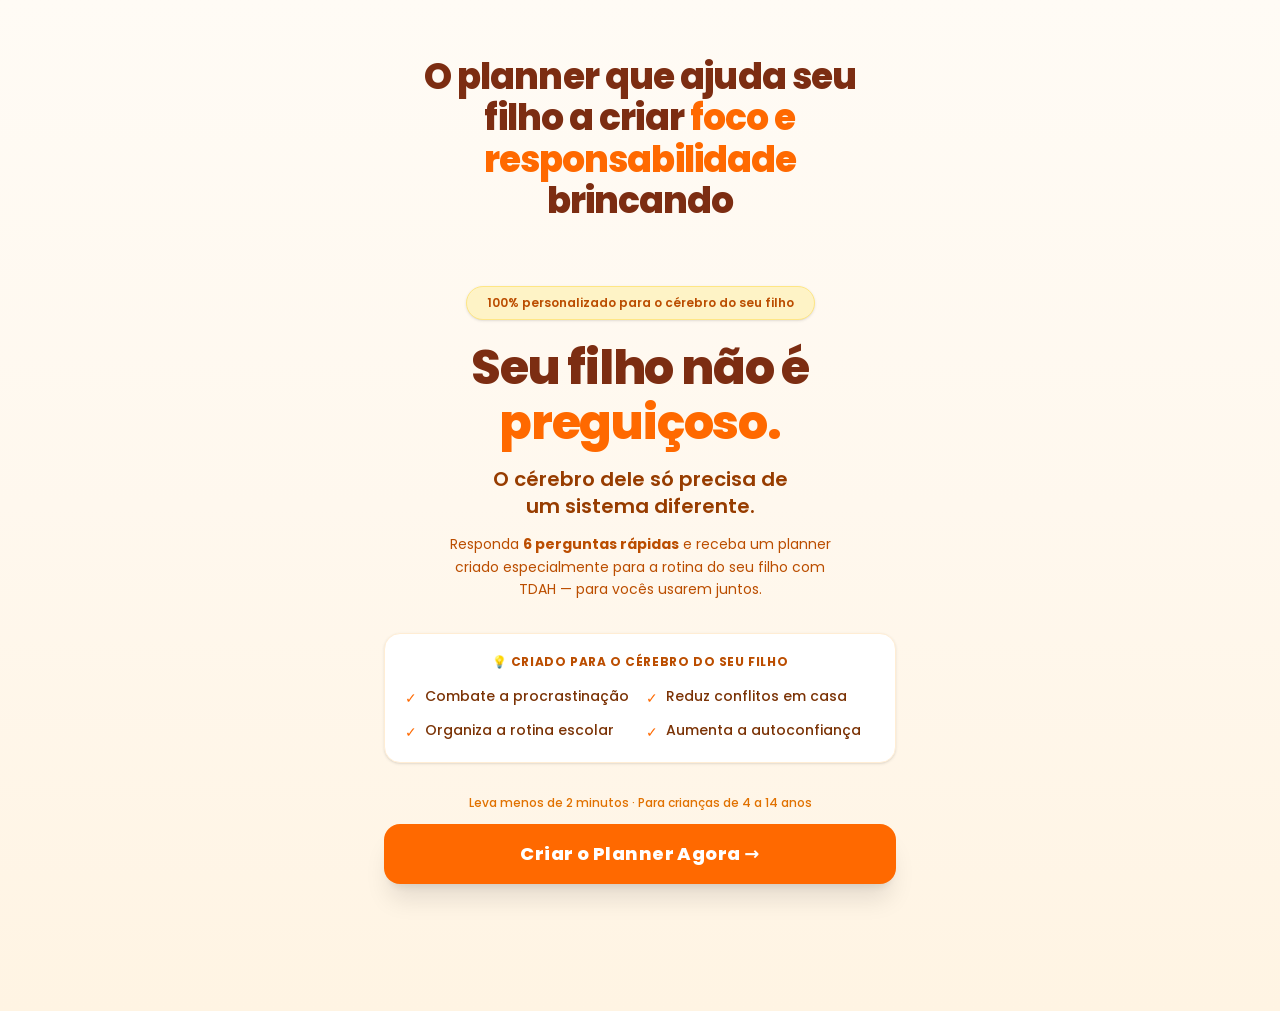
==== index.html @ fbe6eb0b "Unhide video embed section" ====
<!DOCTYPE html>
<html lang="pt-BR" class="h-full antialiased poppins_2eb0a7b-module__UaL_5W__variable">
<head>
<script>!function(i,n){i._plt=i._plt||(n&&n.timeOrigin?n.timeOrigin+n.now():Date.now())}(window,performance);</script>
<link rel="preload" href="https://scripts.converteai.net/463e3284-d799-4d1d-acd8-1e72aee88512/players/6a14f4f4fb55d64167af66b4/v4/player.js" as="script">
<link rel="preload" href="https://scripts.converteai.net/lib/js/smartplayer-wc/v4/smartplayer.js" as="script">
<link rel="preload" href="https://cdn.converteai.net/463e3284-d799-4d1d-acd8-1e72aee88512/6a14f4eb6271da858ff3458b/main.m3u8" as="fetch">
<link rel="dns-prefetch" href="https://cdn.converteai.net">
<link rel="dns-prefetch" href="https://scripts.converteai.net">
<link rel="dns-prefetch" href="https://images.converteai.net">
<link rel="dns-prefetch" href="https://license.vturb.com">
<meta charset="utf-8">
<meta name="viewport" content="width=device-width, initial-scale=1">
<link rel="preload" href="fonts/47fe1b7cd6e6ed85-s.p.0~mcdl10zdfb3.woff2" as="font" crossorigin="" type="font/woff2">
<link rel="preload" href="fonts/4b766aa38fdaaae3-s.p.0cbnlo4n.czwi.woff2" as="font" crossorigin="" type="font/woff2">
<link rel="preload" href="fonts/829ba4228c966254-s.p.0ub.k0om~_-xi.woff2" as="font" crossorigin="" type="font/woff2">
<link rel="preload" href="fonts/8e6fa89aa22d24ec-s.p.0uvzar8hswo3p.woff2" as="font" crossorigin="" type="font/woff2">
<link rel="preload" href="fonts/a218039a3287bcfd-s.p.17-1enzs_j91b.woff2" as="font" crossorigin="" type="font/woff2">
<link rel="preload" href="fonts/e2334d715941921e-s.p.12skym0rqknxy.woff2" as="font" crossorigin="" type="font/woff2">
<link rel="preload" as="image" href="images/capa-planner.png">
<link rel="stylesheet" href="css/01lrgm.uvab5..css" data-precedence="next">
<title>Planner TDAH Produtivo Kids</title>
<meta name="description" content="Planner personalizado para crianças com TDAH — feito para pais e filhos usarem juntos.">
<link rel="icon" href="images/favicon.ico" sizes="256x256" type="image/x-icon">
<style>
    .quiz-step { display: none; }
    .quiz-step.active { display: block; }
    .option-selected { border-color: #fb923c !important; background-color: #fff7ed !important; transform: scale(1.02); }
    .interstitial-screen { display: none; }
    .interstitial-screen.active { display: flex; }
</style>
<!-- Meta Pixel Code -->
<script>
!function(f,b,e,v,n,t,s)
{if(f.fbq)return;n=f.fbq=function(){n.callMethod?
n.callMethod.apply(n,arguments):n.queue.push(arguments)};
if(!f._fbq)f._fbq=n;n.push=n;n.loaded=!0;n.version='2.0';
n.queue=[];t=b.createElement(e);t.async=!0;
t.src=v;s=b.getElementsByTagName(e)[0];
s.parentNode.insertBefore(t,s)}(window, document,'script',
'https://connect.facebook.net/en_US/fbevents.js');
fbq('init', '1244702767538482');
fbq('track', 'PageView');
</script>
<noscript><img height="1" width="1" style="display:none"
src="https://www.facebook.com/tr?id=1244702767538482&ev=PageView&noscript=1"
/></noscript>
<!-- End Meta Pixel Code -->
</head>
<body class="min-h-full flex flex-col bg-[#fffbf5] font-[family-name:var(--font-poppins)]">
<main class="min-h-screen bg-gradient-to-b from-[#fffbf5] via-[#fff8ee] to-[#fff4e3] flex items-center justify-center px-5 py-14">

<!-- LANDING PAGE -->
<div class="w-full max-w-lg animate-fade-in pb-24" id="landing-container">
<div class="flex justify-center mb-8 px-4">
<h2 class="text-3xl sm:text-4xl font-extrabold text-center text-[#7c2d12] leading-[1.15] tracking-tight">O planner que ajuda seu filho a criar <span class="text-orange-500">foco e responsabilidade</span> brincando</h2>
</div>
<div class="flex justify-center mb-8">
<div class="w-full">
<vturb-smartplayer id="vid-6a14f4f4fb55d64167af66b4" style="display: block; margin: 0 auto; width: 100%; max-width: 400px;"></vturb-smartplayer> <script type="text/javascript"> var s=document.createElement("script"); s.src="https://scripts.converteai.net/463e3284-d799-4d1d-acd8-1e72aee88512/players/6a14f4f4fb55d64167af66b4/v4/player.js", s.async=!0,document.head.appendChild(s); </script>
</div>
</div>
<div class="flex justify-center mb-5">
<span class="bg-amber-100 text-amber-700 text-xs font-semibold px-5 py-2 rounded-full border border-amber-200 shadow-sm">100% personalizado para o cérebro do seu filho</span>
</div>
<h1 class="text-5xl sm:text-6xl font-extrabold text-center text-[#7c2d12] leading-[1.15] mb-4 tracking-tight">Seu filho não é<br>
<span class="text-orange-500">preguiçoso.</span>
</h1>
<p class="text-lg sm:text-xl text-center font-semibold text-amber-800 mb-3 leading-snug">O cérebro dele só precisa de<br class="hidden sm:block"> um sistema diferente.</p>
<p class="text-center text-sm text-amber-700 mb-8 leading-relaxed max-w-sm mx-auto">Responda <strong>6 perguntas rápidas</strong> e receba um planner criado especialmente para a rotina do seu filho com TDAH — para vocês usarem juntos.</p>
<div class="bg-white rounded-2xl px-5 py-5 mb-8 border border-orange-100 shadow-sm">
<p class="text-xs font-bold text-amber-700 mb-4 uppercase tracking-wider text-center">💡 Criado para o cérebro do seu filho</p>
<div class="grid grid-cols-2 gap-3">
<div class="flex items-start gap-2 text-sm text-amber-900">
<span class="text-orange-500 font-bold mt-0.5 shrink-0">✓</span>
<span class="font-medium">Combate a procrastinação</span>
</div>
<div class="flex items-start gap-2 text-sm text-amber-900">
<span class="text-orange-500 font-bold mt-0.5 shrink-0">✓</span>
<span class="font-medium">Reduz conflitos em casa</span>
</div>
<div class="flex items-start gap-2 text-sm text-amber-900">
<span class="text-orange-500 font-bold mt-0.5 shrink-0">✓</span>
<span class="font-medium">Organiza a rotina escolar</span>
</div>
<div class="flex items-start gap-2 text-sm text-amber-900">
<span class="text-orange-500 font-bold mt-0.5 shrink-0">✓</span>
<span class="font-medium">Aumenta a autoconfiança</span>
</div>
</div>
</div>
<p class="text-center text-xs text-amber-600 mt-3 font-medium">Leva menos de 2 minutos · Para crianças de 4 a 14 anos</p>
<div class="flex items-center justify-center gap-1.5 mt-5">
<div class="flex -space-x-1.5">
<div class="w-7 h-7 bg-amber-100 border-2 border-white rounded-full flex items-center justify-center text-sm shadow-sm">🧑</div>
<div class="w-7 h-7 bg-amber-100 border-2 border-white rounded-full flex items-center justify-center text-sm shadow-sm">👩</div>
<div class="w-7 h-7 bg-amber-100 border-2 border-white rounded-full flex items-center justify-center text-sm shadow-sm">👨</div>
<div class="w-7 h-7 bg-amber-100 border-2 border-white rounded-full flex items-center justify-center text-sm shadow-sm">👩‍🦱</div>
<div class="w-7 h-7 bg-amber-100 border-2 border-white rounded-full flex items-center justify-center text-sm shadow-sm">👩‍🦰</div>
</div>
<p class="text-xs text-amber-700 font-semibold ml-1">+2.400 famílias já transformaram a rotina</p>
</div>
</div>

<!-- STICKY BUTTON (LANDING PAGE ONLY) -->
<div id="sticky-btn-container" class="fixed bottom-0 left-0 right-0 p-4 bg-gradient-to-t from-[#fffbf5] via-[#fffbf5] to-transparent z-40 pb-6 flex justify-center">
    <div class="w-full max-w-lg">
        <button onclick="startQuiz()" class="block w-full bg-orange-500 hover:bg-orange-600 active:scale-95 text-white font-extrabold text-center py-4 rounded-2xl text-lg transition-all duration-200 shadow-xl border-b-4 border-orange-600 tracking-wide animate-bounce">Criar o Planner Agora →</button>
    </div>
</div>

<!-- PROGRESS BAR -->
<div class="fixed top-0 left-0 right-0 h-2 bg-orange-100 z-50" id="quiz-progress-bar" style="display:none;">
    <div id="progress-bar" class="h-full bg-orange-400 transition-all duration-700 ease-out" style="width:10%"></div>
</div>

<!-- QUIZ CONTAINER -->
<div class="w-full max-w-lg mx-auto px-4 pt-6 pb-24 animate-fade-in" id="quiz-container" style="display:none;">

    <!-- Step 1: Menino ou menina -->
    <div id="step-1" class="quiz-step active">
        <h2 class="text-xl font-extrabold text-center text-[#92400e] mb-1 leading-snug">Seu filho é menino ou menina?</h2>
        <p class="text-center text-amber-600 text-sm mb-6">Selecione uma opção</p>
        <div class="grid grid-cols-2 gap-4">
            <button class="option-btn rounded-2xl border-2 p-4 flex flex-col items-center gap-3 transition-all duration-200 border-gray-200 bg-white hover:border-orange-200" onclick="selectSingle(1, 'menino', this)">
                <div class="w-full h-36 rounded-xl overflow-hidden">
                    <img src="images/menino.jpg" alt="menino" class="w-full h-full object-cover">
                </div>
                <span class="font-bold text-amber-800 capitalize text-base">menino</span>
            </button>
            <button class="option-btn rounded-2xl border-2 p-4 flex flex-col items-center gap-3 transition-all duration-200 border-gray-200 bg-white hover:border-orange-200" onclick="selectSingle(1, 'menina', this)">
                <div class="w-full h-36 rounded-xl overflow-hidden">
                    <img src="images/menina.jpg" alt="menina" class="w-full h-full object-cover">
                </div>
                <span class="font-bold text-amber-800 capitalize text-base">menina</span>
            </button>
        </div>
    </div>

    <!-- Step 2: Idade -->
    <div id="step-2" class="quiz-step">
        <p class="text-center text-orange-500 font-bold text-sm mb-1" id="gender-stats">4.231 meninos</p>
        <p class="text-center text-amber-600 text-xs mb-5">Já têm seu Planner TDAH Produtivo Kids</p>
        <h2 class="text-xl font-extrabold text-center text-[#92400e] mb-1 leading-snug" id="title-step-2">Quantos anos ele tem?</h2>
        <p class="text-center text-amber-600 text-sm mb-6">Selecione uma opção</p>
        <div class="grid grid-cols-2 gap-4">
            <button class="option-btn rounded-2xl border-2 p-5 flex flex-col items-center gap-2 transition-all duration-200 bg-white border-gray-200 hover:border-orange-200" onclick="selectSingle(2, '4-6', this)">
                <span class="text-4xl">🧒</span>
                <span class="font-bold text-amber-800 text-lg">4-6 anos</span>
            </button>
            <button class="option-btn rounded-2xl border-2 p-5 flex flex-col items-center gap-2 transition-all duration-200 bg-white border-gray-200 hover:border-orange-200" onclick="selectSingle(2, '7-9', this)">
                <span class="text-4xl">👦</span>
                <span class="font-bold text-amber-800 text-lg">7-9 anos</span>
            </button>
            <button class="option-btn rounded-2xl border-2 p-5 flex flex-col items-center gap-2 transition-all duration-200 bg-white border-gray-200 hover:border-orange-200" onclick="selectSingle(2, '10-12', this)">
                <span class="text-4xl">🧑</span>
                <span class="font-bold text-amber-800 text-lg">10-12 anos</span>
            </button>
            <button class="option-btn rounded-2xl border-2 p-5 flex flex-col items-center gap-2 transition-all duration-200 bg-white border-gray-200 hover:border-orange-200" onclick="selectSingle(2, '13-14', this)">
                <span class="text-4xl">🧑‍🎓</span>
                <span class="font-bold text-amber-800 text-lg">13-14 anos</span>
            </button>
        </div>
    </div>

    <!-- Step 3: Nome -->
    <div id="step-3" class="quiz-step">
        <div class="flex justify-center mb-6">
            <div class="w-24 h-24 bg-gradient-to-br from-orange-100 to-amber-50 rounded-2xl flex items-center justify-center">
                <span class="text-5xl" id="avatar-emoji">👦</span>
            </div>
        </div>
        <h2 class="text-xl font-extrabold text-center text-[#92400e] mb-1 leading-snug" id="title-step-3">Qual o nome do seu filho?</h2>
        <p class="text-center text-amber-600 text-sm mb-6" id="desc-step-3">Vamos personalizar o planner com o nome dele</p>
        <input type="text" id="child-name" placeholder="Digite o nome..." class="w-full border-2 border-orange-200 rounded-2xl px-5 py-4 text-amber-900 placeholder-amber-300 focus:outline-none focus:border-orange-400 text-lg mb-2" oninput="checkInput(3)">
    </div>

    <!-- Step 4: Eliminar da rotina -->
    <div id="step-4" class="quiz-step">
        <h2 class="text-xl font-extrabold text-center text-[#92400e] mb-1 leading-snug dynamic-name">O que você mais quer eliminar da rotina?</h2>
        <p class="text-center text-amber-500 text-sm mb-3">Selecione quantas quiser</p>
        <div class="flex flex-col gap-2" id="options-4"></div>
    </div>

    <!-- Step 5: Áreas com desafios -->
    <div id="step-5" class="quiz-step">
        <h2 class="text-xl font-extrabold text-center text-[#92400e] mb-1 leading-snug dynamic-name">Em quais áreas o TDAH traz mais desafios?</h2>
        <p class="text-center text-amber-500 text-sm mb-3">Selecione quantas quiser</p>
        <div class="flex flex-col gap-2" id="options-5"></div>
    </div>

    <!-- Step 6: Distrações -->
    <div id="step-6" class="quiz-step">
        <h2 class="text-xl font-extrabold text-center text-[#92400e] mb-1 leading-snug dynamic-name">O que mais distrai?</h2>
        <p class="text-center text-amber-500 text-sm mb-3">Selecione quantas quiser</p>
        <div class="flex flex-col gap-2" id="options-6"></div>
    </div>

    <!-- Step 7: Energia -->
    <div id="step-7" class="quiz-step">
        <h2 class="text-xl font-extrabold text-center text-[#92400e] mb-1 leading-snug dynamic-name">Como gerencia melhor a energia durante o dia?</h2>
        <p class="text-center text-amber-500 text-sm mb-3">Selecione quantas quiser</p>
        <div class="flex flex-col gap-2" id="options-7"></div>
    </div>

    <!-- Step 8: Planner essenciais -->
    <div id="step-8" class="quiz-step">
        <h2 class="text-xl font-extrabold text-center text-[#92400e] mb-1 leading-snug dynamic-name">O que NÃO pode faltar no planner?</h2>
        <p class="text-center text-amber-500 text-sm mb-3">Selecione quantas quiser</p>
        <div class="flex flex-col gap-2" id="options-8"></div>
    </div>

    <!-- Step 9: Estruturar rotina -->
    <div id="step-9" class="quiz-step">
        <h2 class="text-xl font-extrabold text-center text-[#92400e] mb-1 leading-snug dynamic-name">Como você deseja estruturar a rotina para reduzir os conflitos?</h2>
        <p class="text-center text-amber-500 text-sm mb-3">Selecione quantas opções preferir</p>
        <div class="flex flex-col gap-2" id="options-9"></div>
    </div>

    <!-- Step 10: Extras -->
    <div id="step-10" class="quiz-step">
        <h2 class="text-xl font-extrabold text-center text-[#92400e] mb-1 leading-snug dynamic-name">E o que gostaria de incluir a mais no planner?</h2>
        <p class="text-center text-amber-500 text-sm mb-3">Selecione quantas opções preferir</p>
        <div class="flex flex-col gap-2" id="options-10"></div>
    </div>

    <!-- NAV BUTTONS -->
    <div class="fixed bottom-0 left-0 right-0 bg-[#fffbf5] border-t border-orange-100 px-4 py-4 flex items-center gap-3 z-40" id="nav-buttons">
        <button id="btn-back" class="hidden py-4 px-6 rounded-2xl font-bold text-lg transition-all duration-200 bg-white border-2 border-orange-200 text-orange-500" onclick="prevStep()">←</button>
        <button id="btn-next" disabled class="flex-1 py-4 rounded-2xl font-bold text-lg transition-all duration-200 bg-gray-200 text-gray-400 cursor-not-allowed" onclick="nextStep()">Continuar →</button>
    </div>
</div>

<!-- INTERSTITIAL: Preocupante (appears after step 6) -->
<div class="interstitial-screen items-center justify-center min-h-screen px-4 py-8" id="screen-preocupante" style="display:none;">
    <div class="bg-white rounded-3xl shadow-lg p-8 border border-orange-100 w-full max-w-lg">
        <!-- Animated: ⚠️ + title (J>=1) -->
        <div class="text-center mb-6 transition-all duration-500" id="preo-title" style="opacity:0;transform:translateY(14px)">
            <span class="text-3xl mb-2 block">⚠️</span>
            <h2 class="text-xl font-bold text-orange-700">Preocupante...</h2>
        </div>
        <!-- Animated: subtitle (J>=2) -->
        <div class="transition-all duration-500 mb-5" id="preo-subtitle" style="opacity:0;transform:translateY(10px)">
            <p class="text-sm text-amber-700 text-center" id="preo-subtitle-text">Até agora identificamos que a situação está assim:</p>
        </div>
        <!-- Animated: progress bars (J>=3,4,5,6) -->
        <div class="flex flex-col gap-4 mb-6" id="preo-bars">
            <div class="transition-all duration-500" style="opacity:0;transform:translateY(10px)">
                <div class="flex justify-between items-center mb-1.5">
                    <span class="text-sm font-medium text-gray-700">⏰ Dificuldade em seguir rotinas</span>
                    <span class="text-sm font-bold text-red-500">82%</span>
                </div>
                <div class="h-3 bg-gray-100 rounded-full overflow-hidden">
                    <div class="h-full rounded-full transition-all duration-[1400ms] ease-out" style="width:0%;background:linear-gradient(to right, #22c55e, #f59e0b, #ef4444)"></div>
                </div>
            </div>
            <div class="transition-all duration-500" style="opacity:0;transform:translateY(10px)">
                <div class="flex justify-between items-center mb-1.5">
                    <span class="text-sm font-medium text-gray-700">📚 Conflitos no dever de casa</span>
                    <span class="text-sm font-bold text-red-500">78%</span>
                </div>
                <div class="h-3 bg-gray-100 rounded-full overflow-hidden">
                    <div class="h-full rounded-full transition-all duration-[1400ms] ease-out" style="width:0%;background:linear-gradient(to right, #22c55e, #f59e0b, #ef4444)"></div>
                </div>
            </div>
            <div class="transition-all duration-500" style="opacity:0;transform:translateY(10px)">
                <div class="flex justify-between items-center mb-1.5">
                    <span class="text-sm font-medium text-gray-700">🎒 Desorganização escolar</span>
                    <span class="text-sm font-bold text-red-500">74%</span>
                </div>
                <div class="h-3 bg-gray-100 rounded-full overflow-hidden">
                    <div class="h-full rounded-full transition-all duration-[1400ms] ease-out" style="width:0%;background:linear-gradient(to right, #22c55e, #f59e0b, #ef4444)"></div>
                </div>
            </div>
            <div class="transition-all duration-500" style="opacity:0;transform:translateY(10px)">
                <div class="flex justify-between items-center mb-1.5">
                    <span class="text-sm font-medium text-gray-700">😔 Baixa autoconfiança</span>
                    <span class="text-sm font-bold text-red-500">71%</span>
                </div>
                <div class="h-3 bg-gray-100 rounded-full overflow-hidden">
                    <div class="h-full rounded-full transition-all duration-[1400ms] ease-out" style="width:0%;background:linear-gradient(to right, #22c55e, #f59e0b, #ef4444)"></div>
                </div>
            </div>
        </div>
        <!-- Animated: Você se identifica? + buttons (after all bars) -->
        <div class="transition-all duration-500" id="preo-buttons" style="opacity:0;transform:translateY(14px);pointer-events:none">
            <h3 class="text-lg font-bold text-center text-[#92400e] mb-4">Você se identifica?</h3>
            <div class="flex flex-col gap-3">
                <div class="transition-all duration-[400ms]" style="opacity:0;transform:translateY(8px)" id="preo-opt-0">
                    <button onclick="clickPreocupante()" class="flex items-center justify-between w-full border-2 border-orange-100 rounded-2xl px-4 py-3 hover:border-orange-400 hover:bg-orange-50 transition-all duration-200 active:scale-[0.98]">
                        <span class="flex items-center gap-3 text-sm font-medium text-amber-800"><span class="text-xl">😓</span>Sim, é exatamente assim</span>
                        <span class="text-orange-400 text-lg">›</span>
                    </button>
                </div>
                <div class="transition-all duration-[400ms]" style="opacity:0;transform:translateY(8px);transition-delay:120ms" id="preo-opt-1">
                    <button onclick="clickPreocupante()" class="flex items-center justify-between w-full border-2 border-orange-100 rounded-2xl px-4 py-3 hover:border-orange-400 hover:bg-orange-50 transition-all duration-200 active:scale-[0.98]">
                        <span class="flex items-center gap-3 text-sm font-medium text-amber-800"><span class="text-xl">🙂</span>Não, está melhor do que isso</span>
                        <span class="text-orange-400 text-lg">›</span>
                    </button>
                </div>
                <div class="transition-all duration-[400ms]" style="opacity:0;transform:translateY(8px);transition-delay:240ms" id="preo-opt-2">
                    <button onclick="clickPreocupante()" class="flex items-center justify-between w-full border-2 border-orange-100 rounded-2xl px-4 py-3 hover:border-orange-400 hover:bg-orange-50 transition-all duration-200 active:scale-[0.98]">
                        <span class="flex items-center gap-3 text-sm font-medium text-amber-800"><span class="text-xl">😐</span>Mais ou menos</span>
                        <span class="text-orange-400 text-lg">›</span>
                    </button>
                </div>
            </div>
        </div>
    </div>
</div>

<!-- INTERSTITIAL: Entendemos (appears after Preocupante) -->
<div class="interstitial-screen items-center justify-center min-h-screen px-4 py-8" id="screen-entendemos" style="display:none;">
    <div class="bg-white rounded-3xl shadow-lg p-8 border border-orange-100 animate-fade-in w-full max-w-lg">
        <h2 class="text-2xl font-extrabold text-center text-[#92400e] mb-6 leading-snug" id="entendemos-title">Entendemos a situação...</h2>
        <div class="bg-green-50 border border-green-200 rounded-2xl px-5 py-4 mb-5 text-center">
            <p class="text-green-800 font-semibold text-sm leading-relaxed">E garantimos que a rotina de vocês vai ser outra depois do <strong>Planner TDAH Produtivo Kids</strong> 😊</p>
        </div>
        <div class="bg-amber-50 border border-amber-200 rounded-2xl px-5 py-4 mb-7">
            <p class="text-amber-800 font-bold text-sm mb-4 text-center">✨ O que vocês vão conquistar: ✨</p>
            <div class="flex flex-col gap-3">
                <div class="flex items-start gap-3 bg-white rounded-xl px-4 py-3 border border-amber-100">
                    <div class="w-6 h-6 bg-orange-400 rounded-full flex items-center justify-center flex-shrink-0 mt-0.5"><span class="text-white text-xs font-bold">✓</span></div>
                    <span class="text-sm text-amber-900 font-medium">Organização e rotina com clareza no dia a dia</span>
                </div>
                <div class="flex items-start gap-3 bg-white rounded-xl px-4 py-3 border border-amber-100">
                    <div class="w-6 h-6 bg-orange-400 rounded-full flex items-center justify-center flex-shrink-0 mt-0.5"><span class="text-white text-xs font-bold">✓</span></div>
                    <span class="text-sm text-amber-900 font-medium">Redução dos conflitos e crises em casa</span>
                </div>
                <div class="flex items-start gap-3 bg-white rounded-xl px-4 py-3 border border-amber-100">
                    <div class="w-6 h-6 bg-orange-400 rounded-full flex items-center justify-center flex-shrink-0 mt-0.5"><span class="text-white text-xs font-bold">✓</span></div>
                    <span class="text-sm text-amber-900 font-medium">Aumento da autoconfiança e desempenho escolar</span>
                </div>
            </div>
        </div>
        <button onclick="clickEntendemos()" class="w-full bg-orange-500 hover:bg-orange-600 active:scale-[0.98] text-white font-bold py-4 rounded-2xl text-base transition-all duration-200 shadow-md hover:shadow-lg">Ok, continuar criando →</button>
    </div>
</div>

<!-- INTERSTITIAL: Loading (appears after step 10) -->
<div class="interstitial-screen items-center justify-center min-h-screen px-4 py-8" id="screen-loading" style="display:none;">
    <div class="bg-white rounded-3xl shadow-lg p-6 border border-orange-100 w-full max-w-lg">
        <div class="rounded-2xl px-4 py-3 text-center mb-5 bg-green-50 border border-green-200">
            <p class="font-bold text-sm text-green-700" id="loading-title">Respostas recebidas!</p>
        </div>
        <div class="relative flex justify-center items-center mb-5" style="height:180px">
            <div class="relative w-36 h-44 rounded-2xl overflow-hidden shadow-xl z-20 border-2 border-orange-200 transition-all duration-700" id="planner-cover">
                <img src="images/capa-planner.png" alt="Planner" class="w-full h-full object-cover">
            </div>
        </div>
        <div class="mb-4">
            <div class="flex justify-between text-xs text-amber-700 mb-1.5">
                <span class="font-medium" id="loading-status-text">Preparando o planner...</span>
                <span class="font-bold text-orange-600" id="loading-pct">0%</span>
            </div>
            <div class="h-3 bg-gray-100 rounded-full overflow-hidden">
                <div class="h-full rounded-full transition-all duration-100" id="loading-bar" style="width:0%;background:linear-gradient(to right, #f97316, #f59e0b)"></div>
            </div>
        </div>
        <div class="bg-amber-50 border border-amber-100 rounded-2xl p-4">
            <p class="text-xs font-bold text-amber-700 mb-3" id="checklist-title">Personalizando o planner:</p>
            <div class="flex flex-col gap-1.5" id="checklist-items"></div>
        </div>
    </div>
</div>

</main>

<script>
    // ==========================================
    // DATA
    // ==========================================
    const multiOptions = {
        4: [
            {l:"Guerras diárias no dever de casa", e:"📚"},
            {l:"Desorganização constante com tudo", e:"🗂️"},
            {l:"Crises, choro e birra frequentes", e:"😭"},
            {l:"Ele/ela se acha incapaz ou diferente", e:"😔"},
            {l:"Escola reclama e cobra o tempo todo", e:"📣"}
        ],
        5: [
            {l:"Controle de impulsividade", e:"🔥"},
            {l:"Manter o foco em qualquer atividade", e:"🎯"},
            {l:"Organização e planejamento", e:"📋"},
            {l:"Gestão do tempo e horários", e:"⏰"},
            {l:"Memorizar tarefas e compromissos", e:"🧠"},
            {l:"Relacionamento com outras crianças", e:"👥"}
        ],
        6: [
            {l:"Celular, tablet ou televisão", e:"📱"},
            {l:"Outras crianças ou pessoas ao redor", e:"👫"},
            {l:"Pensamentos que fogem do assunto", e:"💭"},
            {l:"Tarefas pendentes na cabeça", e:"📝"},
            {l:"Sons e barulhos do ambiente", e:"🔊"}
        ],
        7: [
            {l:"Momentos de brincadeira livre", e:"🎮"},
            {l:"Alimentação equilibrada e horários certos", e:"🥗"},
            {l:"Pausas entre as atividades", e:"⏸️"},
            {l:"Exercício físico ou esporte", e:"🏃"},
            {l:"Rotina de sono consistente", e:"😴"}
        ],
        8: [
            {l:"Rotina escolar e dever de casa", e:"✏️"},
            {l:"Rotina da manhã e da noite", e:"🌅"},
            {l:"Sistema de missões e recompensas", e:"🏆"},
            {l:"Controle de humor e emoções", e:"💪"},
            {l:"Acompanhamento de leitura e estudos", e:"📖"},
            {l:"Saúde e alimentação", e:"🥗"},
            {l:"Metas semanais visuais", e:"🎯"}
        ],
        9: [
            {l:"Checklists visuais simples", e:"✅"},
            {l:"Objetivos e metas diárias", e:"🎯"},
            {l:"Sistema de recompensas e estrelas", e:"⭐"},
            {l:"Organização por cores e ícones", e:"🎨"},
            {l:"Pausas programadas durante o dia", e:"⏸️"}
        ],
        10: [
            {l:"Clube de leitura infantil", e:"📚"},
            {l:"Inglês e idiomas", e:"🌍"},
            {l:"Esportes e atividades físicas", e:"⚽"},
            {l:"Arte, música e criatividade", e:"🎨"},
            {l:"Jogos educativos e raciocínio", e:"🧩"},
            {l:"Habilidades sociais e amizades", e:"👫"}
        ]
    };

    // ==========================================
    // RENDER MULTI-SELECT OPTIONS
    // ==========================================
    function renderMultiOptions() {
        for (let i = 4; i <= 10; i++) {
            const container = document.getElementById('options-' + i);
            if (!container || !multiOptions[i]) continue;
            let html = '';
            multiOptions[i].forEach((opt) => {
                html += `
                <button class="multi-btn-${i} flex items-center justify-between p-4 rounded-2xl border-2 border-gray-200 bg-white hover:border-orange-200 transition-all duration-200 text-left" onclick="toggleMulti(${i}, this)">
                    <span class="font-semibold text-amber-900 text-[15px] pr-2">${opt.l}</span>
                    <span class="text-2xl shrink-0">${opt.e}</span>
                </button>`;
            });
            html += `
            <button class="multi-btn-${i} flex items-center justify-between p-4 rounded-2xl border-2 border-gray-200 bg-white hover:border-orange-200 transition-all duration-200 text-left" onclick="toggleMulti(${i}, this, true)">
                <span class="font-semibold text-amber-900 text-[15px] pr-2">Todas as opções acima</span>
                <span class="text-2xl shrink-0"></span>
            </button>`;
            container.innerHTML = html;
        }
    }
    renderMultiOptions();

    // ==========================================
    // STATE
    // ==========================================
    let currentStep = 1;
    let answers = { gender: '', age: '', name: '' };
    let selections = {};
    // Screens: 'quiz' | 'preocupante' | 'entendemos' | 'loading'
    let currentScreen = 'quiz';

    // ==========================================
    // TRACKING (Daily and All-time)
    // ==========================================
    const d = new Date();
    const todayStr = d.getFullYear() + '-' + String(d.getMonth() + 1).padStart(2, '0') + '-' + String(d.getDate()).padStart(2, '0');
    const baseNamespace = 'plannertdah_metrics_v3';
    
    function trackMetric(metric) {
        try {
            fetch(`https://api.counterapi.dev/v1/${baseNamespace}_${todayStr}/${metric}/up`).catch(e=>e);
            fetch(`https://api.counterapi.dev/v1/${baseNamespace}_all/${metric}/up`).catch(e=>e);
        } catch(e) {
            console.error('Metrics error:', e);
        }
    }

    // ==========================================
    // START QUIZ
    // ==========================================
    function startQuiz() {
        trackMetric('click_start');
        document.getElementById('landing-container').style.display = 'none';
        const stickyBtn = document.getElementById('sticky-btn-container');
        if(stickyBtn) stickyBtn.style.display = 'none';
        document.getElementById('quiz-progress-bar').style.display = 'block';
        document.getElementById('quiz-container').style.display = 'block';
        document.querySelector('main').classList.remove('bg-gradient-to-b', 'from-[#fffbf5]', 'via-[#fff8ee]', 'to-[#fff4e3]', 'flex', 'items-center', 'justify-center', 'px-5', 'py-14');
        window.scrollTo(0, 0);
    }

    // ==========================================
    // SHOW/HIDE SCREENS
    // ==========================================
    const countedScreens = new Set();
    function showScreen(screen) {
        currentScreen = screen;
        if (!countedScreens.has('screen_' + screen)) {
            countedScreens.add('screen_' + screen);
            trackMetric('screen_' + screen);
        }
        // Hide everything
        document.getElementById('quiz-container').style.display = 'none';
        document.getElementById('screen-preocupante').style.display = 'none';
        document.getElementById('screen-entendemos').style.display = 'none';
        document.getElementById('screen-loading').style.display = 'none';

        if (screen === 'quiz') {
            document.getElementById('quiz-container').style.display = 'block';
        } else if (screen === 'preocupante') {
            document.getElementById('screen-preocupante').style.display = 'flex';
            startPreocupanteAnimation();
        } else if (screen === 'entendemos') {
            document.getElementById('screen-entendemos').style.display = 'flex';
            if (answers.name) {
                const prepDe = answers.gender === 'menina' ? 'da' : 'do';
                document.getElementById('entendemos-title').innerHTML = `Entendemos a situação ${prepDe} ${answers.name}...`;
            }
        } else if (screen === 'loading') {
            document.getElementById('screen-loading').style.display = 'flex';
            startLoadingAnimation();
        }
        window.scrollTo({ top: 0, behavior: 'smooth' });
    }

    // ==========================================
    // PREOCUPANTE ANIMATION (matches original timings)
    // ==========================================
    let preoTimeouts = [];
    function startPreocupanteAnimation() {
        // Reset everything
        preoTimeouts.forEach(clearTimeout);
        preoTimeouts = [];
        const bars = document.querySelectorAll('#preo-bars > div');
        const barFills = document.querySelectorAll('#preo-bars .h-full');
        const pcts = [82, 78, 74, 71];

        document.getElementById('preo-title').style.opacity = '0';
        document.getElementById('preo-title').style.transform = 'translateY(14px)';
        document.getElementById('preo-subtitle').style.opacity = '0';
        document.getElementById('preo-subtitle').style.transform = 'translateY(10px)';
        bars.forEach(b => { b.style.opacity = '0'; b.style.transform = 'translateY(10px)'; });
        barFills.forEach(b => { b.style.width = '0%'; });
        document.getElementById('preo-buttons').style.opacity = '0';
        document.getElementById('preo-buttons').style.transform = 'translateY(14px)';
        document.getElementById('preo-buttons').style.pointerEvents = 'none';
        for (let i = 0; i < 3; i++) {
            document.getElementById('preo-opt-' + i).style.opacity = '0';
            document.getElementById('preo-opt-' + i).style.transform = 'translateY(8px)';
        }

        if (answers.name) {
            const prepDe = answers.gender === 'menina' ? 'da' : 'do';
            document.getElementById('preo-subtitle-text').textContent = `Até agora identificamos que a situação ${prepDe} ${answers.name} está assim:`;
        }

        // J=1 at 150ms: title
        preoTimeouts.push(setTimeout(() => {
            document.getElementById('preo-title').style.opacity = '1';
            document.getElementById('preo-title').style.transform = 'translateY(0)';
        }, 150));

        // J=2 at 700ms: subtitle
        preoTimeouts.push(setTimeout(() => {
            document.getElementById('preo-subtitle').style.opacity = '1';
            document.getElementById('preo-subtitle').style.transform = 'translateY(0)';
        }, 700));

        // J=3 at 1200ms: first bar + enable bar gradient flag
        preoTimeouts.push(setTimeout(() => {
            bars[0].style.opacity = '1';
            bars[0].style.transform = 'translateY(0)';
            barFills[0].style.width = pcts[0] + '%';
        }, 1200));

        // J=4 at 1750ms: second bar
        preoTimeouts.push(setTimeout(() => {
            bars[1].style.opacity = '1';
            bars[1].style.transform = 'translateY(0)';
            barFills[1].style.width = pcts[1] + '%';
        }, 1750));

        // J=5 at 2300ms: third bar
        preoTimeouts.push(setTimeout(() => {
            bars[2].style.opacity = '1';
            bars[2].style.transform = 'translateY(0)';
            barFills[2].style.width = pcts[2] + '%';
        }, 2300));

        // J=6 at 2850ms: fourth bar
        preoTimeouts.push(setTimeout(() => {
            bars[3].style.opacity = '1';
            bars[3].style.transform = 'translateY(0)';
            barFills[3].style.width = pcts[3] + '%';
        }, 2850));

        // Buttons at 3700ms
        preoTimeouts.push(setTimeout(() => {
            const btns = document.getElementById('preo-buttons');
            btns.style.opacity = '1';
            btns.style.transform = 'translateY(0)';
            btns.style.pointerEvents = 'auto';
            for (let i = 0; i < 3; i++) {
                document.getElementById('preo-opt-' + i).style.opacity = '1';
                document.getElementById('preo-opt-' + i).style.transform = 'translateY(0)';
            }
        }, 3700));
    }

    function clickPreocupante() {
        showScreen('entendemos');
    }

    function clickEntendemos() {
        currentStep = 7; // Resume quiz at step 7
        showScreen('quiz');
        updateUI();
    }

    // ==========================================
    // LOADING ANIMATION (after step 10)
    // ==========================================
    let loadingStarted = false;
    function startLoadingAnimation() {
        if (loadingStarted) return;
        loadingStarted = true;

        const pronoun = answers.gender === 'menina' ? 'da' : 'do';
        const childName = answers.name || (answers.gender === 'menina' ? 'sua filha' : 'seu filho');
        document.getElementById('checklist-title').textContent = `Personalizando o planner ${pronoun} ${childName}:`;

        const items = [
            `✏️ Rotina Escolar para ${childName}`,
            '🏆 Sistema de Missões e Recompensas',
            '💪 Módulo de Controle de Emoções',
            '🌅 Rotinas da manhã e da noite',
            '📖 Guia Completo dos Pais',
            '🎯 Metas semanais adaptadas ao TDAH',
            '⭐ Quadro de conquistas e estrelas'
        ];

        const container = document.getElementById('checklist-items');
        container.innerHTML = '';
        let idx = 0;
        const itemInterval = setInterval(() => {
            if (idx < items.length) {
                const div = document.createElement('div');
                div.className = 'flex items-center justify-between text-xs text-amber-800 animate-fade-in';
                div.innerHTML = `<span class="font-medium">${items[idx]}</span><span class="text-green-500 font-bold ml-2">✓</span>`;
                container.appendChild(div);
                idx++;
            } else {
                clearInterval(itemInterval);
            }
        }, 550);

        let pct = 0;
        const pctInterval = setInterval(() => {
            pct = Math.min(pct + 2, 100);
            document.getElementById('loading-bar').style.width = pct + '%';
            document.getElementById('loading-pct').textContent = pct + '%';

            if (pct >= 100) {
                document.getElementById('loading-bar').style.background = 'linear-gradient(to right, #22c55e, #16a34a)';
                document.getElementById('loading-status-text').textContent = 'Planner TDAH Produtivo Kids criado!';
                document.getElementById('loading-title').textContent = `Planner criado com sucesso para ${childName}! 🎉`;
                document.getElementById('planner-cover').classList.remove('border-orange-200');
                document.getElementById('planner-cover').classList.add('border-green-400', 'scale-105');
                clearInterval(pctInterval);
                setTimeout(() => {
                    window.location.href = "resultado.html"; // <-- COLOQUE SEU LINK AQUI
                }, 2800);
            } else if (pct > 60) {
                document.getElementById('loading-status-text').textContent = `Finalizando o planner ${pronoun} ${childName}...`;
            } else if (pct > 30) {
                document.getElementById('loading-status-text').textContent = 'Personalizando módulos para o TDAH...';
            } else {
                document.getElementById('loading-status-text').textContent = `Preparando o planner ${pronoun} ${childName}...`;
            }
        }, 95);
    }

    // ==========================================
    // QUIZ UI
    // ==========================================
    const countedSteps = new Set();
    function updateUI() {
        if (currentScreen === 'quiz' && !countedSteps.has(currentStep)) {
            countedSteps.add(currentStep);
            trackMetric('etapa_' + currentStep);
        }
        document.querySelectorAll('.quiz-step').forEach(el => el.classList.remove('active'));
        document.getElementById('step-' + currentStep).classList.add('active');

        const progressPct = (currentStep / 10) * 100;
        document.getElementById('progress-bar').style.width = Math.min(progressPct, 100) + '%';

        const btnBack = document.getElementById('btn-back');
        if (currentStep > 1) {
            btnBack.classList.remove('hidden');
        } else {
            btnBack.classList.add('hidden');
        }

        document.getElementById('nav-buttons').style.display = 'flex';
        checkInput(currentStep);

        // Dynamic texts
        if (currentStep === 2) {
            document.getElementById('gender-stats').innerText = answers.gender === 'menina' ? '3.847 meninas' : '4.231 meninos';
            document.getElementById('title-step-2').innerText = answers.gender === 'menina' ? 'Quantos anos ela tem?' : 'Quantos anos ele tem?';
        }
        if (currentStep === 3) {
            document.getElementById('avatar-emoji').innerText = answers.gender === 'menina' ? '👧' : '👦';
            document.getElementById('title-step-3').innerText = answers.gender === 'menina' ? 'Qual o nome da sua filha?' : 'Qual o nome do seu filho?';
            document.getElementById('desc-step-3').innerText = answers.gender === 'menina' ? 'Vamos personalizar o planner com o nome dela' : 'Vamos personalizar o planner com o nome dele';
        }
        if (currentStep >= 4 && answers.name) {
            const prepDe = answers.gender === 'menina' ? 'da' : 'do';
            const prepPara = answers.gender === 'menina' ? 'para a' : 'para o';
            const artigoO = answers.gender === 'menina' ? 'a' : 'o';
            document.querySelectorAll('#step-' + currentStep + ' .dynamic-name').forEach(el => {
                if (currentStep === 4) el.innerHTML = `O que você mais quer eliminar da rotina ${prepDe} ${answers.name}?`;
                if (currentStep === 5) el.innerHTML = `Em quais áreas o TDAH traz mais desafios ${prepPara} ${answers.name}?`;
                if (currentStep === 6) el.innerHTML = `O que mais distrai ${artigoO} ${answers.name}?`;
                if (currentStep === 7) el.innerHTML = `Como ${answers.name} gerencia melhor a energia durante o dia?`;
                if (currentStep === 8) el.innerHTML = `O que NÃO pode faltar no planner ${prepDe} ${answers.name}?`;
                if (currentStep === 9) el.innerHTML = `Como você deseja estruturar a rotina ${prepDe} ${answers.name} para reduzir os conflitos?`;
                if (currentStep === 10) el.innerHTML = `E o que gostaria de incluir a mais no planner ${prepDe} ${answers.name}?`;
            });
        }

        window.scrollTo({ top: 0, behavior: 'smooth' });
    }

    function enableNext(enable) {
        const btnNext = document.getElementById('btn-next');
        if (enable) {
            btnNext.removeAttribute('disabled');
            btnNext.classList.remove('bg-gray-200', 'text-gray-400', 'cursor-not-allowed');
            btnNext.classList.add('bg-orange-500', 'text-white', 'hover:bg-orange-600');
        } else {
            btnNext.setAttribute('disabled', 'true');
            btnNext.classList.add('bg-gray-200', 'text-gray-400', 'cursor-not-allowed');
            btnNext.classList.remove('bg-orange-500', 'text-white', 'hover:bg-orange-600');
        }
    }

    function checkInput(step) {
        if (step === 1) enableNext(!!answers.gender);
        else if (step === 2) enableNext(!!answers.age);
        else if (step === 3) enableNext(document.getElementById('child-name').value.trim().length > 0);
        else if (step >= 4 && step <= 10) {
            enableNext((selections[step] || []).length > 0);
        }
    }

    function selectSingle(step, val, btn) {
        document.querySelectorAll('#step-' + step + ' .option-btn').forEach(el => el.classList.remove('option-selected'));
        btn.classList.add('option-selected');
        if (step === 1) answers.gender = val;
        if (step === 2) answers.age = val;
        enableNext(true);
    }

    function toggleMulti(step, btn, isAll = false) {
        if (!selections[step]) selections[step] = [];
        if (isAll) {
            const wasSelected = btn.classList.contains('option-selected');
            document.querySelectorAll('.multi-btn-' + step).forEach(el => el.classList.remove('option-selected'));
            if (!wasSelected) {
                btn.classList.add('option-selected');
                selections[step] = ['todos'];
            } else {
                selections[step] = [];
            }
        } else {
            const allBtn = document.querySelectorAll('.multi-btn-' + step);
            allBtn[allBtn.length - 1].classList.remove('option-selected');
            if (btn.classList.contains('option-selected')) {
                btn.classList.remove('option-selected');
                selections[step] = selections[step].filter(i => i !== btn.innerText);
            } else {
                btn.classList.add('option-selected');
                selections[step] = selections[step].filter(i => i !== 'todos');
                selections[step].push(btn.innerText);
            }
        }
        checkInput(step);
    }

    // ==========================================
    // NAVIGATION (matches original flow exactly)
    // Flow: 1→2→3→4→5→6 → PREOCUPANTE → ENTENDEMOS → 7→8→9→10 → LOADING
    // ==========================================
    function nextStep() {
        if (currentStep === 3) answers.name = document.getElementById('child-name').value.trim();

        // After step 6 → show Preocupante
        if (currentStep === 6) {
            showScreen('preocupante');
            return;
        }

        // After step 10 → show Loading
        if (currentStep === 10) {
            showScreen('loading');
            return;
        }

        // Normal: go to next step
        currentStep++;
        updateUI();
    }

    function prevStep() {
        if (currentScreen === 'entendemos') {
            showScreen('preocupante');
            return;
        }
        if (currentScreen === 'preocupante') {
            showScreen('quiz');
            updateUI();
            return;
        }
        if (currentStep > 1) {
            currentStep--;
            updateUI();
        }
    }

    updateUI();
</script>
</body>
</html>
---- css/01lrgm.uvab5..css ----
@font-face{font-family:Poppins;font-style:normal;font-weight:400;font-display:swap;src:url(../fonts/41e95f694c5c4549-s.0r1jrq7neqdsq.woff2)format("woff2");unicode-range:U+900-97F,U+1CD0-1CF9,U+200C-200D,U+20A8,U+20B9,U+20F0,U+25CC,U+A830-A839,U+A8E0-A8FF,U+11B00-11B09}@font-face{font-family:Poppins;font-style:normal;font-weight:400;font-display:swap;src:url(../fonts/6c55a692938ebbbc-s.0g6rbszwfgn9y.woff2)format("woff2");unicode-range:U+100-2BA,U+2BD-2C5,U+2C7-2CC,U+2CE-2D7,U+2DD-2FF,U+304,U+308,U+329,U+1D00-1DBF,U+1E00-1E9F,U+1EF2-1EFF,U+2020,U+20A0-20AB,U+20AD-20C0,U+2113,U+2C60-2C7F,U+A720-A7FF}@font-face{font-family:Poppins;font-style:normal;font-weight:400;font-display:swap;src:url(../fonts/a218039a3287bcfd-s.p.17-1enzs_j91b.woff2)format("woff2");unicode-range:U+??,U+131,U+152-153,U+2BB-2BC,U+2C6,U+2DA,U+2DC,U+304,U+308,U+329,U+2000-206F,U+20AC,U+2122,U+2191,U+2193,U+2212,U+2215,U+FEFF,U+FFFD}@font-face{font-family:Poppins;font-style:normal;font-weight:500;font-display:swap;src:url(../fonts/bdc7e24a509eb931-s.0apt5mko2.qn3.woff2)format("woff2");unicode-range:U+900-97F,U+1CD0-1CF9,U+200C-200D,U+20A8,U+20B9,U+20F0,U+25CC,U+A830-A839,U+A8E0-A8FF,U+11B00-11B09}@font-face{font-family:Poppins;font-style:normal;font-weight:500;font-display:swap;src:url(../fonts/0da9c7f357bd9d4d-s.0ek5sshv8wk3m.woff2)format("woff2");unicode-range:U+100-2BA,U+2BD-2C5,U+2C7-2CC,U+2CE-2D7,U+2DD-2FF,U+304,U+308,U+329,U+1D00-1DBF,U+1E00-1E9F,U+1EF2-1EFF,U+2020,U+20A0-20AB,U+20AD-20C0,U+2113,U+2C60-2C7F,U+A720-A7FF}@font-face{font-family:Poppins;font-style:normal;font-weight:500;font-display:swap;src:url(../fonts/8e6fa89aa22d24ec-s.p.0uvzar8hswo3p.woff2)format("woff2");unicode-range:U+??,U+131,U+152-153,U+2BB-2BC,U+2C6,U+2DA,U+2DC,U+304,U+308,U+329,U+2000-206F,U+20AC,U+2122,U+2191,U+2193,U+2212,U+2215,U+FEFF,U+FFFD}@font-face{font-family:Poppins;font-style:normal;font-weight:600;font-display:swap;src:url(../fonts/0a7740363b4d4863-s.1110aazvokzp..woff2)format("woff2");unicode-range:U+900-97F,U+1CD0-1CF9,U+200C-200D,U+20A8,U+20B9,U+20F0,U+25CC,U+A830-A839,U+A8E0-A8FF,U+11B00-11B09}@font-face{font-family:Poppins;font-style:normal;font-weight:600;font-display:swap;src:url(../fonts/5f9d24ebef5d5292-s.0esuu2f5si~v8.woff2)format("woff2");unicode-range:U+100-2BA,U+2BD-2C5,U+2C7-2CC,U+2CE-2D7,U+2DD-2FF,U+304,U+308,U+329,U+1D00-1DBF,U+1E00-1E9F,U+1EF2-1EFF,U+2020,U+20A0-20AB,U+20AD-20C0,U+2113,U+2C60-2C7F,U+A720-A7FF}@font-face{font-family:Poppins;font-style:normal;font-weight:600;font-display:swap;src:url(../fonts/e2334d715941921e-s.p.12skym0rqknxy.woff2)format("woff2");unicode-range:U+??,U+131,U+152-153,U+2BB-2BC,U+2C6,U+2DA,U+2DC,U+304,U+308,U+329,U+2000-206F,U+20AC,U+2122,U+2191,U+2193,U+2212,U+2215,U+FEFF,U+FFFD}@font-face{font-family:Poppins;font-style:normal;font-weight:700;font-display:swap;src:url(../fonts/b53057dbf91a7acf-s.0carvq6u72s58.woff2)format("woff2");unicode-range:U+900-97F,U+1CD0-1CF9,U+200C-200D,U+20A8,U+20B9,U+20F0,U+25CC,U+A830-A839,U+A8E0-A8FF,U+11B00-11B09}@font-face{font-family:Poppins;font-style:normal;font-weight:700;font-display:swap;src:url(../fonts/798ea22d9983e047-s.106do9xzbuago.woff2)format("woff2");unicode-range:U+100-2BA,U+2BD-2C5,U+2C7-2CC,U+2CE-2D7,U+2DD-2FF,U+304,U+308,U+329,U+1D00-1DBF,U+1E00-1E9F,U+1EF2-1EFF,U+2020,U+20A0-20AB,U+20AD-20C0,U+2113,U+2C60-2C7F,U+A720-A7FF}@font-face{font-family:Poppins;font-style:normal;font-weight:700;font-display:swap;src:url(../fonts/47fe1b7cd6e6ed85-s.p.0~mcdl10zdfb3.woff2)format("woff2");unicode-range:U+??,U+131,U+152-153,U+2BB-2BC,U+2C6,U+2DA,U+2DC,U+304,U+308,U+329,U+2000-206F,U+20AC,U+2122,U+2191,U+2193,U+2212,U+2215,U+FEFF,U+FFFD}@font-face{font-family:Poppins;font-style:normal;font-weight:800;font-display:swap;src:url(../fonts/99ce71e74c11bc20-s.0hoqzal24odb4.woff2)format("woff2");unicode-range:U+900-97F,U+1CD0-1CF9,U+200C-200D,U+20A8,U+20B9,U+20F0,U+25CC,U+A830-A839,U+A8E0-A8FF,U+11B00-11B09}@font-face{font-family:Poppins;font-style:normal;font-weight:800;font-display:swap;src:url(../fonts/8cf1ea7b03cdeb83-s.0.56594qx.-9o.woff2)format("woff2");unicode-range:U+100-2BA,U+2BD-2C5,U+2C7-2CC,U+2CE-2D7,U+2DD-2FF,U+304,U+308,U+329,U+1D00-1DBF,U+1E00-1E9F,U+1EF2-1EFF,U+2020,U+20A0-20AB,U+20AD-20C0,U+2113,U+2C60-2C7F,U+A720-A7FF}@font-face{font-family:Poppins;font-style:normal;font-weight:800;font-display:swap;src:url(../fonts/829ba4228c966254-s.p.0ub.k0om~_-xi.woff2)format("woff2");unicode-range:U+??,U+131,U+152-153,U+2BB-2BC,U+2C6,U+2DA,U+2DC,U+304,U+308,U+329,U+2000-206F,U+20AC,U+2122,U+2191,U+2193,U+2212,U+2215,U+FEFF,U+FFFD}@font-face{font-family:Poppins;font-style:normal;font-weight:900;font-display:swap;src:url(../fonts/4ae8e3010ce79e6a-s.0g5xoah9dq00_.woff2)format("woff2");unicode-range:U+900-97F,U+1CD0-1CF9,U+200C-200D,U+20A8,U+20B9,U+20F0,U+25CC,U+A830-A839,U+A8E0-A8FF,U+11B00-11B09}@font-face{font-family:Poppins;font-style:normal;font-weight:900;font-display:swap;src:url(../fonts/1747e1908d2352d2-s.08t4zcuc4z7pw.woff2)format("woff2");unicode-range:U+100-2BA,U+2BD-2C5,U+2C7-2CC,U+2CE-2D7,U+2DD-2FF,U+304,U+308,U+329,U+1D00-1DBF,U+1E00-1E9F,U+1EF2-1EFF,U+2020,U+20A0-20AB,U+20AD-20C0,U+2113,U+2C60-2C7F,U+A720-A7FF}@font-face{font-family:Poppins;font-style:normal;font-weight:900;font-display:swap;src:url(../fonts/4b766aa38fdaaae3-s.p.0cbnlo4n.czwi.woff2)format("woff2");unicode-range:U+??,U+131,U+152-153,U+2BB-2BC,U+2C6,U+2DA,U+2DC,U+304,U+308,U+329,U+2000-206F,U+20AC,U+2122,U+2191,U+2193,U+2212,U+2215,U+FEFF,U+FFFD}@font-face{font-family:Poppins Fallback;src:local(Arial);ascent-override:93.62%;descent-override:31.21%;line-gap-override:8.92%;size-adjust:112.16%}.poppins_2eb0a7b-module__UaL_5W__className{font-family:Poppins,Poppins Fallback;font-style:normal}.poppins_2eb0a7b-module__UaL_5W__variable{--font-poppins:"Poppins", "Poppins Fallback"}
@layer properties{@supports (((-webkit-hyphens:none)) and (not (margin-trim:inline))) or ((-moz-orient:inline) and (not (color:rgb(from red r g b)))){*,:before,:after,::backdrop{--tw-scale-x:1;--tw-scale-y:1;--tw-scale-z:1;--tw-rotate-x:initial;--tw-rotate-y:initial;--tw-rotate-z:initial;--tw-skew-x:initial;--tw-skew-y:initial;--tw-space-y-reverse:0;--tw-space-x-reverse:0;--tw-divide-x-reverse:0;--tw-border-style:solid;--tw-gradient-position:initial;--tw-gradient-from:#0000;--tw-gradient-via:#0000;--tw-gradient-to:#0000;--tw-gradient-stops:initial;--tw-gradient-via-stops:initial;--tw-gradient-from-position:0%;--tw-gradient-via-position:50%;--tw-gradient-to-position:100%;--tw-leading:initial;--tw-font-weight:initial;--tw-tracking:initial;--tw-ordinal:initial;--tw-slashed-zero:initial;--tw-numeric-figure:initial;--tw-numeric-spacing:initial;--tw-numeric-fraction:initial;--tw-shadow:0 0 #0000;--tw-shadow-color:initial;--tw-shadow-alpha:100%;--tw-inset-shadow:0 0 #0000;--tw-inset-shadow-color:initial;--tw-inset-shadow-alpha:100%;--tw-ring-color:initial;--tw-ring-shadow:0 0 #0000;--tw-inset-ring-color:initial;--tw-inset-ring-shadow:0 0 #0000;--tw-ring-inset:initial;--tw-ring-offset-width:0px;--tw-ring-offset-color:#fff;--tw-ring-offset-shadow:0 0 #0000;--tw-blur:initial;--tw-brightness:initial;--tw-contrast:initial;--tw-grayscale:initial;--tw-hue-rotate:initial;--tw-invert:initial;--tw-opacity:initial;--tw-saturate:initial;--tw-sepia:initial;--tw-drop-shadow:initial;--tw-drop-shadow-color:initial;--tw-drop-shadow-alpha:100%;--tw-drop-shadow-size:initial;--tw-backdrop-blur:initial;--tw-backdrop-brightness:initial;--tw-backdrop-contrast:initial;--tw-backdrop-grayscale:initial;--tw-backdrop-hue-rotate:initial;--tw-backdrop-invert:initial;--tw-backdrop-opacity:initial;--tw-backdrop-saturate:initial;--tw-backdrop-sepia:initial;--tw-duration:initial;--tw-ease:initial}}}@layer theme{:root,:host{--font-sans:ui-sans-serif, system-ui, sans-serif, "Apple Color Emoji", "Segoe UI Emoji", "Segoe UI Symbol", "Noto Color Emoji";--font-mono:ui-monospace, SFMono-Regular, Menlo, Monaco, Consolas, "Liberation Mono", "Courier New", monospace;--color-red-50:#fef2f2;--color-red-100:#ffe2e2;--color-red-300:#ffa3a3;--color-red-400:#ff6568;--color-red-500:#fb2c36;--color-red-600:#e40014;--color-red-700:#bf000f;--color-orange-50:#fff7ed;--color-orange-100:#ffedd5;--color-orange-200:#ffd7a8;--color-orange-300:#ffb96d;--color-orange-400:#ff8b1a;--color-orange-500:#fe6e00;--color-orange-600:#f05100;--color-orange-700:#c53c00;--color-amber-50:#fffbeb;--color-amber-100:#fef3c6;--color-amber-200:#fee685;--color-amber-300:#ffd236;--color-amber-400:#fcbb00;--color-amber-500:#f99c00;--color-amber-600:#dd7400;--color-amber-700:#b75000;--color-amber-800:#953d00;--color-amber-900:#7b3306;--color-green-50:#f0fdf4;--color-green-100:#dcfce7;--color-green-200:#b9f8cf;--color-green-400:#05df72;--color-green-500:#00c758;--color-green-600:#00a544;--color-green-700:#008138;--color-green-800:#016630;--color-emerald-50:#ecfdf5;--color-emerald-200:#a4f4cf;--color-emerald-500:#00bb7f;--color-emerald-600:#009767;--color-emerald-700:#007956;--color-blue-50:#eff6ff;--color-blue-100:#dbeafe;--color-blue-200:#bedbff;--color-blue-600:#155dfc;--color-blue-800:#193cb8;--color-indigo-50:#eef2ff;--color-slate-50:#f8fafc;--color-slate-200:#e2e8f0;--color-slate-300:#cad5e2;--color-slate-400:#90a1b9;--color-slate-500:#62748e;--color-slate-600:#45556c;--color-gray-100:#f3f4f6;--color-gray-200:#e5e7eb;--color-gray-400:#99a1af;--color-gray-700:#364153;--color-white:#fff;--spacing:.25rem;--container-sm:24rem;--container-md:28rem;--container-lg:32rem;--container-xl:36rem;--container-2xl:42rem;--container-3xl:48rem;--container-4xl:56rem;--text-xs:.75rem;--text-xs--line-height:calc(1 / .75);--text-sm:.875rem;--text-sm--line-height:calc(1.25 / .875);--text-base:1rem;--text-base--line-height:calc(1.5 / 1);--text-lg:1.125rem;--text-lg--line-height:calc(1.75 / 1.125);--text-xl:1.25rem;--text-xl--line-height:calc(1.75 / 1.25);--text-2xl:1.5rem;--text-2xl--line-height:calc(2 / 1.5);--text-3xl:1.875rem;--text-3xl--line-height:calc(2.25 / 1.875);--text-4xl:2.25rem;--text-4xl--line-height:calc(2.5 / 2.25);--text-5xl:3rem;--text-5xl--line-height:1;--text-7xl:4.5rem;--text-7xl--line-height:1;--text-8xl:6rem;--text-8xl--line-height:1;--font-weight-light:300;--font-weight-medium:500;--font-weight-semibold:600;--font-weight-bold:700;--font-weight-extrabold:800;--font-weight-black:900;--tracking-tighter:-.05em;--tracking-tight:-.025em;--tracking-wide:.025em;--tracking-wider:.05em;--leading-tight:1.25;--leading-snug:1.375;--leading-relaxed:1.625;--radius-sm:.25rem;--radius-lg:.5rem;--radius-xl:.75rem;--radius-2xl:1rem;--radius-3xl:1.5rem;--ease-out:cubic-bezier(0, 0, .2, 1);--animate-pulse:pulse 2s cubic-bezier(.4, 0, .6, 1) infinite;--animate-bounce:bounce 1s infinite;--default-transition-duration:.15s;--default-transition-timing-function:cubic-bezier(.4, 0, .2, 1);--default-font-family:var(--font-sans);--default-mono-font-family:var(--font-mono)}@supports (color:lab(0% 0 0)){:root,:host{--color-red-50:lab(96.5005% 4.18508 1.52328);--color-red-100:lab(92.243% 10.2865 3.83865);--color-red-300:lab(76.5514% 36.422 15.5335);--color-red-400:lab(63.7053% 60.745 31.3109);--color-red-500:lab(55.4814% 75.0732 48.8528);--color-red-600:lab(48.4493% 77.4328 61.5452);--color-red-700:lab(40.4273% 67.2623 53.7441);--color-orange-50:lab(97.7008% 1.53735 5.90649);--color-orange-100:lab(94.7127% 3.58394 14.3151);--color-orange-200:lab(88.4871% 9.94918 28.8378);--color-orange-300:lab(80.8059% 21.7313 50.4455);--color-orange-400:lab(70.0429% 42.5156 75.8207);--color-orange-500:lab(64.272% 57.1788 90.3583);--color-orange-600:lab(57.1026% 64.2584 89.8886);--color-orange-700:lab(46.4615% 57.7275 70.8507);--color-amber-50:lab(98.6252% -.635922 8.42309);--color-amber-100:lab(95.916% -1.21653 23.111);--color-amber-200:lab(91.7203% -.505269 49.9084);--color-amber-300:lab(86.4156% 6.13147 78.3961);--color-amber-400:lab(80.1641% 16.6016 99.2089);--color-amber-500:lab(72.7183% 31.8672 97.9407);--color-amber-600:lab(60.3514% 40.5624 87.1228);--color-amber-700:lab(47.2709% 42.9082 69.2966);--color-amber-800:lab(37.8822% 37.1699 52.2718);--color-amber-900:lab(31.2288% 30.2627 40.0378);--color-green-50:lab(98.1563% -5.60117 2.75915);--color-green-100:lab(96.1861% -13.8464 6.52365);--color-green-200:lab(92.4222% -26.4702 12.9427);--color-green-400:lab(78.503% -64.9265 39.7492);--color-green-500:lab(70.5521% -66.5147 45.8073);--color-green-600:lab(59.0978% -58.6621 41.2579);--color-green-700:lab(47.0329% -47.0239 31.4788);--color-green-800:lab(37.4616% -36.7971 22.9692);--color-emerald-50:lab(97.8462% -6.94966 1.85487);--color-emerald-200:lab(90.2247% -31.039 9.47084);--color-emerald-500:lab(66.9756% -58.27 19.5419);--color-emerald-600:lab(55.0481% -49.9246 15.93);--color-emerald-700:lab(44.4871% -41.0396 11.0361);--color-blue-50:lab(96.492% -1.14644 -5.11479);--color-blue-100:lab(92.0301% -2.24757 -11.6453);--color-blue-200:lab(86.15% -4.04379 -21.0797);--color-blue-600:lab(44.0605% 29.0279 -86.0352);--color-blue-800:lab(30.2514% 27.7853 -70.2699);--color-indigo-50:lab(95.4818% .411302 -6.78529);--color-slate-50:lab(98.1434% -.369519 -1.05966);--color-slate-200:lab(91.7353% -.998765 -4.76968);--color-slate-300:lab(84.7652% -1.94535 -7.93337);--color-slate-400:lab(65.5349% -2.25151 -14.5072);--color-slate-500:lab(48.0876% -2.03595 -16.5814);--color-slate-600:lab(35.5623% -1.74978 -15.4316);--color-gray-100:lab(96.1596% -.0823438 -1.13575);--color-gray-200:lab(91.6229% -.159115 -2.26791);--color-gray-400:lab(65.9269% -.832707 -8.17473);--color-gray-700:lab(27.1134% -.956401 -12.3224)}}}@layer base{*,:after,:before,::backdrop{box-sizing:border-box;border:0 solid;margin:0;padding:0}::file-selector-button{box-sizing:border-box;border:0 solid;margin:0;padding:0}html,:host{-webkit-text-size-adjust:100%;tab-size:4;line-height:1.5;font-family:var(--default-font-family,ui-sans-serif, system-ui, sans-serif, "Apple Color Emoji", "Segoe UI Emoji", "Segoe UI Symbol", "Noto Color Emoji");font-feature-settings:var(--default-font-feature-settings,normal);font-variation-settings:var(--default-font-variation-settings,normal);-webkit-tap-highlight-color:transparent}hr{height:0;color:inherit;border-top-width:1px}abbr:where([title]){-webkit-text-decoration:underline dotted;text-decoration:underline dotted}h1,h2,h3,h4,h5,h6{font-size:inherit;font-weight:inherit}a{color:inherit;-webkit-text-decoration:inherit;-webkit-text-decoration:inherit;-webkit-text-decoration:inherit;-webkit-text-decoration:inherit;text-decoration:inherit}b,strong{font-weight:bolder}code,kbd,samp,pre{font-family:var(--default-mono-font-family,ui-monospace, SFMono-Regular, Menlo, Monaco, Consolas, "Liberation Mono", "Courier New", monospace);font-feature-settings:var(--default-mono-font-feature-settings,normal);font-variation-settings:var(--default-mono-font-variation-settings,normal);font-size:1em}small{font-size:80%}sub,sup{vertical-align:baseline;font-size:75%;line-height:0;position:relative}sub{bottom:-.25em}sup{top:-.5em}table{text-indent:0;border-color:inherit;border-collapse:collapse}:-moz-focusring{outline:auto}progress{vertical-align:baseline}summary{display:list-item}ol,ul,menu{list-style:none}img,svg,video,canvas,audio,iframe,embed,object{vertical-align:middle;display:block}img,video{max-width:100%;height:auto}button,input,select,optgroup,textarea{font:inherit;font-feature-settings:inherit;font-variation-settings:inherit;letter-spacing:inherit;color:inherit;opacity:1;background-color:#0000;border-radius:0}::file-selector-button{font:inherit;font-feature-settings:inherit;font-variation-settings:inherit;letter-spacing:inherit;color:inherit;opacity:1;background-color:#0000;border-radius:0}:where(select:is([multiple],[size])) optgroup{font-weight:bolder}:where(select:is([multiple],[size])) optgroup option{padding-inline-start:20px}::file-selector-button{margin-inline-end:4px}::placeholder{opacity:1}@supports (not ((-webkit-appearance:-apple-pay-button))) or (contain-intrinsic-size:1px){::placeholder{color:currentColor}@supports (color:color-mix(in lab, red, red)){::placeholder{color:color-mix(in oklab, currentcolor 50%, transparent)}}}textarea{resize:vertical}::-webkit-search-decoration{-webkit-appearance:none}::-webkit-date-and-time-value{min-height:1lh;text-align:inherit}::-webkit-datetime-edit{display:inline-flex}::-webkit-datetime-edit-fields-wrapper{padding:0}::-webkit-datetime-edit{padding-block:0}::-webkit-datetime-edit-year-field{padding-block:0}::-webkit-datetime-edit-month-field{padding-block:0}::-webkit-datetime-edit-day-field{padding-block:0}::-webkit-datetime-edit-hour-field{padding-block:0}::-webkit-datetime-edit-minute-field{padding-block:0}::-webkit-datetime-edit-second-field{padding-block:0}::-webkit-datetime-edit-millisecond-field{padding-block:0}::-webkit-datetime-edit-meridiem-field{padding-block:0}::-webkit-calendar-picker-indicator{line-height:1}:-moz-ui-invalid{box-shadow:none}button,input:where([type=button],[type=reset],[type=submit]){appearance:button}::file-selector-button{appearance:button}::-webkit-inner-spin-button{height:auto}::-webkit-outer-spin-button{height:auto}[hidden]:where(:not([hidden=until-found])){display:none!important}}@layer components;@layer utilities{.pointer-events-none{pointer-events:none}.visible{visibility:visible}.absolute{position:absolute}.fixed{position:fixed}.relative{position:relative}.inset-0{inset:calc(var(--spacing) * 0)}.start{inset-inline-start:var(--spacing)}.-top-2{top:calc(var(--spacing) * -2)}.-top-3{top:calc(var(--spacing) * -3)}.top-0{top:calc(var(--spacing) * 0)}.-right-2{right:calc(var(--spacing) * -2)}.-right-3{right:calc(var(--spacing) * -3)}.right-0{right:calc(var(--spacing) * 0)}.bottom-0{bottom:calc(var(--spacing) * 0)}.left-0{left:calc(var(--spacing) * 0)}.z-10{z-index:10}.z-20{z-index:20}.z-30{z-index:30}.z-40{z-index:40}.z-50{z-index:50}.mx-auto{margin-inline:auto}.mt-0\.5{margin-top:calc(var(--spacing) * .5)}.mt-1{margin-top:calc(var(--spacing) * 1)}.mt-2{margin-top:calc(var(--spacing) * 2)}.mt-3{margin-top:calc(var(--spacing) * 3)}.mt-4{margin-top:calc(var(--spacing) * 4)}.mt-5{margin-top:calc(var(--spacing) * 5)}.mt-6{margin-top:calc(var(--spacing) * 6)}.mt-8{margin-top:calc(var(--spacing) * 8)}.mb-0\.5{margin-bottom:calc(var(--spacing) * .5)}.mb-1{margin-bottom:calc(var(--spacing) * 1)}.mb-1\.5{margin-bottom:calc(var(--spacing) * 1.5)}.mb-2{margin-bottom:calc(var(--spacing) * 2)}.mb-3{margin-bottom:calc(var(--spacing) * 3)}.mb-4{margin-bottom:calc(var(--spacing) * 4)}.mb-5{margin-bottom:calc(var(--spacing) * 5)}.mb-6{margin-bottom:calc(var(--spacing) * 6)}.mb-7{margin-bottom:calc(var(--spacing) * 7)}.mb-8{margin-bottom:calc(var(--spacing) * 8)}.mb-10{margin-bottom:calc(var(--spacing) * 10)}.mb-12{margin-bottom:calc(var(--spacing) * 12)}.ml-1{margin-left:calc(var(--spacing) * 1)}.ml-2{margin-left:calc(var(--spacing) * 2)}.block{display:block}.flex{display:flex}.grid{display:grid}.hidden{display:none}.inline-block{display:inline-block}.inline-flex{display:inline-flex}.h-2{height:calc(var(--spacing) * 2)}.h-3{height:calc(var(--spacing) * 3)}.h-5{height:calc(var(--spacing) * 5)}.h-6{height:calc(var(--spacing) * 6)}.h-7{height:calc(var(--spacing) * 7)}.h-8{height:calc(var(--spacing) * 8)}.h-9{height:calc(var(--spacing) * 9)}.h-10{height:calc(var(--spacing) * 10)}.h-12{height:calc(var(--spacing) * 12)}.h-14{height:calc(var(--spacing) * 14)}.h-16{height:calc(var(--spacing) * 16)}.h-20{height:calc(var(--spacing) * 20)}.h-24{height:calc(var(--spacing) * 24)}.h-36{height:calc(var(--spacing) * 36)}.h-44{height:calc(var(--spacing) * 44)}.h-48{height:calc(var(--spacing) * 48)}.h-full{height:100%}.min-h-full{min-height:100%}.min-h-screen{min-height:100vh}.w-2{width:calc(var(--spacing) * 2)}.w-5{width:calc(var(--spacing) * 5)}.w-6{width:calc(var(--spacing) * 6)}.w-7{width:calc(var(--spacing) * 7)}.w-8{width:calc(var(--spacing) * 8)}.w-9{width:calc(var(--spacing) * 9)}.w-10{width:calc(var(--spacing) * 10)}.w-14{width:calc(var(--spacing) * 14)}.w-16{width:calc(var(--spacing) * 16)}.w-20{width:calc(var(--spacing) * 20)}.w-24{width:calc(var(--spacing) * 24)}.w-32{width:calc(var(--spacing) * 32)}.w-36{width:calc(var(--spacing) * 36)}.w-40{width:calc(var(--spacing) * 40)}.w-full{width:100%}.max-w-2xl{max-width:var(--container-2xl)}.max-w-3xl{max-width:var(--container-3xl)}.max-w-4xl{max-width:var(--container-4xl)}.max-w-lg{max-width:var(--container-lg)}.max-w-md{max-width:var(--container-md)}.max-w-sm{max-width:var(--container-sm)}.max-w-xl{max-width:var(--container-xl)}.min-w-0{min-width:calc(var(--spacing) * 0)}.flex-1{flex:1}.flex-shrink-0,.shrink-0{flex-shrink:0}.scale-105{--tw-scale-x:105%;--tw-scale-y:105%;--tw-scale-z:105%;scale:var(--tw-scale-x) var(--tw-scale-y)}.scale-\[1\.02\]{scale:1.02}.rotate-3{rotate:3deg}.rotate-12{rotate:12deg}.rotate-180{rotate:180deg}.transform{transform:var(--tw-rotate-x,) var(--tw-rotate-y,) var(--tw-rotate-z,) var(--tw-skew-x,) var(--tw-skew-y,)}.animate-bounce{animation:var(--animate-bounce)}.animate-pulse{animation:var(--animate-pulse)}.cursor-not-allowed{cursor:not-allowed}.cursor-pointer{cursor:pointer}.list-none{list-style-type:none}.grid-cols-1{grid-template-columns:repeat(1,minmax(0,1fr))}.grid-cols-2{grid-template-columns:repeat(2,minmax(0,1fr))}.grid-cols-3{grid-template-columns:repeat(3,minmax(0,1fr))}.flex-col{flex-direction:column}.flex-wrap{flex-wrap:wrap}.items-baseline{align-items:baseline}.items-center{align-items:center}.items-start{align-items:flex-start}.justify-between{justify-content:space-between}.justify-center{justify-content:center}.gap-1{gap:calc(var(--spacing) * 1)}.gap-1\.5{gap:calc(var(--spacing) * 1.5)}.gap-2{gap:calc(var(--spacing) * 2)}.gap-2\.5{gap:calc(var(--spacing) * 2.5)}.gap-3{gap:calc(var(--spacing) * 3)}.gap-4{gap:calc(var(--spacing) * 4)}.gap-5{gap:calc(var(--spacing) * 5)}.gap-6{gap:calc(var(--spacing) * 6)}:where(.space-y-3>:not(:last-child)){--tw-space-y-reverse:0;margin-block-start:calc(calc(var(--spacing) * 3) * var(--tw-space-y-reverse));margin-block-end:calc(calc(var(--spacing) * 3) * calc(1 - var(--tw-space-y-reverse)))}:where(.space-y-4>:not(:last-child)){--tw-space-y-reverse:0;margin-block-start:calc(calc(var(--spacing) * 4) * var(--tw-space-y-reverse));margin-block-end:calc(calc(var(--spacing) * 4) * calc(1 - var(--tw-space-y-reverse)))}:where(.-space-x-1\.5>:not(:last-child)){--tw-space-x-reverse:0;margin-inline-start:calc(calc(var(--spacing) * -1.5) * var(--tw-space-x-reverse));margin-inline-end:calc(calc(var(--spacing) * -1.5) * calc(1 - var(--tw-space-x-reverse)))}:where(.divide-x>:not(:last-child)){--tw-divide-x-reverse:0;border-inline-style:var(--tw-border-style);border-inline-start-width:calc(1px * var(--tw-divide-x-reverse));border-inline-end-width:calc(1px * calc(1 - var(--tw-divide-x-reverse)))}:where(.divide-white\/10>:not(:last-child)){border-color:#ffffff1a}@supports (color:color-mix(in lab, red, red)){:where(.divide-white\/10>:not(:last-child)){border-color:color-mix(in oklab, var(--color-white) 10%, transparent)}}.overflow-hidden{overflow:hidden}.overflow-x-hidden{overflow-x:hidden}.rounded-2xl{border-radius:var(--radius-2xl)}.rounded-3xl{border-radius:var(--radius-3xl)}.rounded-full{border-radius:3.40282e38px}.rounded-lg{border-radius:var(--radius-lg)}.rounded-none{border-radius:0}.rounded-sm{border-radius:var(--radius-sm)}.rounded-xl{border-radius:var(--radius-xl)}.border{border-style:var(--tw-border-style);border-width:1px}.border-2{border-style:var(--tw-border-style);border-width:2px}.border-t{border-top-style:var(--tw-border-style);border-top-width:1px}.border-b{border-bottom-style:var(--tw-border-style);border-bottom-width:1px}.border-amber-100{border-color:var(--color-amber-100)}.border-amber-200{border-color:var(--color-amber-200)}.border-amber-300{border-color:var(--color-amber-300)}.border-blue-100{border-color:var(--color-blue-100)}.border-blue-200{border-color:var(--color-blue-200)}.border-emerald-200{border-color:var(--color-emerald-200)}.border-gray-200{border-color:var(--color-gray-200)}.border-green-100{border-color:var(--color-green-100)}.border-green-200{border-color:var(--color-green-200)}.border-green-400{border-color:var(--color-green-400)}.border-orange-100{border-color:var(--color-orange-100)}.border-orange-200{border-color:var(--color-orange-200)}.border-orange-400{border-color:var(--color-orange-400)}.border-red-100{border-color:var(--color-red-100)}.border-red-400\/30{border-color:#ff65684d}@supports (color:color-mix(in lab, red, red)){.border-red-400\/30{border-color:color-mix(in oklab, var(--color-red-400) 30%, transparent)}}.border-slate-200{border-color:var(--color-slate-200)}.border-white{border-color:var(--color-white)}.border-white\/5{border-color:#ffffff0d}@supports (color:color-mix(in lab, red, red)){.border-white\/5{border-color:color-mix(in oklab, var(--color-white) 5%, transparent)}}.border-white\/10{border-color:#ffffff1a}@supports (color:color-mix(in lab, red, red)){.border-white\/10{border-color:color-mix(in oklab, var(--color-white) 10%, transparent)}}.bg-\[\#0a0a1a\]{background-color:#0a0a1a}.bg-\[\#1a1a2e\]{background-color:#1a1a2e}.bg-\[\#fff5eb\]{background-color:#fff5eb}.bg-\[\#fffbf5\]{background-color:#fffbf5}.bg-amber-50{background-color:var(--color-amber-50)}.bg-amber-100{background-color:var(--color-amber-100)}.bg-amber-400{background-color:var(--color-amber-400)}.bg-amber-500{background-color:var(--color-amber-500)}.bg-blue-50{background-color:var(--color-blue-50)}.bg-emerald-50{background-color:var(--color-emerald-50)}.bg-emerald-500{background-color:var(--color-emerald-500)}.bg-emerald-600{background-color:var(--color-emerald-600)}.bg-gray-100{background-color:var(--color-gray-100)}.bg-gray-200{background-color:var(--color-gray-200)}.bg-green-50{background-color:var(--color-green-50)}.bg-green-100{background-color:var(--color-green-100)}.bg-green-400{background-color:var(--color-green-400)}.bg-green-500{background-color:var(--color-green-500)}.bg-orange-50{background-color:var(--color-orange-50)}.bg-orange-100{background-color:var(--color-orange-100)}.bg-orange-400{background-color:var(--color-orange-400)}.bg-orange-500{background-color:var(--color-orange-500)}.bg-red-50{background-color:var(--color-red-50)}.bg-red-100{background-color:var(--color-red-100)}.bg-red-400{background-color:var(--color-red-400)}.bg-red-500{background-color:var(--color-red-500)}.bg-red-500\/10{background-color:#fb2c361a}@supports (color:color-mix(in lab, red, red)){.bg-red-500\/10{background-color:color-mix(in oklab, var(--color-red-500) 10%, transparent)}}.bg-red-600{background-color:var(--color-red-600)}.bg-slate-50{background-color:var(--color-slate-50)}.bg-white{background-color:var(--color-white)}.bg-white\/5{background-color:#ffffff0d}@supports (color:color-mix(in lab, red, red)){.bg-white\/5{background-color:color-mix(in oklab, var(--color-white) 5%, transparent)}}.bg-white\/20{background-color:#fff3}@supports (color:color-mix(in lab, red, red)){.bg-white\/20{background-color:color-mix(in oklab, var(--color-white) 20%, transparent)}}.bg-gradient-to-b{--tw-gradient-position:to bottom in oklab;background-image:linear-gradient(var(--tw-gradient-stops))}.bg-gradient-to-br{--tw-gradient-position:to bottom right in oklab;background-image:linear-gradient(var(--tw-gradient-stops))}.bg-gradient-to-r{--tw-gradient-position:to right in oklab;background-image:linear-gradient(var(--tw-gradient-stops))}.from-\[\#1a1a2e\]{--tw-gradient-from:#1a1a2e;--tw-gradient-stops:var(--tw-gradient-via-stops,var(--tw-gradient-position), var(--tw-gradient-from) var(--tw-gradient-from-position), var(--tw-gradient-to) var(--tw-gradient-to-position))}.from-\[\#fffbf5\]{--tw-gradient-from:#fffbf5;--tw-gradient-stops:var(--tw-gradient-via-stops,var(--tw-gradient-position), var(--tw-gradient-from) var(--tw-gradient-from-position), var(--tw-gradient-to) var(--tw-gradient-to-position))}.from-amber-50{--tw-gradient-from:var(--color-amber-50);--tw-gradient-stops:var(--tw-gradient-via-stops,var(--tw-gradient-position), var(--tw-gradient-from) var(--tw-gradient-from-position), var(--tw-gradient-to) var(--tw-gradient-to-position))}.from-blue-50{--tw-gradient-from:var(--color-blue-50);--tw-gradient-stops:var(--tw-gradient-via-stops,var(--tw-gradient-position), var(--tw-gradient-from) var(--tw-gradient-from-position), var(--tw-gradient-to) var(--tw-gradient-to-position))}.from-emerald-50{--tw-gradient-from:var(--color-emerald-50);--tw-gradient-stops:var(--tw-gradient-via-stops,var(--tw-gradient-position), var(--tw-gradient-from) var(--tw-gradient-from-position), var(--tw-gradient-to) var(--tw-gradient-to-position))}.from-green-50{--tw-gradient-from:var(--color-green-50);--tw-gradient-stops:var(--tw-gradient-via-stops,var(--tw-gradient-position), var(--tw-gradient-from) var(--tw-gradient-from-position), var(--tw-gradient-to) var(--tw-gradient-to-position))}.from-orange-100{--tw-gradient-from:var(--color-orange-100);--tw-gradient-stops:var(--tw-gradient-via-stops,var(--tw-gradient-position), var(--tw-gradient-from) var(--tw-gradient-from-position), var(--tw-gradient-to) var(--tw-gradient-to-position))}.from-orange-200{--tw-gradient-from:var(--color-orange-200);--tw-gradient-stops:var(--tw-gradient-via-stops,var(--tw-gradient-position), var(--tw-gradient-from) var(--tw-gradient-from-position), var(--tw-gradient-to) var(--tw-gradient-to-position))}.from-red-50{--tw-gradient-from:var(--color-red-50);--tw-gradient-stops:var(--tw-gradient-via-stops,var(--tw-gradient-position), var(--tw-gradient-from) var(--tw-gradient-from-position), var(--tw-gradient-to) var(--tw-gradient-to-position))}.via-\[\#0f3460\]{--tw-gradient-via:#0f3460;--tw-gradient-via-stops:var(--tw-gradient-position), var(--tw-gradient-from) var(--tw-gradient-from-position), var(--tw-gradient-via) var(--tw-gradient-via-position), var(--tw-gradient-to) var(--tw-gradient-to-position);--tw-gradient-stops:var(--tw-gradient-via-stops)}.via-\[\#16213e\]{--tw-gradient-via:#16213e;--tw-gradient-via-stops:var(--tw-gradient-position), var(--tw-gradient-from) var(--tw-gradient-from-position), var(--tw-gradient-via) var(--tw-gradient-via-position), var(--tw-gradient-to) var(--tw-gradient-to-position);--tw-gradient-stops:var(--tw-gradient-via-stops)}.via-\[\#fff8ee\]{--tw-gradient-via:#fff8ee;--tw-gradient-via-stops:var(--tw-gradient-position), var(--tw-gradient-from) var(--tw-gradient-from-position), var(--tw-gradient-via) var(--tw-gradient-via-position), var(--tw-gradient-to) var(--tw-gradient-to-position);--tw-gradient-stops:var(--tw-gradient-via-stops)}.to-\[\#0f3460\]{--tw-gradient-to:#0f3460;--tw-gradient-stops:var(--tw-gradient-via-stops,var(--tw-gradient-position), var(--tw-gradient-from) var(--tw-gradient-from-position), var(--tw-gradient-to) var(--tw-gradient-to-position))}.to-\[\#16213e\]{--tw-gradient-to:#16213e;--tw-gradient-stops:var(--tw-gradient-via-stops,var(--tw-gradient-position), var(--tw-gradient-from) var(--tw-gradient-from-position), var(--tw-gradient-to) var(--tw-gradient-to-position))}.to-\[\#fff4e3\]{--tw-gradient-to:#fff4e3;--tw-gradient-stops:var(--tw-gradient-via-stops,var(--tw-gradient-position), var(--tw-gradient-from) var(--tw-gradient-from-position), var(--tw-gradient-to) var(--tw-gradient-to-position))}.to-amber-50{--tw-gradient-to:var(--color-amber-50);--tw-gradient-stops:var(--tw-gradient-via-stops,var(--tw-gradient-position), var(--tw-gradient-from) var(--tw-gradient-from-position), var(--tw-gradient-to) var(--tw-gradient-to-position))}.to-amber-100{--tw-gradient-to:var(--color-amber-100);--tw-gradient-stops:var(--tw-gradient-via-stops,var(--tw-gradient-position), var(--tw-gradient-from) var(--tw-gradient-from-position), var(--tw-gradient-to) var(--tw-gradient-to-position))}.to-emerald-50{--tw-gradient-to:var(--color-emerald-50);--tw-gradient-stops:var(--tw-gradient-via-stops,var(--tw-gradient-position), var(--tw-gradient-from) var(--tw-gradient-from-position), var(--tw-gradient-to) var(--tw-gradient-to-position))}.to-green-50{--tw-gradient-to:var(--color-green-50);--tw-gradient-stops:var(--tw-gradient-via-stops,var(--tw-gradient-position), var(--tw-gradient-from) var(--tw-gradient-from-position), var(--tw-gradient-to) var(--tw-gradient-to-position))}.to-indigo-50{--tw-gradient-to:var(--color-indigo-50);--tw-gradient-stops:var(--tw-gradient-via-stops,var(--tw-gradient-position), var(--tw-gradient-from) var(--tw-gradient-from-position), var(--tw-gradient-to) var(--tw-gradient-to-position))}.to-orange-50{--tw-gradient-to:var(--color-orange-50);--tw-gradient-stops:var(--tw-gradient-via-stops,var(--tw-gradient-position), var(--tw-gradient-from) var(--tw-gradient-from-position), var(--tw-gradient-to) var(--tw-gradient-to-position))}.object-contain{object-fit:contain}.object-cover{object-fit:cover}.p-3{padding:calc(var(--spacing) * 3)}.p-4{padding:calc(var(--spacing) * 4)}.p-5{padding:calc(var(--spacing) * 5)}.p-6{padding:calc(var(--spacing) * 6)}.p-8{padding:calc(var(--spacing) * 8)}.px-1\.5{padding-inline:calc(var(--spacing) * 1.5)}.px-2{padding-inline:calc(var(--spacing) * 2)}.px-3{padding-inline:calc(var(--spacing) * 3)}.px-4{padding-inline:calc(var(--spacing) * 4)}.px-5{padding-inline:calc(var(--spacing) * 5)}.px-6{padding-inline:calc(var(--spacing) * 6)}.px-8{padding-inline:calc(var(--spacing) * 8)}.px-10{padding-inline:calc(var(--spacing) * 10)}.py-0\.5{padding-block:calc(var(--spacing) * .5)}.py-1{padding-block:calc(var(--spacing) * 1)}.py-1\.5{padding-block:calc(var(--spacing) * 1.5)}.py-2{padding-block:calc(var(--spacing) * 2)}.py-3{padding-block:calc(var(--spacing) * 3)}.py-4{padding-block:calc(var(--spacing) * 4)}.py-5{padding-block:calc(var(--spacing) * 5)}.py-6{padding-block:calc(var(--spacing) * 6)}.py-8{padding-block:calc(var(--spacing) * 8)}.py-10{padding-block:calc(var(--spacing) * 10)}.py-12{padding-block:calc(var(--spacing) * 12)}.py-14{padding-block:calc(var(--spacing) * 14)}.py-16{padding-block:calc(var(--spacing) * 16)}.pt-2{padding-top:calc(var(--spacing) * 2)}.pt-6{padding-top:calc(var(--spacing) * 6)}.pt-10{padding-top:calc(var(--spacing) * 10)}.pb-3{padding-bottom:calc(var(--spacing) * 3)}.pb-4{padding-bottom:calc(var(--spacing) * 4)}.pb-5{padding-bottom:calc(var(--spacing) * 5)}.pb-24{padding-bottom:calc(var(--spacing) * 24)}.text-center{text-align:center}.text-left{text-align:left}.font-\[family-name\:var\(--font-poppins\)\]{font-family:var(--font-poppins)}.font-mono{font-family:var(--font-mono)}.text-2xl{font-size:var(--text-2xl);line-height:var(--tw-leading,var(--text-2xl--line-height))}.text-3xl{font-size:var(--text-3xl);line-height:var(--tw-leading,var(--text-3xl--line-height))}.text-4xl{font-size:var(--text-4xl);line-height:var(--tw-leading,var(--text-4xl--line-height))}.text-5xl{font-size:var(--text-5xl);line-height:var(--tw-leading,var(--text-5xl--line-height))}.text-7xl{font-size:var(--text-7xl);line-height:var(--tw-leading,var(--text-7xl--line-height))}.text-base{font-size:var(--text-base);line-height:var(--tw-leading,var(--text-base--line-height))}.text-lg{font-size:var(--text-lg);line-height:var(--tw-leading,var(--text-lg--line-height))}.text-sm{font-size:var(--text-sm);line-height:var(--tw-leading,var(--text-sm--line-height))}.text-xl{font-size:var(--text-xl);line-height:var(--tw-leading,var(--text-xl--line-height))}.text-xs{font-size:var(--text-xs);line-height:var(--tw-leading,var(--text-xs--line-height))}.text-\[9px\]{font-size:9px}.text-\[10px\]{font-size:10px}.leading-\[1\.1\]{--tw-leading:1.1;line-height:1.1}.leading-\[1\.15\]{--tw-leading:1.15;line-height:1.15}.leading-relaxed{--tw-leading:var(--leading-relaxed);line-height:var(--leading-relaxed)}.leading-snug{--tw-leading:var(--leading-snug);line-height:var(--leading-snug)}.leading-tight{--tw-leading:var(--leading-tight);line-height:var(--leading-tight)}.font-black{--tw-font-weight:var(--font-weight-black);font-weight:var(--font-weight-black)}.font-bold{--tw-font-weight:var(--font-weight-bold);font-weight:var(--font-weight-bold)}.font-extrabold{--tw-font-weight:var(--font-weight-extrabold);font-weight:var(--font-weight-extrabold)}.font-light{--tw-font-weight:var(--font-weight-light);font-weight:var(--font-weight-light)}.font-medium{--tw-font-weight:var(--font-weight-medium);font-weight:var(--font-weight-medium)}.font-semibold{--tw-font-weight:var(--font-weight-semibold);font-weight:var(--font-weight-semibold)}.tracking-\[0\.2em\]{--tw-tracking:.2em;letter-spacing:.2em}.tracking-\[0\.15em\]{--tw-tracking:.15em;letter-spacing:.15em}.tracking-tight{--tw-tracking:var(--tracking-tight);letter-spacing:var(--tracking-tight)}.tracking-tighter{--tw-tracking:var(--tracking-tighter);letter-spacing:var(--tracking-tighter)}.tracking-wide{--tw-tracking:var(--tracking-wide);letter-spacing:var(--tracking-wide)}.tracking-wider{--tw-tracking:var(--tracking-wider);letter-spacing:var(--tracking-wider)}.text-\[\#1a1a2e\]{color:#1a1a2e}.text-\[\#7c2d12\]{color:#7c2d12}.text-\[\#92400e\]{color:#92400e}.text-amber-300{color:var(--color-amber-300)}.text-amber-400{color:var(--color-amber-400)}.text-amber-500{color:var(--color-amber-500)}.text-amber-600{color:var(--color-amber-600)}.text-amber-700{color:var(--color-amber-700)}.text-amber-800{color:var(--color-amber-800)}.text-amber-900{color:var(--color-amber-900)}.text-blue-100{color:var(--color-blue-100)}.text-blue-600{color:var(--color-blue-600)}.text-blue-800{color:var(--color-blue-800)}.text-emerald-50{color:var(--color-emerald-50)}.text-emerald-700{color:var(--color-emerald-700)}.text-gray-400{color:var(--color-gray-400)}.text-gray-700{color:var(--color-gray-700)}.text-green-500{color:var(--color-green-500)}.text-green-600{color:var(--color-green-600)}.text-green-700{color:var(--color-green-700)}.text-green-800{color:var(--color-green-800)}.text-orange-400{color:var(--color-orange-400)}.text-orange-500{color:var(--color-orange-500)}.text-orange-600{color:var(--color-orange-600)}.text-orange-700{color:var(--color-orange-700)}.text-red-300{color:var(--color-red-300)}.text-red-500{color:var(--color-red-500)}.text-red-600{color:var(--color-red-600)}.text-red-700{color:var(--color-red-700)}.text-slate-300{color:var(--color-slate-300)}.text-slate-400{color:var(--color-slate-400)}.text-slate-500{color:var(--color-slate-500)}.text-slate-600{color:var(--color-slate-600)}.text-white{color:var(--color-white)}.text-white\/50{color:#ffffff80}@supports (color:color-mix(in lab, red, red)){.text-white\/50{color:color-mix(in oklab, var(--color-white) 50%, transparent)}}.text-white\/60{color:#fff9}@supports (color:color-mix(in lab, red, red)){.text-white\/60{color:color-mix(in oklab, var(--color-white) 60%, transparent)}}.text-white\/80{color:#fffc}@supports (color:color-mix(in lab, red, red)){.text-white\/80{color:color-mix(in oklab, var(--color-white) 80%, transparent)}}.capitalize{text-transform:capitalize}.uppercase{text-transform:uppercase}.italic{font-style:italic}.tabular-nums{--tw-numeric-spacing:tabular-nums;font-variant-numeric:var(--tw-ordinal,) var(--tw-slashed-zero,) var(--tw-numeric-figure,) var(--tw-numeric-spacing,) var(--tw-numeric-fraction,)}.line-through{text-decoration-line:line-through}.antialiased{-webkit-font-smoothing:antialiased;-moz-osx-font-smoothing:grayscale}.placeholder-amber-300::placeholder{color:var(--color-amber-300)}.opacity-20{opacity:.2}.shadow{--tw-shadow:0 1px 3px 0 var(--tw-shadow-color,#0000001a), 0 1px 2px -1px var(--tw-shadow-color,#0000001a);box-shadow:var(--tw-inset-shadow), var(--tw-inset-ring-shadow), var(--tw-ring-offset-shadow), var(--tw-ring-shadow), var(--tw-shadow)}.shadow-2xl{--tw-shadow:0 25px 50px -12px var(--tw-shadow-color,#00000040);box-shadow:var(--tw-inset-shadow), var(--tw-inset-ring-shadow), var(--tw-ring-offset-shadow), var(--tw-ring-shadow), var(--tw-shadow)}.shadow-lg{--tw-shadow:0 10px 15px -3px var(--tw-shadow-color,#0000001a), 0 4px 6px -4px var(--tw-shadow-color,#0000001a);box-shadow:var(--tw-inset-shadow), var(--tw-inset-ring-shadow), var(--tw-ring-offset-shadow), var(--tw-ring-shadow), var(--tw-shadow)}.shadow-md{--tw-shadow:0 4px 6px -1px var(--tw-shadow-color,#0000001a), 0 2px 4px -2px var(--tw-shadow-color,#0000001a);box-shadow:var(--tw-inset-shadow), var(--tw-inset-ring-shadow), var(--tw-ring-offset-shadow), var(--tw-ring-shadow), var(--tw-shadow)}.shadow-sm{--tw-shadow:0 1px 3px 0 var(--tw-shadow-color,#0000001a), 0 1px 2px -1px var(--tw-shadow-color,#0000001a);box-shadow:var(--tw-inset-shadow), var(--tw-inset-ring-shadow), var(--tw-ring-offset-shadow), var(--tw-ring-shadow), var(--tw-shadow)}.shadow-xl{--tw-shadow:0 20px 25px -5px var(--tw-shadow-color,#0000001a), 0 8px 10px -6px var(--tw-shadow-color,#0000001a);box-shadow:var(--tw-inset-shadow), var(--tw-inset-ring-shadow), var(--tw-ring-offset-shadow), var(--tw-ring-shadow), var(--tw-shadow)}.blur{--tw-blur:blur(8px);filter:var(--tw-blur,) var(--tw-brightness,) var(--tw-contrast,) var(--tw-grayscale,) var(--tw-hue-rotate,) var(--tw-invert,) var(--tw-saturate,) var(--tw-sepia,) var(--tw-drop-shadow,)}.backdrop-blur{--tw-backdrop-blur:blur(8px);-webkit-backdrop-filter:var(--tw-backdrop-blur,) var(--tw-backdrop-brightness,) var(--tw-backdrop-contrast,) var(--tw-backdrop-grayscale,) var(--tw-backdrop-hue-rotate,) var(--tw-backdrop-invert,) var(--tw-backdrop-opacity,) var(--tw-backdrop-saturate,) var(--tw-backdrop-sepia,);backdrop-filter:var(--tw-backdrop-blur,) var(--tw-backdrop-brightness,) var(--tw-backdrop-contrast,) var(--tw-backdrop-grayscale,) var(--tw-backdrop-hue-rotate,) var(--tw-backdrop-invert,) var(--tw-backdrop-opacity,) var(--tw-backdrop-saturate,) var(--tw-backdrop-sepia,)}.transition{transition-property:color,background-color,border-color,outline-color,text-decoration-color,fill,stroke,--tw-gradient-from,--tw-gradient-via,--tw-gradient-to,opacity,box-shadow,transform,translate,scale,rotate,filter,-webkit-backdrop-filter,backdrop-filter,display,content-visibility,overlay,pointer-events;transition-timing-function:var(--tw-ease,var(--default-transition-timing-function));transition-duration:var(--tw-duration,var(--default-transition-duration))}.transition-all{transition-property:all;transition-timing-function:var(--tw-ease,var(--default-transition-timing-function));transition-duration:var(--tw-duration,var(--default-transition-duration))}.transition-colors{transition-property:color,background-color,border-color,outline-color,text-decoration-color,fill,stroke,--tw-gradient-from,--tw-gradient-via,--tw-gradient-to;transition-timing-function:var(--tw-ease,var(--default-transition-timing-function));transition-duration:var(--tw-duration,var(--default-transition-duration))}.transition-transform{transition-property:transform,translate,scale,rotate;transition-timing-function:var(--tw-ease,var(--default-transition-timing-function));transition-duration:var(--tw-duration,var(--default-transition-duration))}.duration-100{--tw-duration:.1s;transition-duration:.1s}.duration-150{--tw-duration:.15s;transition-duration:.15s}.duration-200{--tw-duration:.2s;transition-duration:.2s}.duration-400{--tw-duration:.4s;transition-duration:.4s}.duration-500{--tw-duration:.5s;transition-duration:.5s}.duration-700{--tw-duration:.7s;transition-duration:.7s}.duration-\[1400ms\]{--tw-duration:1.4s;transition-duration:1.4s}.ease-out{--tw-ease:var(--ease-out);transition-timing-function:var(--ease-out)}.group-open\:rotate-45:is(:where(.group):is([open],:popover-open,:open) *){rotate:45deg}@media (hover:hover){.hover\:border-orange-200:hover{border-color:var(--color-orange-200)}.hover\:border-orange-300:hover{border-color:var(--color-orange-300)}.hover\:border-orange-400:hover{border-color:var(--color-orange-400)}.hover\:bg-orange-50:hover{background-color:var(--color-orange-50)}.hover\:bg-orange-600:hover{background-color:var(--color-orange-600)}.hover\:bg-slate-50:hover{background-color:var(--color-slate-50)}.hover\:bg-white:hover{background-color:var(--color-white)}.hover\:shadow-lg:hover{--tw-shadow:0 10px 15px -3px var(--tw-shadow-color,#0000001a), 0 4px 6px -4px var(--tw-shadow-color,#0000001a);box-shadow:var(--tw-inset-shadow), var(--tw-inset-ring-shadow), var(--tw-ring-offset-shadow), var(--tw-ring-shadow), var(--tw-shadow)}.hover\:shadow-md:hover{--tw-shadow:0 4px 6px -1px var(--tw-shadow-color,#0000001a), 0 2px 4px -2px var(--tw-shadow-color,#0000001a);box-shadow:var(--tw-inset-shadow), var(--tw-inset-ring-shadow), var(--tw-ring-offset-shadow), var(--tw-ring-shadow), var(--tw-shadow)}.hover\:shadow-xl:hover{--tw-shadow:0 20px 25px -5px var(--tw-shadow-color,#0000001a), 0 8px 10px -6px var(--tw-shadow-color,#0000001a);box-shadow:var(--tw-inset-shadow), var(--tw-inset-ring-shadow), var(--tw-ring-offset-shadow), var(--tw-ring-shadow), var(--tw-shadow)}}.focus\:border-orange-400:focus{border-color:var(--color-orange-400)}.focus\:outline-none:focus{--tw-outline-style:none;outline-style:none}.active\:scale-95:active{--tw-scale-x:95%;--tw-scale-y:95%;--tw-scale-z:95%;scale:var(--tw-scale-x) var(--tw-scale-y)}.active\:scale-\[0\.98\]:active{scale:.98}@media (min-width:40rem){.sm\:block{display:block}.sm\:h-28{height:calc(var(--spacing) * 28)}.sm\:w-28{width:calc(var(--spacing) * 28)}.sm\:grid-cols-2{grid-template-columns:repeat(2,minmax(0,1fr))}.sm\:p-8{padding:calc(var(--spacing) * 8)}.sm\:p-10{padding:calc(var(--spacing) * 10)}.sm\:py-16{padding-block:calc(var(--spacing) * 16)}.sm\:py-20{padding-block:calc(var(--spacing) * 20)}.sm\:text-2xl{font-size:var(--text-2xl);line-height:var(--tw-leading,var(--text-2xl--line-height))}.sm\:text-3xl{font-size:var(--text-3xl);line-height:var(--tw-leading,var(--text-3xl--line-height))}.sm\:text-4xl{font-size:var(--text-4xl);line-height:var(--tw-leading,var(--text-4xl--line-height))}.sm\:text-5xl{font-size:var(--text-5xl);line-height:var(--tw-leading,var(--text-5xl--line-height))}.sm\:text-8xl{font-size:var(--text-8xl);line-height:var(--tw-leading,var(--text-8xl--line-height))}.sm\:text-base{font-size:var(--text-base);line-height:var(--tw-leading,var(--text-base--line-height))}.sm\:text-lg{font-size:var(--text-lg);line-height:var(--tw-leading,var(--text-lg--line-height))}.sm\:text-xl{font-size:var(--text-xl);line-height:var(--tw-leading,var(--text-xl--line-height))}}@media (min-width:48rem){.md\:grid-cols-2{grid-template-columns:repeat(2,minmax(0,1fr))}.md\:flex-row{flex-direction:row}.md\:text-4xl{font-size:var(--text-4xl);line-height:var(--tw-leading,var(--text-4xl--line-height))}}}:root{--background:#fffbf5;--foreground:#7c2d12}body{background:var(--background);color:var(--foreground);font-family:var(--font-poppins), "Segoe UI", system-ui, -apple-system, sans-serif}@keyframes fadeIn{0%{opacity:0;transform:translateY(16px)}to{opacity:1;transform:translateY(0)}}@keyframes fadeSlideLeft{0%{opacity:0;transform:translate(30px)}to{opacity:1;transform:translate(0)}}@keyframes slideInPage{0%{opacity:0;transform:translate(-50px)rotate(-8deg)scale(.85)}to{opacity:1;transform:translate(0)rotate(0)scale(1)}}@keyframes confettiFall{0%{opacity:1;transform:translateY(-10px)translate(0)rotate(0)}20%{opacity:1;transform:translateY(20vh)translate(18px)rotate(180deg)}50%{opacity:.85;transform:translateY(55vh)translate(-14px)rotate(450deg)}to{opacity:0;transform:translateY(110vh)translate(8px)rotate(720deg)}}@keyframes flyPage{0%{transform:translate(var(--tx), var(--ty)) rotate(var(--rot)) scale(.75);opacity:1}55%{opacity:1;transform:translate(0)rotate(0)scale(1.08)}78%{opacity:.7;transform:translate(0)rotate(0)scale(.65)}to{opacity:0;transform:translate(0)rotate(0)scale(0)}}@keyframes checkmarkPop{0%{transform:scale(0)rotate(-20deg)}65%{transform:scale(1.25)rotate(5deg)}to{transform:scale(1)rotate(0)}}@keyframes successSlideUp{0%{opacity:0;transform:translateY(16px)}to{opacity:1;transform:translateY(0)}}.animate-fade-in{animation:.45s ease-out forwards fadeIn}.animate-fade-left{animation:.4s ease-out forwards fadeSlideLeft}.animate-slide-page{animation:.45s cubic-bezier(.34,1.56,.64,1) forwards slideInPage}.animate-confetti{animation:confettiFall var(--duration,2.2s) ease-in var(--delay,0s) forwards}.animate-fly-page{animation:1s cubic-bezier(.34,1.56,.64,1) forwards flyPage}.animate-checkmark{animation:.55s cubic-bezier(.34,1.56,.64,1) forwards checkmarkPop}.animate-success-up{animation:.5s ease-out .3s both successSlideUp}@property --tw-scale-x{syntax:"*";inherits:false;initial-value:1}@property --tw-scale-y{syntax:"*";inherits:false;initial-value:1}@property --tw-scale-z{syntax:"*";inherits:false;initial-value:1}@property --tw-rotate-x{syntax:"*";inherits:false}@property --tw-rotate-y{syntax:"*";inherits:false}@property --tw-rotate-z{syntax:"*";inherits:false}@property --tw-skew-x{syntax:"*";inherits:false}@property --tw-skew-y{syntax:"*";inherits:false}@property --tw-space-y-reverse{syntax:"*";inherits:false;initial-value:0}@property --tw-space-x-reverse{syntax:"*";inherits:false;initial-value:0}@property --tw-divide-x-reverse{syntax:"*";inherits:false;initial-value:0}@property --tw-border-style{syntax:"*";inherits:false;initial-value:solid}@property --tw-gradient-position{syntax:"*";inherits:false}@property --tw-gradient-from{syntax:"<color>";inherits:false;initial-value:#0000}@property --tw-gradient-via{syntax:"<color>";inherits:false;initial-value:#0000}@property --tw-gradient-to{syntax:"<color>";inherits:false;initial-value:#0000}@property --tw-gradient-stops{syntax:"*";inherits:false}@property --tw-gradient-via-stops{syntax:"*";inherits:false}@property --tw-gradient-from-position{syntax:"<length-percentage>";inherits:false;initial-value:0%}@property --tw-gradient-via-position{syntax:"<length-percentage>";inherits:false;initial-value:50%}@property --tw-gradient-to-position{syntax:"<length-percentage>";inherits:false;initial-value:100%}@property --tw-leading{syntax:"*";inherits:false}@property --tw-font-weight{syntax:"*";inherits:false}@property --tw-tracking{syntax:"*";inherits:false}@property --tw-ordinal{syntax:"*";inherits:false}@property --tw-slashed-zero{syntax:"*";inherits:false}@property --tw-numeric-figure{syntax:"*";inherits:false}@property --tw-numeric-spacing{syntax:"*";inherits:false}@property --tw-numeric-fraction{syntax:"*";inherits:false}@property --tw-shadow{syntax:"*";inherits:false;initial-value:0 0 #0000}@property --tw-shadow-color{syntax:"*";inherits:false}@property --tw-shadow-alpha{syntax:"<percentage>";inherits:false;initial-value:100%}@property --tw-inset-shadow{syntax:"*";inherits:false;initial-value:0 0 #0000}@property --tw-inset-shadow-color{syntax:"*";inherits:false}@property --tw-inset-shadow-alpha{syntax:"<percentage>";inherits:false;initial-value:100%}@property --tw-ring-color{syntax:"*";inherits:false}@property --tw-ring-shadow{syntax:"*";inherits:false;initial-value:0 0 #0000}@property --tw-inset-ring-color{syntax:"*";inherits:false}@property --tw-inset-ring-shadow{syntax:"*";inherits:false;initial-value:0 0 #0000}@property --tw-ring-inset{syntax:"*";inherits:false}@property --tw-ring-offset-width{syntax:"<length>";inherits:false;initial-value:0}@property --tw-ring-offset-color{syntax:"*";inherits:false;initial-value:#fff}@property --tw-ring-offset-shadow{syntax:"*";inherits:false;initial-value:0 0 #0000}@property --tw-blur{syntax:"*";inherits:false}@property --tw-brightness{syntax:"*";inherits:false}@property --tw-contrast{syntax:"*";inherits:false}@property --tw-grayscale{syntax:"*";inherits:false}@property --tw-hue-rotate{syntax:"*";inherits:false}@property --tw-invert{syntax:"*";inherits:false}@property --tw-opacity{syntax:"*";inherits:false}@property --tw-saturate{syntax:"*";inherits:false}@property --tw-sepia{syntax:"*";inherits:false}@property --tw-drop-shadow{syntax:"*";inherits:false}@property --tw-drop-shadow-color{syntax:"*";inherits:false}@property --tw-drop-shadow-alpha{syntax:"<percentage>";inherits:false;initial-value:100%}@property --tw-drop-shadow-size{syntax:"*";inherits:false}@property --tw-backdrop-blur{syntax:"*";inherits:false}@property --tw-backdrop-brightness{syntax:"*";inherits:false}@property --tw-backdrop-contrast{syntax:"*";inherits:false}@property --tw-backdrop-grayscale{syntax:"*";inherits:false}@property --tw-backdrop-hue-rotate{syntax:"*";inherits:false}@property --tw-backdrop-invert{syntax:"*";inherits:false}@property --tw-backdrop-opacity{syntax:"*";inherits:false}@property --tw-backdrop-saturate{syntax:"*";inherits:false}@property --tw-backdrop-sepia{syntax:"*";inherits:false}@property --tw-duration{syntax:"*";inherits:false}@property --tw-ease{syntax:"*";inherits:false}@keyframes pulse{50%{opacity:.5}}@keyframes bounce{0%,to{animation-timing-function:cubic-bezier(.8,0,1,1);transform:translateY(-25%)}50%{animation-timing-function:cubic-bezier(0,0,.2,1);transform:none}}
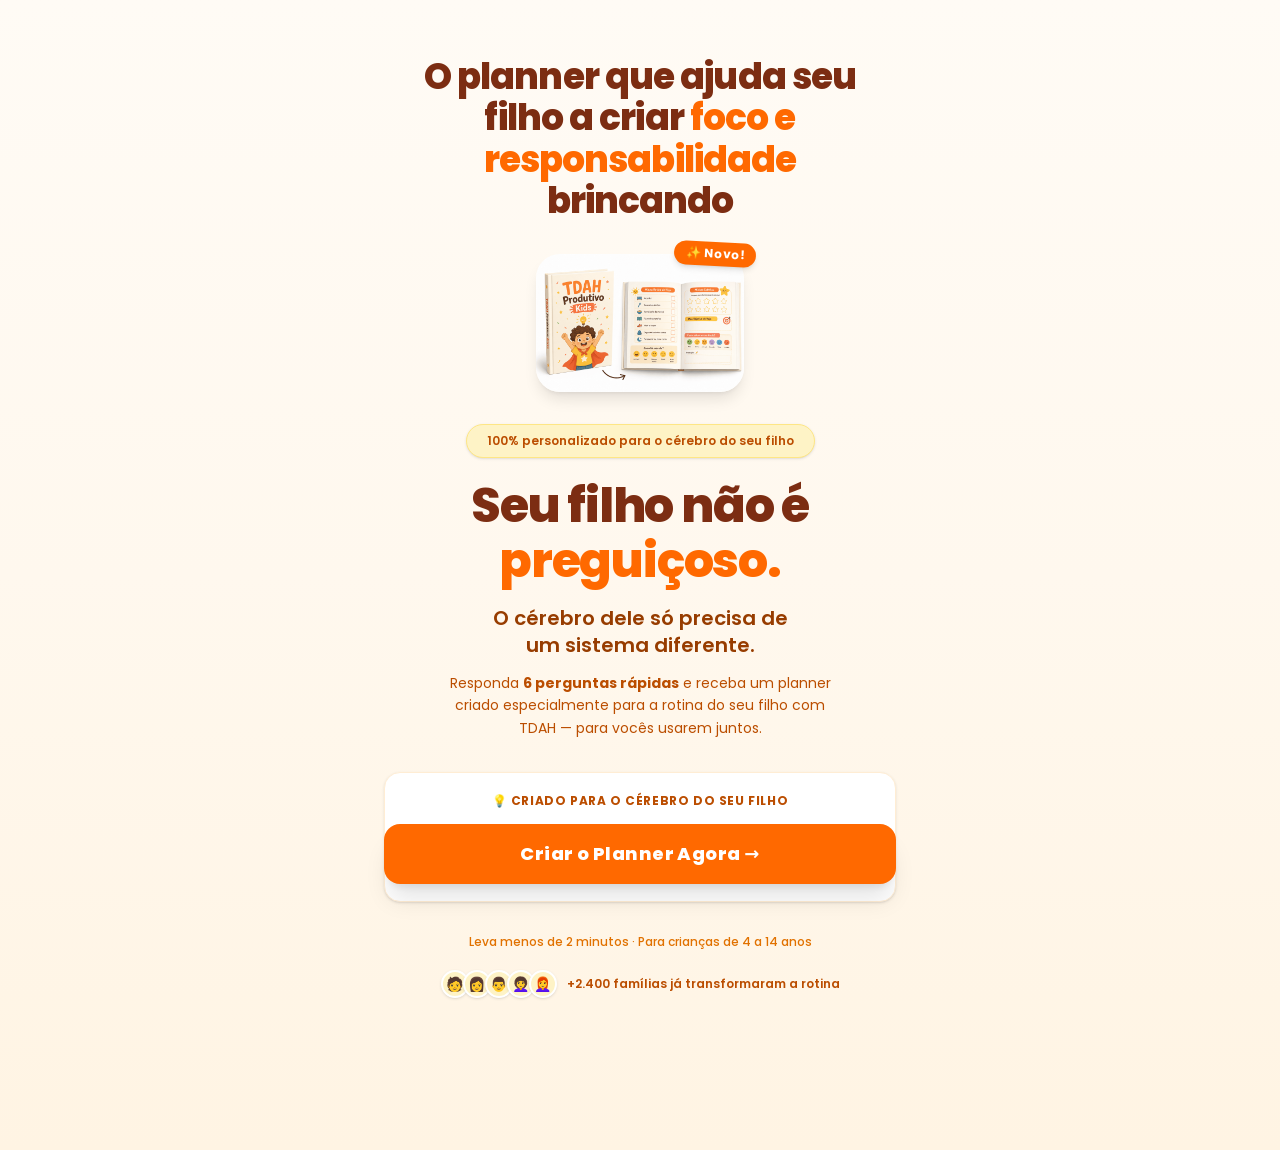
==== commit b3add69c: "Remover vídeo embed e restaurar imagem da capa, além de atualizar as métricas" ====
--- a/index.html
+++ b/index.html
@@ -1,14 +1,16 @@
 <!DOCTYPE html>
 <html lang="pt-BR" class="h-full antialiased poppins_2eb0a7b-module__UaL_5W__variable">
 <head>
-<script>!function(i,n){i._plt=i._plt||(n&&n.timeOrigin?n.timeOrigin+n.now():Date.now())}(window,performance);</script>
-<link rel="preload" href="https://scripts.converteai.net/463e3284-d799-4d1d-acd8-1e72aee88512/players/6a14f4f4fb55d64167af66b4/v4/player.js" as="script">
-<link rel="preload" href="https://scripts.converteai.net/lib/js/smartplayer-wc/v4/smartplayer.js" as="script">
-<link rel="preload" href="https://cdn.converteai.net/463e3284-d799-4d1d-acd8-1e72aee88512/6a14f4eb6271da858ff3458b/main.m3u8" as="fetch">
-<link rel="dns-prefetch" href="https://cdn.converteai.net">
-<link rel="dns-prefetch" href="https://scripts.converteai.net">
-<link rel="dns-prefetch" href="https://images.converteai.net">
-<link rel="dns-prefetch" href="https://license.vturb.com">
+<script
+  src="https://cdn.utmify.com.br/scripts/utms/latest.js"
+  data-utmify-prevent-xcod-sck
+  data-utmify-prevent-subids
+  data-utmify-ignore-iframe
+  data-utmify-is-cartpanda
+  async
+  defer
+></script>
+
 <meta charset="utf-8">
 <meta name="viewport" content="width=device-width, initial-scale=1">
 <link rel="preload" href="fonts/47fe1b7cd6e6ed85-s.p.0~mcdl10zdfb3.woff2" as="font" crossorigin="" type="font/woff2">
@@ -56,8 +58,9 @@
 <h2 class="text-3xl sm:text-4xl font-extrabold text-center text-[#7c2d12] leading-[1.15] tracking-tight">O planner que ajuda seu filho a criar <span class="text-orange-500">foco e responsabilidade</span> brincando</h2>
 </div>
 <div class="flex justify-center mb-8">
-<div class="w-full">
-<vturb-smartplayer id="vid-6a14f4f4fb55d64167af66b4" style="display: block; margin: 0 auto; width: 100%; max-width: 400px;"></vturb-smartplayer> <script type="text/javascript"> var s=document.createElement("script"); s.src="https://scripts.converteai.net/463e3284-d799-4d1d-acd8-1e72aee88512/players/6a14f4f4fb55d64167af66b4/v4/player.js", s.async=!0,document.head.appendChild(s); </script>
+<div class="relative">
+<img src="images/capa-planner.png" alt="Planner TDAH Produtivo Kids" width="208" height="208" class="rounded-3xl shadow-lg object-contain">
+<div class="absolute -top-3 -right-3 bg-orange-500 text-white text-xs font-bold px-3 py-1 rounded-full shadow-md rotate-3">✨ Novo!</div>
 </div>
 </div>
 <div class="flex justify-center mb-5">
@@ -669,7 +672,7 @@
                 document.getElementById('planner-cover').classList.add('border-green-400', 'scale-105');
                 clearInterval(pctInterval);
                 setTimeout(() => {
-                    window.location.href = "resultado.html"; // <-- COLOQUE SEU LINK AQUI
+                    window.location.href = `resultado.html?genero=${encodeURIComponent(answers.gender)}&nome=${encodeURIComponent(answers.name)}`;
                 }, 2800);
             } else if (pct > 60) {
                 document.getElementById('loading-status-text').textContent = `Finalizando o planner ${pronoun} ${childName}...`;
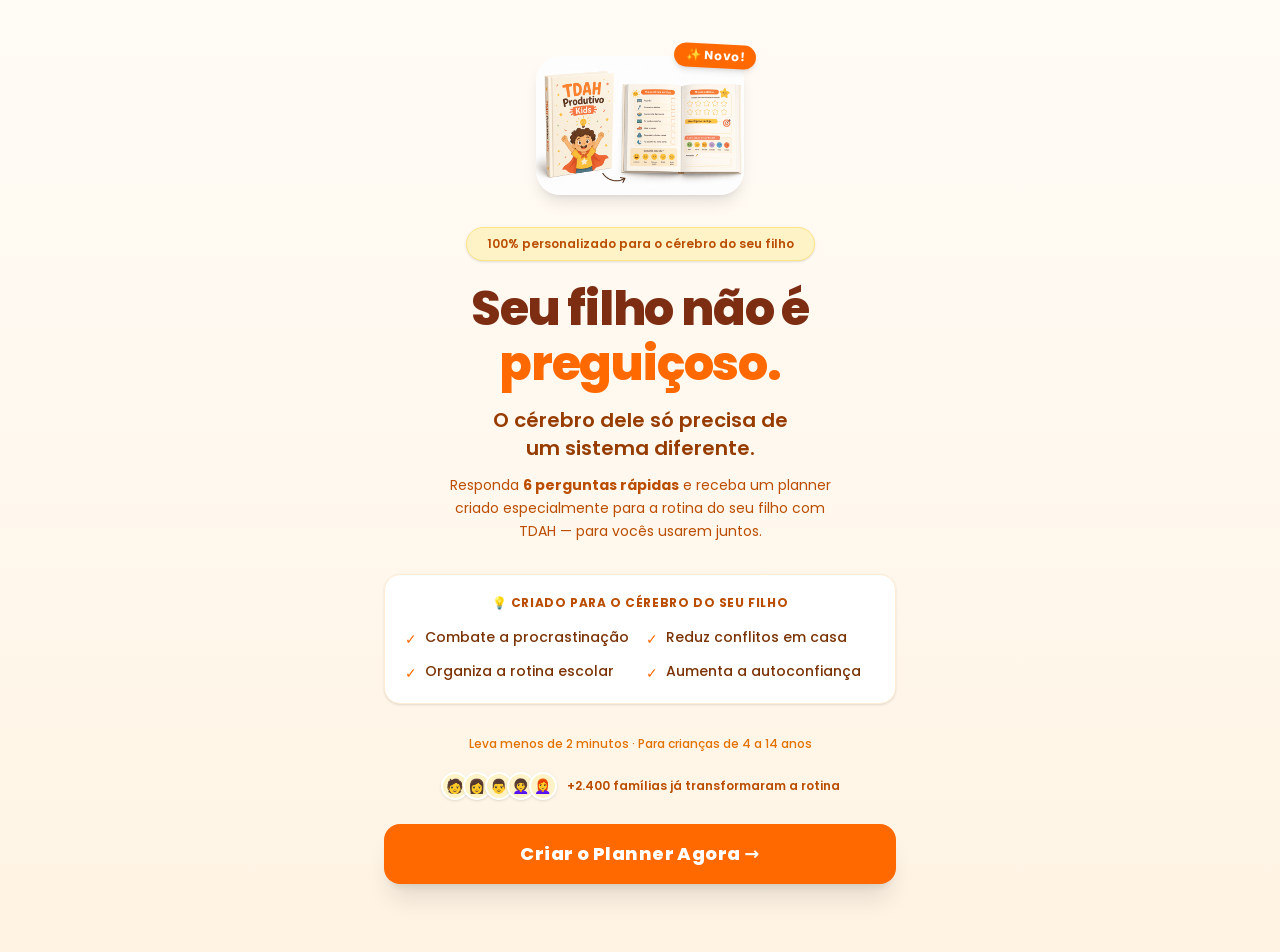
==== commit 2d463506: "feat: decrease price to 19.90 and remove top headline from landing page" ====
--- a/index.html
+++ b/index.html
@@ -54,9 +54,7 @@
 
 <!-- LANDING PAGE -->
 <div class="w-full max-w-lg animate-fade-in pb-24" id="landing-container">
-<div class="flex justify-center mb-8 px-4">
-<h2 class="text-3xl sm:text-4xl font-extrabold text-center text-[#7c2d12] leading-[1.15] tracking-tight">O planner que ajuda seu filho a criar <span class="text-orange-500">foco e responsabilidade</span> brincando</h2>
-</div>
+
 <div class="flex justify-center mb-8">
 <div class="relative">
 <img src="images/capa-planner.png" alt="Planner TDAH Produtivo Kids" width="208" height="208" class="rounded-3xl shadow-lg object-contain">
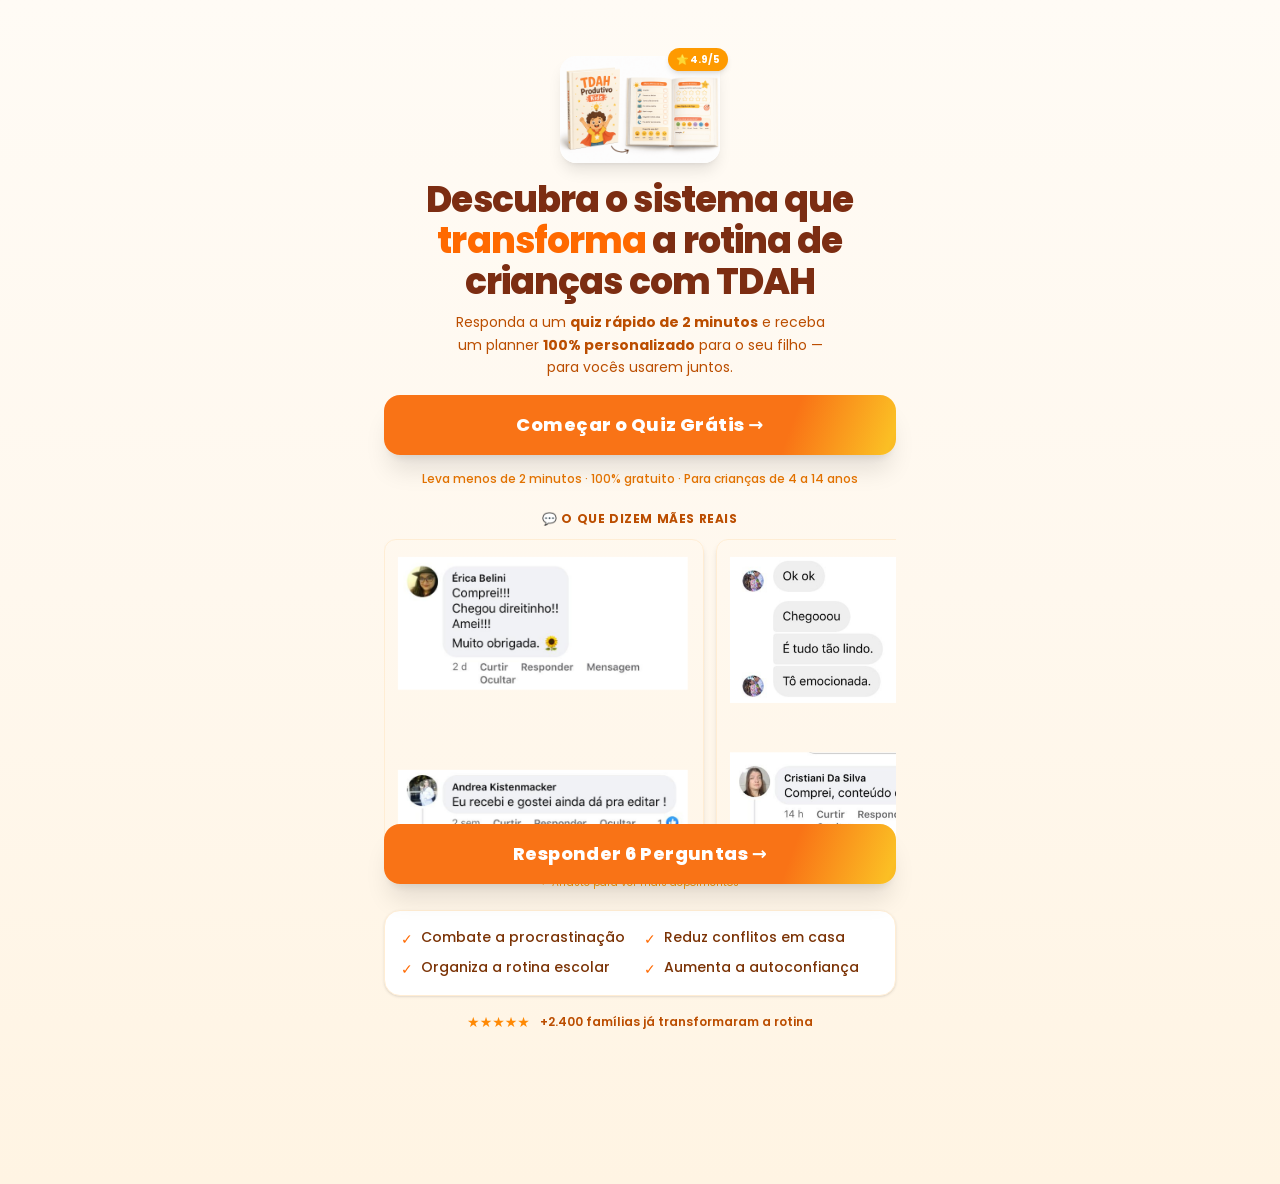
==== commit 3e958a9b: "feat: optimize quiz, add real testimonials and roulette gamification" ====
--- a/index.html
+++ b/index.html
@@ -30,6 +30,103 @@
     .option-selected { border-color: #fb923c !important; background-color: #fff7ed !important; transform: scale(1.02); }
     .interstitial-screen { display: none; }
     .interstitial-screen.active { display: flex; }
+
+    /* Shimmer animation for CTA button */
+    @keyframes shimmer {
+        0% { background-position: -200% center; }
+        100% { background-position: 200% center; }
+    }
+    .btn-shimmer {
+        background: linear-gradient(110deg, #f97316 0%, #f97316 40%, #fbbf24 50%, #f97316 60%, #f97316 100%);
+        background-size: 200% 100%;
+        animation: shimmer 2.5s ease-in-out infinite;
+    }
+    .btn-shimmer:hover {
+        background: #ea580c;
+        animation: none;
+    }
+
+    /* Subtle pulse for CTA (runs 3 times then stops) */
+    @keyframes gentlePulse {
+        0%, 100% { transform: scale(1); }
+        50% { transform: scale(1.03); }
+    }
+    .btn-pulse {
+        animation: gentlePulse 1.5s ease-in-out 3;
+    }
+
+    /* Testimonial carousel */
+    .testimonial-track {
+        display: flex;
+        gap: 12px;
+        overflow-x: auto;
+        scroll-snap-type: x mandatory;
+        -webkit-overflow-scrolling: touch;
+        scrollbar-width: none;
+        padding-bottom: 8px;
+    }
+    .testimonial-track::-webkit-scrollbar { display: none; }
+    .testimonial-track > div {
+        scroll-snap-align: center;
+        flex: 0 0 85%;
+        max-width: 320px;
+    }
+
+    /* Roulette Styles */
+    .roulette-container {
+        position: relative;
+        width: 280px;
+        height: 280px;
+        margin: 0 auto;
+        border-radius: 50%;
+        border: 4px solid #f97316;
+        overflow: hidden;
+        box-shadow: 0 10px 25px -5px rgba(249, 115, 22, 0.4);
+    }
+    .roulette-wheel {
+        width: 100%;
+        height: 100%;
+        border-radius: 50%;
+        background: conic-gradient(
+            #fb923c 0deg 90deg, 
+            #f59e0b 90deg 180deg, 
+            #f97316 180deg 270deg, 
+            #fbbf24 270deg 360deg
+        );
+        transition: transform 3.5s cubic-bezier(0.1, 0.7, 0.1, 1);
+        position: relative;
+    }
+    .roulette-text {
+        position: absolute;
+        top: 0; left: 0; right: 0; bottom: 0;
+    }
+    .roulette-text div {
+        position: absolute;
+        width: 100%; height: 100%;
+        text-align: center;
+        padding-top: 15px;
+        font-weight: 900;
+        font-size: 26px;
+        color: white;
+        text-shadow: 1px 1px 3px rgba(0,0,0,0.5);
+    }
+    .rt-1 { transform: rotate(45deg); }   /* 20% OFF */
+    .rt-2 { transform: rotate(135deg); }  /* 80% OFF */
+    .rt-3 { transform: rotate(225deg); }  /* 40% OFF */
+    .rt-4 { transform: rotate(315deg); }  /* 50% OFF */
+    .roulette-pointer {
+        position: absolute;
+        top: -15px;
+        left: 50%;
+        transform: translateX(-50%);
+        width: 0;
+        height: 0;
+        border-left: 15px solid transparent;
+        border-right: 15px solid transparent;
+        border-top: 25px solid #b45309;
+        z-index: 10;
+        filter: drop-shadow(0 2px 2px rgba(0,0,0,0.2));
+    }
 </style>
 <!-- Meta Pixel Code -->
 <script>
@@ -55,23 +152,44 @@
 <!-- LANDING PAGE -->
 <div class="w-full max-w-lg animate-fade-in pb-24" id="landing-container">
 
-<div class="flex justify-center mb-8">
+<!-- COMPACT HERO: Headline + CTA visible without scroll -->
+<div class="flex justify-center mb-4">
 <div class="relative">
-<img src="images/capa-planner.png" alt="Planner TDAH Produtivo Kids" width="208" height="208" class="rounded-3xl shadow-lg object-contain">
-<div class="absolute -top-3 -right-3 bg-orange-500 text-white text-xs font-bold px-3 py-1 rounded-full shadow-md rotate-3">✨ Novo!</div>
-</div>
-</div>
-<div class="flex justify-center mb-5">
-<span class="bg-amber-100 text-amber-700 text-xs font-semibold px-5 py-2 rounded-full border border-amber-200 shadow-sm">100% personalizado para o cérebro do seu filho</span>
-</div>
-<h1 class="text-5xl sm:text-6xl font-extrabold text-center text-[#7c2d12] leading-[1.15] mb-4 tracking-tight">Seu filho não é<br>
-<span class="text-orange-500">preguiçoso.</span>
+<img src="images/capa-planner.png" alt="Planner TDAH Produtivo Kids" width="160" height="160" class="rounded-2xl shadow-lg object-contain">
+<div class="absolute -top-2 -right-2 bg-amber-500 text-white text-[10px] font-bold px-2 py-1 rounded-full shadow-md">⭐ 4.9/5</div>
+</div>
+</div>
+<h1 class="text-3xl sm:text-4xl font-extrabold text-center text-[#7c2d12] leading-[1.15] mb-2 tracking-tight">Descubra o sistema que <span class="text-orange-500">transforma</span> a rotina de crianças com TDAH
 </h1>
-<p class="text-lg sm:text-xl text-center font-semibold text-amber-800 mb-3 leading-snug">O cérebro dele só precisa de<br class="hidden sm:block"> um sistema diferente.</p>
-<p class="text-center text-sm text-amber-700 mb-8 leading-relaxed max-w-sm mx-auto">Responda <strong>6 perguntas rápidas</strong> e receba um planner criado especialmente para a rotina do seu filho com TDAH — para vocês usarem juntos.</p>
-<div class="bg-white rounded-2xl px-5 py-5 mb-8 border border-orange-100 shadow-sm">
-<p class="text-xs font-bold text-amber-700 mb-4 uppercase tracking-wider text-center">💡 Criado para o cérebro do seu filho</p>
-<div class="grid grid-cols-2 gap-3">
+<p class="text-center text-sm text-amber-700 mb-4 leading-relaxed max-w-sm mx-auto">Responda a um <strong>quiz rápido de 2 minutos</strong> e receba um planner <strong>100% personalizado</strong> para o seu filho — para vocês usarem juntos.</p>
+
+<!-- INLINE CTA (visible without scroll) -->
+<button onclick="startQuiz()" class="btn-shimmer btn-pulse block w-full text-white font-extrabold text-center py-4 rounded-2xl text-lg transition-all duration-200 shadow-xl border-b-4 border-orange-700 tracking-wide mb-4">Começar o Quiz Grátis →</button>
+<p class="text-center text-xs text-amber-600 mb-6 font-medium">Leva menos de 2 minutos · 100% gratuito · Para crianças de 4 a 14 anos</p>
+
+<!-- SOCIAL PROOF: Real testimonials carousel -->
+<div class="mb-5">
+<p class="text-xs font-bold text-amber-700 mb-3 uppercase tracking-wider text-center">💬 O que dizem mães reais</p>
+<div class="testimonial-track">
+    <div>
+        <img src="images/2.webp" alt="Depoimento de mãe real" class="rounded-xl shadow-md border border-orange-100 w-full">
+    </div>
+    <div>
+        <img src="images/Frase-Motivacional-Instagram-Feed-Twitter-2023-09-09T211816.824.webp" alt="Depoimento de mãe real" class="rounded-xl shadow-md border border-orange-100 w-full">
+    </div>
+    <div>
+        <img src="images/WhatsApp-Image-2024-08-19-at-22.20.21-1.jpeg" alt="Depoimento de mãe real" class="rounded-xl shadow-md border border-orange-100 w-full">
+    </div>
+    <div>
+        <img src="images/WhatsApp-Image-2024-08-19-at-22.20.35.jpeg" alt="Depoimento de mãe real" class="rounded-xl shadow-md border border-orange-100 w-full">
+    </div>
+</div>
+<p class="text-center text-[10px] text-amber-500 mt-2">← Arraste para ver mais depoimentos</p>
+</div>
+
+<!-- BENEFITS (compact) -->
+<div class="bg-white rounded-2xl px-4 py-4 mb-4 border border-orange-100 shadow-sm">
+<div class="grid grid-cols-2 gap-2">
 <div class="flex items-start gap-2 text-sm text-amber-900">
 <span class="text-orange-500 font-bold mt-0.5 shrink-0">✓</span>
 <span class="font-medium">Combate a procrastinação</span>
@@ -90,15 +208,8 @@
 </div>
 </div>
 </div>
-<p class="text-center text-xs text-amber-600 mt-3 font-medium">Leva menos de 2 minutos · Para crianças de 4 a 14 anos</p>
-<div class="flex items-center justify-center gap-1.5 mt-5">
-<div class="flex -space-x-1.5">
-<div class="w-7 h-7 bg-amber-100 border-2 border-white rounded-full flex items-center justify-center text-sm shadow-sm">🧑</div>
-<div class="w-7 h-7 bg-amber-100 border-2 border-white rounded-full flex items-center justify-center text-sm shadow-sm">👩</div>
-<div class="w-7 h-7 bg-amber-100 border-2 border-white rounded-full flex items-center justify-center text-sm shadow-sm">👨</div>
-<div class="w-7 h-7 bg-amber-100 border-2 border-white rounded-full flex items-center justify-center text-sm shadow-sm">👩‍🦱</div>
-<div class="w-7 h-7 bg-amber-100 border-2 border-white rounded-full flex items-center justify-center text-sm shadow-sm">👩‍🦰</div>
-</div>
+<div class="flex items-center justify-center gap-1.5">
+<div class="flex text-orange-400 text-sm">★★★★★</div>
 <p class="text-xs text-amber-700 font-semibold ml-1">+2.400 famílias já transformaram a rotina</p>
 </div>
 </div>
@@ -106,7 +217,7 @@
 <!-- STICKY BUTTON (LANDING PAGE ONLY) -->
 <div id="sticky-btn-container" class="fixed bottom-0 left-0 right-0 p-4 bg-gradient-to-t from-[#fffbf5] via-[#fffbf5] to-transparent z-40 pb-6 flex justify-center">
     <div class="w-full max-w-lg">
-        <button onclick="startQuiz()" class="block w-full bg-orange-500 hover:bg-orange-600 active:scale-95 text-white font-extrabold text-center py-4 rounded-2xl text-lg transition-all duration-200 shadow-xl border-b-4 border-orange-600 tracking-wide animate-bounce">Criar o Planner Agora →</button>
+        <button onclick="startQuiz()" class="btn-shimmer block w-full text-white font-extrabold text-center py-4 rounded-2xl text-lg transition-all duration-200 shadow-xl border-b-4 border-orange-700 tracking-wide active:scale-95">Responder 6 Perguntas →</button>
     </div>
 </div>
 
@@ -145,21 +256,25 @@
         <h2 class="text-xl font-extrabold text-center text-[#92400e] mb-1 leading-snug" id="title-step-2">Quantos anos ele tem?</h2>
         <p class="text-center text-amber-600 text-sm mb-6">Selecione uma opção</p>
         <div class="grid grid-cols-2 gap-4">
-            <button class="option-btn rounded-2xl border-2 p-5 flex flex-col items-center gap-2 transition-all duration-200 bg-white border-gray-200 hover:border-orange-200" onclick="selectSingle(2, '4-6', this)">
-                <span class="text-4xl">🧒</span>
+            <button class="option-btn rounded-2xl border-2 p-4 flex flex-col items-center gap-1 transition-all duration-200 bg-white border-gray-200 hover:border-orange-200" onclick="selectSingle(2, '4-6', this)">
+                <span class="text-4xl mb-1">🧒</span>
                 <span class="font-bold text-amber-800 text-lg">4-6 anos</span>
+                <span class="text-xs text-amber-600 text-center leading-tight">Fase de descobrir o mundo</span>
             </button>
-            <button class="option-btn rounded-2xl border-2 p-5 flex flex-col items-center gap-2 transition-all duration-200 bg-white border-gray-200 hover:border-orange-200" onclick="selectSingle(2, '7-9', this)">
-                <span class="text-4xl">👦</span>
+            <button class="option-btn rounded-2xl border-2 p-4 flex flex-col items-center gap-1 transition-all duration-200 bg-white border-gray-200 hover:border-orange-200" onclick="selectSingle(2, '7-9', this)">
+                <span class="text-4xl mb-1">👦</span>
                 <span class="font-bold text-amber-800 text-lg">7-9 anos</span>
+                <span class="text-xs text-amber-600 text-center leading-tight">Quando a escola começa a cobrar</span>
             </button>
-            <button class="option-btn rounded-2xl border-2 p-5 flex flex-col items-center gap-2 transition-all duration-200 bg-white border-gray-200 hover:border-orange-200" onclick="selectSingle(2, '10-12', this)">
-                <span class="text-4xl">🧑</span>
+            <button class="option-btn rounded-2xl border-2 p-4 flex flex-col items-center gap-1 transition-all duration-200 bg-white border-gray-200 hover:border-orange-200" onclick="selectSingle(2, '10-12', this)">
+                <span class="text-4xl mb-1">🧑</span>
                 <span class="font-bold text-amber-800 text-lg">10-12 anos</span>
+                <span class="text-xs text-amber-600 text-center leading-tight">Pré-adolescência + TDAH</span>
             </button>
-            <button class="option-btn rounded-2xl border-2 p-5 flex flex-col items-center gap-2 transition-all duration-200 bg-white border-gray-200 hover:border-orange-200" onclick="selectSingle(2, '13-14', this)">
-                <span class="text-4xl">🧑‍🎓</span>
+            <button class="option-btn rounded-2xl border-2 p-4 flex flex-col items-center gap-1 transition-all duration-200 bg-white border-gray-200 hover:border-orange-200" onclick="selectSingle(2, '13-14', this)">
+                <span class="text-4xl mb-1">🧑‍🎓</span>
                 <span class="font-bold text-amber-800 text-lg">13-14 anos</span>
+                <span class="text-xs text-amber-600 text-center leading-tight">Em busca de autonomia</span>
             </button>
         </div>
     </div>
@@ -248,38 +363,38 @@
         <div class="flex flex-col gap-4 mb-6" id="preo-bars">
             <div class="transition-all duration-500" style="opacity:0;transform:translateY(10px)">
                 <div class="flex justify-between items-center mb-1.5">
-                    <span class="text-sm font-medium text-gray-700">⏰ Dificuldade em seguir rotinas</span>
-                    <span class="text-sm font-bold text-red-500">82%</span>
+                    <span class="text-sm font-medium text-gray-700" id="preo-label-0">⏰ Dificuldade em seguir rotinas</span>
+                    <span class="text-sm font-bold text-red-500" id="preo-pct-0">82%</span>
                 </div>
                 <div class="h-3 bg-gray-100 rounded-full overflow-hidden">
-                    <div class="h-full rounded-full transition-all duration-[1400ms] ease-out" style="width:0%;background:linear-gradient(to right, #22c55e, #f59e0b, #ef4444)"></div>
+                    <div class="h-full rounded-full transition-all duration-[1400ms] ease-out" id="preo-fill-0" style="width:0%;background:linear-gradient(to right, #22c55e, #f59e0b, #ef4444)"></div>
                 </div>
             </div>
             <div class="transition-all duration-500" style="opacity:0;transform:translateY(10px)">
                 <div class="flex justify-between items-center mb-1.5">
-                    <span class="text-sm font-medium text-gray-700">📚 Conflitos no dever de casa</span>
-                    <span class="text-sm font-bold text-red-500">78%</span>
+                    <span class="text-sm font-medium text-gray-700" id="preo-label-1">📚 Conflitos no dever de casa</span>
+                    <span class="text-sm font-bold text-red-500" id="preo-pct-1">78%</span>
                 </div>
                 <div class="h-3 bg-gray-100 rounded-full overflow-hidden">
-                    <div class="h-full rounded-full transition-all duration-[1400ms] ease-out" style="width:0%;background:linear-gradient(to right, #22c55e, #f59e0b, #ef4444)"></div>
+                    <div class="h-full rounded-full transition-all duration-[1400ms] ease-out" id="preo-fill-1" style="width:0%;background:linear-gradient(to right, #22c55e, #f59e0b, #ef4444)"></div>
                 </div>
             </div>
             <div class="transition-all duration-500" style="opacity:0;transform:translateY(10px)">
                 <div class="flex justify-between items-center mb-1.5">
-                    <span class="text-sm font-medium text-gray-700">🎒 Desorganização escolar</span>
-                    <span class="text-sm font-bold text-red-500">74%</span>
+                    <span class="text-sm font-medium text-gray-700" id="preo-label-2">🎒 Desorganização escolar</span>
+                    <span class="text-sm font-bold text-red-500" id="preo-pct-2">74%</span>
                 </div>
                 <div class="h-3 bg-gray-100 rounded-full overflow-hidden">
-                    <div class="h-full rounded-full transition-all duration-[1400ms] ease-out" style="width:0%;background:linear-gradient(to right, #22c55e, #f59e0b, #ef4444)"></div>
+                    <div class="h-full rounded-full transition-all duration-[1400ms] ease-out" id="preo-fill-2" style="width:0%;background:linear-gradient(to right, #22c55e, #f59e0b, #ef4444)"></div>
                 </div>
             </div>
             <div class="transition-all duration-500" style="opacity:0;transform:translateY(10px)">
                 <div class="flex justify-between items-center mb-1.5">
-                    <span class="text-sm font-medium text-gray-700">😔 Baixa autoconfiança</span>
-                    <span class="text-sm font-bold text-red-500">71%</span>
+                    <span class="text-sm font-medium text-gray-700" id="preo-label-3">😔 Baixa autoconfiança</span>
+                    <span class="text-sm font-bold text-red-500" id="preo-pct-3">71%</span>
                 </div>
                 <div class="h-3 bg-gray-100 rounded-full overflow-hidden">
-                    <div class="h-full rounded-full transition-all duration-[1400ms] ease-out" style="width:0%;background:linear-gradient(to right, #22c55e, #f59e0b, #ef4444)"></div>
+                    <div class="h-full rounded-full transition-all duration-[1400ms] ease-out" id="preo-fill-3" style="width:0%;background:linear-gradient(to right, #22c55e, #f59e0b, #ef4444)"></div>
                 </div>
             </div>
         </div>
@@ -361,6 +476,32 @@
         <div class="bg-amber-50 border border-amber-100 rounded-2xl p-4">
             <p class="text-xs font-bold text-amber-700 mb-3" id="checklist-title">Personalizando o planner:</p>
             <div class="flex flex-col gap-1.5" id="checklist-items"></div>
+        </div>
+    </div>
+</div>
+
+<!-- INTERSTITIAL: Roulette -->
+<div class="interstitial-screen items-center justify-center min-h-screen px-4 py-8" id="screen-roulette" style="display:none;">
+    <div class="bg-white rounded-3xl shadow-lg p-6 border border-orange-100 w-full max-w-lg text-center">
+        <h2 class="text-2xl font-extrabold text-[#92400e] mb-2 leading-snug">Parabéns! O planner está pronto!</h2>
+        <p class="text-amber-700 text-sm mb-6">Gire a roleta para ver qual <strong>desconto exclusivo</strong> você ganhou para acessar o planner agora:</p>
+        
+        <div class="roulette-container mb-6">
+            <div class="roulette-pointer"></div>
+            <div class="roulette-wheel" id="roulette-wheel">
+                <div class="roulette-text rt-1"><div>20% OFF</div></div>
+                <div class="roulette-text rt-2"><div>80% OFF</div></div>
+                <div class="roulette-text rt-3"><div>40% OFF</div></div>
+                <div class="roulette-text rt-4"><div>50% OFF</div></div>
+            </div>
+        </div>
+        
+        <button id="btn-spin" onclick="spinRoulette()" class="w-full bg-orange-500 hover:bg-orange-600 active:scale-[0.98] text-white font-extrabold py-4 rounded-2xl text-lg transition-all duration-200 shadow-xl border-b-4 border-orange-700 tracking-wide">Girar Roleta!</button>
+        
+        <div id="roulette-result" class="hidden mt-6 bg-green-50 border border-green-200 rounded-2xl p-4 animate-fade-in">
+            <p class="text-green-800 font-extrabold text-lg mb-1">🎉 VOCÊ GANHOU 80% OFF! 🎉</p>
+            <p class="text-green-700 text-sm mb-4">O desconto já foi aplicado e será válido por 27 minutos.</p>
+            <button onclick="goToResults()" class="btn-shimmer block w-full text-white font-extrabold text-center py-4 rounded-2xl text-lg transition-all duration-200 shadow-lg border-b-4 border-green-700 bg-green-600 tracking-wide active:scale-95">Ver o Planner + Desconto →</button>
         </div>
     </div>
 </div>
@@ -506,6 +647,7 @@
         document.getElementById('screen-preocupante').style.display = 'none';
         document.getElementById('screen-entendemos').style.display = 'none';
         document.getElementById('screen-loading').style.display = 'none';
+        document.getElementById('screen-roulette').style.display = 'none';
 
         if (screen === 'quiz') {
             document.getElementById('quiz-container').style.display = 'block';
@@ -521,6 +663,8 @@
         } else if (screen === 'loading') {
             document.getElementById('screen-loading').style.display = 'flex';
             startLoadingAnimation();
+        } else if (screen === 'roulette') {
+            document.getElementById('screen-roulette').style.display = 'flex';
         }
         window.scrollTo({ top: 0, behavior: 'smooth' });
     }
@@ -536,6 +680,36 @@
         const bars = document.querySelectorAll('#preo-bars > div');
         const barFills = document.querySelectorAll('#preo-bars .h-full');
         const pcts = [82, 78, 74, 71];
+
+        // Set dynamic labels from user's answers if possible
+        let selectedOptions = [];
+        if(selections[4]) selectedOptions = selectedOptions.concat(selections[4]);
+        if(selections[5]) selectedOptions = selectedOptions.concat(selections[5]);
+        
+        const fallbackLabels = [
+            "⏰ Dificuldade em seguir rotinas",
+            "📚 Conflitos no dever de casa",
+            "🎒 Desorganização escolar",
+            "😔 Baixa autoconfiança"
+        ];
+        
+        for (let i = 0; i < 4; i++) {
+            let labelText = fallbackLabels[i];
+            if (selectedOptions[i]) {
+                const optText = selectedOptions[i];
+                // Find emoji for this option from multiOptions
+                let emoji = "⚠️";
+                let found = false;
+                for (let j = 4; j <= 6; j++) {
+                    if(!found && multiOptions[j]) {
+                        const match = multiOptions[j].find(o => o.l === optText);
+                        if(match) { emoji = match.e; found = true; }
+                    }
+                }
+                labelText = `${emoji} ${optText}`;
+            }
+            document.getElementById(`preo-label-${i}`).textContent = labelText;
+        }
 
         document.getElementById('preo-title').style.opacity = '0';
         document.getElementById('preo-title').style.transform = 'translateY(14px)';
@@ -670,7 +844,7 @@
                 document.getElementById('planner-cover').classList.add('border-green-400', 'scale-105');
                 clearInterval(pctInterval);
                 setTimeout(() => {
-                    window.location.href = `resultado.html?genero=${encodeURIComponent(answers.gender)}&nome=${encodeURIComponent(answers.name)}`;
+                    showScreen('roulette');
                 }, 2800);
             } else if (pct > 60) {
                 document.getElementById('loading-status-text').textContent = `Finalizando o planner ${pronoun} ${childName}...`;
@@ -680,6 +854,30 @@
                 document.getElementById('loading-status-text').textContent = `Preparando o planner ${pronoun} ${childName}...`;
             }
         }, 95);
+    }
+
+    // ==========================================
+    // ROULETTE ANIMATION
+    // ==========================================
+    function spinRoulette() {
+        const wheel = document.getElementById('roulette-wheel');
+        const btn = document.getElementById('btn-spin');
+        // Disable button
+        btn.disabled = true;
+        btn.style.opacity = '0.5';
+        
+        // Spin logic: rt-2 (80% OFF) is at 135deg. We rotate wheel by 360*5 + 225 = 2025deg to land on it exactly at the top.
+        wheel.style.transform = 'rotate(2025deg)';
+        
+        // Wait for spin to finish (3.5s transition time)
+        setTimeout(() => {
+            btn.style.display = 'none';
+            document.getElementById('roulette-result').classList.remove('hidden');
+        }, 3600);
+    }
+
+    function goToResults() {
+        window.location.href = `resultado.html?genero=${encodeURIComponent(answers.gender)}&nome=${encodeURIComponent(answers.name)}`;
     }
 
     // ==========================================
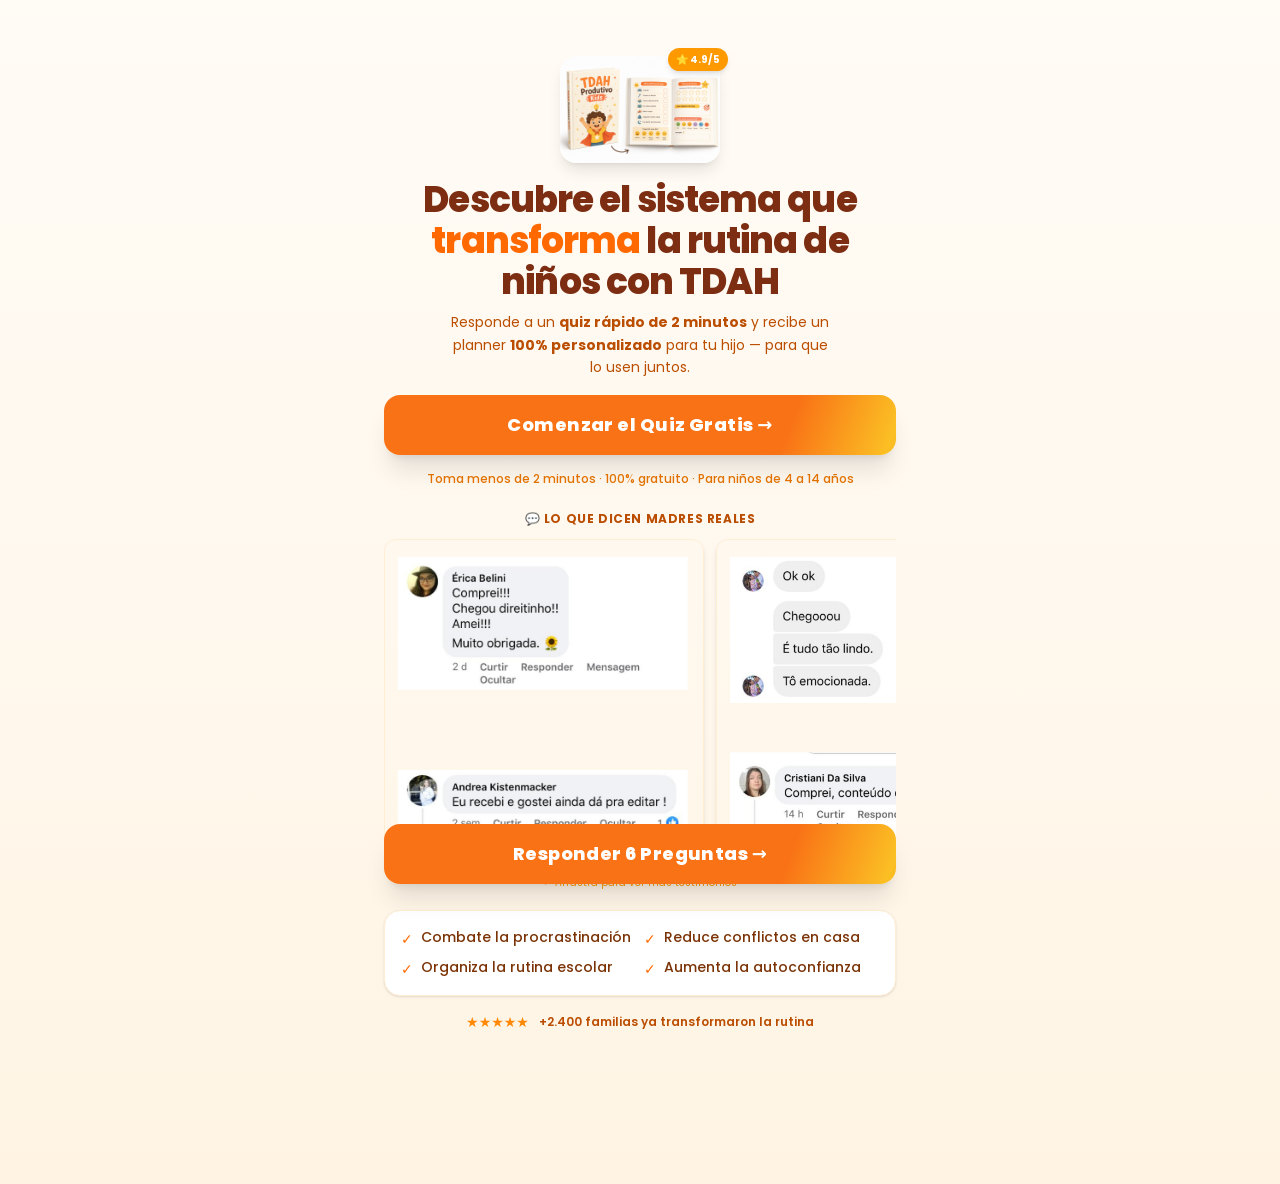
==== commit ed41594d: "Translate site to Spanish, update prices and checkout links" ====
--- a/index.html
+++ b/index.html
@@ -1,5 +1,5 @@
 <!DOCTYPE html>
-<html lang="pt-BR" class="h-full antialiased poppins_2eb0a7b-module__UaL_5W__variable">
+<html lang="es" class="h-full antialiased poppins_2eb0a7b-module__UaL_5W__variable">
 <head>
 <script
   src="https://cdn.utmify.com.br/scripts/utms/latest.js"
@@ -21,8 +21,8 @@
 <link rel="preload" href="fonts/e2334d715941921e-s.p.12skym0rqknxy.woff2" as="font" crossorigin="" type="font/woff2">
 <link rel="preload" as="image" href="images/capa-planner.png">
 <link rel="stylesheet" href="css/01lrgm.uvab5..css" data-precedence="next">
-<title>Planner TDAH Produtivo Kids</title>
-<meta name="description" content="Planner personalizado para crianças com TDAH — feito para pais e filhos usarem juntos.">
+<title>Planner TDAH Productivo Kids</title>
+<meta name="description" content="Planner personalizado para niños con TDAH — hecho para que padres e hijos lo usen juntos.">
 <link rel="icon" href="images/favicon.ico" sizes="256x256" type="image/x-icon">
 <style>
     .quiz-step { display: none; }
@@ -155,36 +155,36 @@
 <!-- COMPACT HERO: Headline + CTA visible without scroll -->
 <div class="flex justify-center mb-4">
 <div class="relative">
-<img src="images/capa-planner.png" alt="Planner TDAH Produtivo Kids" width="160" height="160" class="rounded-2xl shadow-lg object-contain">
+<img src="images/capa-planner.png" alt="Planner TDAH Productivo Kids" width="160" height="160" class="rounded-2xl shadow-lg object-contain">
 <div class="absolute -top-2 -right-2 bg-amber-500 text-white text-[10px] font-bold px-2 py-1 rounded-full shadow-md">⭐ 4.9/5</div>
 </div>
 </div>
-<h1 class="text-3xl sm:text-4xl font-extrabold text-center text-[#7c2d12] leading-[1.15] mb-2 tracking-tight">Descubra o sistema que <span class="text-orange-500">transforma</span> a rotina de crianças com TDAH
+<h1 class="text-3xl sm:text-4xl font-extrabold text-center text-[#7c2d12] leading-[1.15] mb-2 tracking-tight">Descubre el sistema que <span class="text-orange-500">transforma</span> la rutina de niños con TDAH
 </h1>
-<p class="text-center text-sm text-amber-700 mb-4 leading-relaxed max-w-sm mx-auto">Responda a um <strong>quiz rápido de 2 minutos</strong> e receba um planner <strong>100% personalizado</strong> para o seu filho — para vocês usarem juntos.</p>
+<p class="text-center text-sm text-amber-700 mb-4 leading-relaxed max-w-sm mx-auto">Responde a un <strong>quiz rápido de 2 minutos</strong> y recibe un planner <strong>100% personalizado</strong> para tu hijo — para que lo usen juntos.</p>
 
 <!-- INLINE CTA (visible without scroll) -->
-<button onclick="startQuiz()" class="btn-shimmer btn-pulse block w-full text-white font-extrabold text-center py-4 rounded-2xl text-lg transition-all duration-200 shadow-xl border-b-4 border-orange-700 tracking-wide mb-4">Começar o Quiz Grátis →</button>
-<p class="text-center text-xs text-amber-600 mb-6 font-medium">Leva menos de 2 minutos · 100% gratuito · Para crianças de 4 a 14 anos</p>
+<button onclick="startQuiz()" class="btn-shimmer btn-pulse block w-full text-white font-extrabold text-center py-4 rounded-2xl text-lg transition-all duration-200 shadow-xl border-b-4 border-orange-700 tracking-wide mb-4">Comenzar el Quiz Gratis →</button>
+<p class="text-center text-xs text-amber-600 mb-6 font-medium">Toma menos de 2 minutos · 100% gratuito · Para niños de 4 a 14 años</p>
 
 <!-- SOCIAL PROOF: Real testimonials carousel -->
 <div class="mb-5">
-<p class="text-xs font-bold text-amber-700 mb-3 uppercase tracking-wider text-center">💬 O que dizem mães reais</p>
+<p class="text-xs font-bold text-amber-700 mb-3 uppercase tracking-wider text-center">💬 Lo que dicen madres reales</p>
 <div class="testimonial-track">
     <div>
-        <img src="images/2.webp" alt="Depoimento de mãe real" class="rounded-xl shadow-md border border-orange-100 w-full">
+        <img src="images/2.webp" alt="Testimonio de madre real" class="rounded-xl shadow-md border border-orange-100 w-full">
     </div>
     <div>
-        <img src="images/Frase-Motivacional-Instagram-Feed-Twitter-2023-09-09T211816.824.webp" alt="Depoimento de mãe real" class="rounded-xl shadow-md border border-orange-100 w-full">
+        <img src="images/Frase-Motivacional-Instagram-Feed-Twitter-2023-09-09T211816.824.webp" alt="Testimonio de madre real" class="rounded-xl shadow-md border border-orange-100 w-full">
     </div>
     <div>
-        <img src="images/WhatsApp-Image-2024-08-19-at-22.20.21-1.jpeg" alt="Depoimento de mãe real" class="rounded-xl shadow-md border border-orange-100 w-full">
+        <img src="images/WhatsApp-Image-2024-08-19-at-22.20.21-1.jpeg" alt="Testimonio de madre real" class="rounded-xl shadow-md border border-orange-100 w-full">
     </div>
     <div>
-        <img src="images/WhatsApp-Image-2024-08-19-at-22.20.35.jpeg" alt="Depoimento de mãe real" class="rounded-xl shadow-md border border-orange-100 w-full">
-    </div>
-</div>
-<p class="text-center text-[10px] text-amber-500 mt-2">← Arraste para ver mais depoimentos</p>
+        <img src="images/WhatsApp-Image-2024-08-19-at-22.20.35.jpeg" alt="Testimonio de madre real" class="rounded-xl shadow-md border border-orange-100 w-full">
+    </div>
+</div>
+<p class="text-center text-[10px] text-amber-500 mt-2">← Arrastra para ver más testimonios</p>
 </div>
 
 <!-- BENEFITS (compact) -->
@@ -192,32 +192,32 @@
 <div class="grid grid-cols-2 gap-2">
 <div class="flex items-start gap-2 text-sm text-amber-900">
 <span class="text-orange-500 font-bold mt-0.5 shrink-0">✓</span>
-<span class="font-medium">Combate a procrastinação</span>
+<span class="font-medium">Combate la procrastinación</span>
 </div>
 <div class="flex items-start gap-2 text-sm text-amber-900">
 <span class="text-orange-500 font-bold mt-0.5 shrink-0">✓</span>
-<span class="font-medium">Reduz conflitos em casa</span>
+<span class="font-medium">Reduce conflictos en casa</span>
 </div>
 <div class="flex items-start gap-2 text-sm text-amber-900">
 <span class="text-orange-500 font-bold mt-0.5 shrink-0">✓</span>
-<span class="font-medium">Organiza a rotina escolar</span>
+<span class="font-medium">Organiza la rutina escolar</span>
 </div>
 <div class="flex items-start gap-2 text-sm text-amber-900">
 <span class="text-orange-500 font-bold mt-0.5 shrink-0">✓</span>
-<span class="font-medium">Aumenta a autoconfiança</span>
+<span class="font-medium">Aumenta la autoconfianza</span>
 </div>
 </div>
 </div>
 <div class="flex items-center justify-center gap-1.5">
 <div class="flex text-orange-400 text-sm">★★★★★</div>
-<p class="text-xs text-amber-700 font-semibold ml-1">+2.400 famílias já transformaram a rotina</p>
+<p class="text-xs text-amber-700 font-semibold ml-1">+2.400 familias ya transformaron la rutina</p>
 </div>
 </div>
 
 <!-- STICKY BUTTON (LANDING PAGE ONLY) -->
 <div id="sticky-btn-container" class="fixed bottom-0 left-0 right-0 p-4 bg-gradient-to-t from-[#fffbf5] via-[#fffbf5] to-transparent z-40 pb-6 flex justify-center">
     <div class="w-full max-w-lg">
-        <button onclick="startQuiz()" class="btn-shimmer block w-full text-white font-extrabold text-center py-4 rounded-2xl text-lg transition-all duration-200 shadow-xl border-b-4 border-orange-700 tracking-wide active:scale-95">Responder 6 Perguntas →</button>
+        <button onclick="startQuiz()" class="btn-shimmer block w-full text-white font-extrabold text-center py-4 rounded-2xl text-lg transition-all duration-200 shadow-xl border-b-4 border-orange-700 tracking-wide active:scale-95">Responder 6 Preguntas →</button>
     </div>
 </div>
 
@@ -229,52 +229,52 @@
 <!-- QUIZ CONTAINER -->
 <div class="w-full max-w-lg mx-auto px-4 pt-6 pb-24 animate-fade-in" id="quiz-container" style="display:none;">
 
-    <!-- Step 1: Menino ou menina -->
+    <!-- Step 1: Menino ou niña -->
     <div id="step-1" class="quiz-step active">
-        <h2 class="text-xl font-extrabold text-center text-[#92400e] mb-1 leading-snug">Seu filho é menino ou menina?</h2>
-        <p class="text-center text-amber-600 text-sm mb-6">Selecione uma opção</p>
+        <h2 class="text-xl font-extrabold text-center text-[#92400e] mb-1 leading-snug">Seu filho é niño ou niña?</h2>
+        <p class="text-center text-amber-600 text-sm mb-6">Selecciona una opción</p>
         <div class="grid grid-cols-2 gap-4">
-            <button class="option-btn rounded-2xl border-2 p-4 flex flex-col items-center gap-3 transition-all duration-200 border-gray-200 bg-white hover:border-orange-200" onclick="selectSingle(1, 'menino', this)">
+            <button class="option-btn rounded-2xl border-2 p-4 flex flex-col items-center gap-3 transition-all duration-200 border-gray-200 bg-white hover:border-orange-200" onclick="selectSingle(1, 'niño', this)">
                 <div class="w-full h-36 rounded-xl overflow-hidden">
-                    <img src="images/menino.jpg" alt="menino" class="w-full h-full object-cover">
-                </div>
-                <span class="font-bold text-amber-800 capitalize text-base">menino</span>
+                    <img src="images/menino.jpg" alt="niño" class="w-full h-full object-cover">
+                </div>
+                <span class="font-bold text-amber-800 capitalize text-base">niño</span>
             </button>
-            <button class="option-btn rounded-2xl border-2 p-4 flex flex-col items-center gap-3 transition-all duration-200 border-gray-200 bg-white hover:border-orange-200" onclick="selectSingle(1, 'menina', this)">
+            <button class="option-btn rounded-2xl border-2 p-4 flex flex-col items-center gap-3 transition-all duration-200 border-gray-200 bg-white hover:border-orange-200" onclick="selectSingle(1, 'niña', this)">
                 <div class="w-full h-36 rounded-xl overflow-hidden">
-                    <img src="images/menina.jpg" alt="menina" class="w-full h-full object-cover">
-                </div>
-                <span class="font-bold text-amber-800 capitalize text-base">menina</span>
+                    <img src="images/menina.jpg" alt="niña" class="w-full h-full object-cover">
+                </div>
+                <span class="font-bold text-amber-800 capitalize text-base">niña</span>
             </button>
         </div>
     </div>
 
     <!-- Step 2: Idade -->
     <div id="step-2" class="quiz-step">
-        <p class="text-center text-orange-500 font-bold text-sm mb-1" id="gender-stats">4.231 meninos</p>
-        <p class="text-center text-amber-600 text-xs mb-5">Já têm seu Planner TDAH Produtivo Kids</p>
-        <h2 class="text-xl font-extrabold text-center text-[#92400e] mb-1 leading-snug" id="title-step-2">Quantos anos ele tem?</h2>
-        <p class="text-center text-amber-600 text-sm mb-6">Selecione uma opção</p>
+        <p class="text-center text-orange-500 font-bold text-sm mb-1" id="gender-stats">4.231 niños</p>
+        <p class="text-center text-amber-600 text-xs mb-5">Ya tienen su Planner TDAH Productivo Kids</p>
+        <h2 class="text-xl font-extrabold text-center text-[#92400e] mb-1 leading-snug" id="title-step-2">Quantos años ele tem?</h2>
+        <p class="text-center text-amber-600 text-sm mb-6">Selecciona una opción</p>
         <div class="grid grid-cols-2 gap-4">
             <button class="option-btn rounded-2xl border-2 p-4 flex flex-col items-center gap-1 transition-all duration-200 bg-white border-gray-200 hover:border-orange-200" onclick="selectSingle(2, '4-6', this)">
                 <span class="text-4xl mb-1">🧒</span>
-                <span class="font-bold text-amber-800 text-lg">4-6 anos</span>
-                <span class="text-xs text-amber-600 text-center leading-tight">Fase de descobrir o mundo</span>
+                <span class="font-bold text-amber-800 text-lg">4-6 años</span>
+                <span class="text-xs text-amber-600 text-center leading-tight">Fase de descubrir el mundo</span>
             </button>
             <button class="option-btn rounded-2xl border-2 p-4 flex flex-col items-center gap-1 transition-all duration-200 bg-white border-gray-200 hover:border-orange-200" onclick="selectSingle(2, '7-9', this)">
                 <span class="text-4xl mb-1">👦</span>
-                <span class="font-bold text-amber-800 text-lg">7-9 anos</span>
-                <span class="text-xs text-amber-600 text-center leading-tight">Quando a escola começa a cobrar</span>
+                <span class="font-bold text-amber-800 text-lg">7-9 años</span>
+                <span class="text-xs text-amber-600 text-center leading-tight">Cuando la escuela empieza a exigir</span>
             </button>
             <button class="option-btn rounded-2xl border-2 p-4 flex flex-col items-center gap-1 transition-all duration-200 bg-white border-gray-200 hover:border-orange-200" onclick="selectSingle(2, '10-12', this)">
                 <span class="text-4xl mb-1">🧑</span>
-                <span class="font-bold text-amber-800 text-lg">10-12 anos</span>
-                <span class="text-xs text-amber-600 text-center leading-tight">Pré-adolescência + TDAH</span>
+                <span class="font-bold text-amber-800 text-lg">10-12 años</span>
+                <span class="text-xs text-amber-600 text-center leading-tight">Preadolescencia + TDAH</span>
             </button>
             <button class="option-btn rounded-2xl border-2 p-4 flex flex-col items-center gap-1 transition-all duration-200 bg-white border-gray-200 hover:border-orange-200" onclick="selectSingle(2, '13-14', this)">
                 <span class="text-4xl mb-1">🧑‍🎓</span>
-                <span class="font-bold text-amber-800 text-lg">13-14 anos</span>
-                <span class="text-xs text-amber-600 text-center leading-tight">Em busca de autonomia</span>
+                <span class="font-bold text-amber-800 text-lg">13-14 años</span>
+                <span class="text-xs text-amber-600 text-center leading-tight">En busca de autonomía</span>
             </button>
         </div>
     </div>
@@ -286,57 +286,57 @@
                 <span class="text-5xl" id="avatar-emoji">👦</span>
             </div>
         </div>
-        <h2 class="text-xl font-extrabold text-center text-[#92400e] mb-1 leading-snug" id="title-step-3">Qual o nome do seu filho?</h2>
-        <p class="text-center text-amber-600 text-sm mb-6" id="desc-step-3">Vamos personalizar o planner com o nome dele</p>
-        <input type="text" id="child-name" placeholder="Digite o nome..." class="w-full border-2 border-orange-200 rounded-2xl px-5 py-4 text-amber-900 placeholder-amber-300 focus:outline-none focus:border-orange-400 text-lg mb-2" oninput="checkInput(3)">
+        <h2 class="text-xl font-extrabold text-center text-[#92400e] mb-1 leading-snug" id="title-step-3">¿Cuál es el nombre de tu hijo?</h2>
+        <p class="text-center text-amber-600 text-sm mb-6" id="desc-step-3">Vamos a personalizar el planner con su nombre</p>
+        <input type="text" id="child-name" placeholder="Escribe el nombre..." class="w-full border-2 border-orange-200 rounded-2xl px-5 py-4 text-amber-900 placeholder-amber-300 focus:outline-none focus:border-orange-400 text-lg mb-2" oninput="checkInput(3)">
     </div>
 
     <!-- Step 4: Eliminar da rotina -->
     <div id="step-4" class="quiz-step">
-        <h2 class="text-xl font-extrabold text-center text-[#92400e] mb-1 leading-snug dynamic-name">O que você mais quer eliminar da rotina?</h2>
-        <p class="text-center text-amber-500 text-sm mb-3">Selecione quantas quiser</p>
+        <h2 class="text-xl font-extrabold text-center text-[#92400e] mb-1 leading-snug dynamic-name">Qué es lo que más quieres eliminar de la rutina de?</h2>
+        <p class="text-center text-amber-500 text-sm mb-3">Selecciona las que quieras</p>
         <div class="flex flex-col gap-2" id="options-4"></div>
     </div>
 
     <!-- Step 5: Áreas com desafios -->
     <div id="step-5" class="quiz-step">
-        <h2 class="text-xl font-extrabold text-center text-[#92400e] mb-1 leading-snug dynamic-name">Em quais áreas o TDAH traz mais desafios?</h2>
-        <p class="text-center text-amber-500 text-sm mb-3">Selecione quantas quiser</p>
+        <h2 class="text-xl font-extrabold text-center text-[#92400e] mb-1 leading-snug dynamic-name">En qué áreas el TDAH trae más desafíos para?</h2>
+        <p class="text-center text-amber-500 text-sm mb-3">Selecciona las que quieras</p>
         <div class="flex flex-col gap-2" id="options-5"></div>
     </div>
 
     <!-- Step 6: Distrações -->
     <div id="step-6" class="quiz-step">
-        <h2 class="text-xl font-extrabold text-center text-[#92400e] mb-1 leading-snug dynamic-name">O que mais distrai?</h2>
-        <p class="text-center text-amber-500 text-sm mb-3">Selecione quantas quiser</p>
+        <h2 class="text-xl font-extrabold text-center text-[#92400e] mb-1 leading-snug dynamic-name">Qué lo distrae más a?</h2>
+        <p class="text-center text-amber-500 text-sm mb-3">Selecciona las que quieras</p>
         <div class="flex flex-col gap-2" id="options-6"></div>
     </div>
 
     <!-- Step 7: Energia -->
     <div id="step-7" class="quiz-step">
-        <h2 class="text-xl font-extrabold text-center text-[#92400e] mb-1 leading-snug dynamic-name">Como gerencia melhor a energia durante o dia?</h2>
-        <p class="text-center text-amber-500 text-sm mb-3">Selecione quantas quiser</p>
+        <h2 class="text-xl font-extrabold text-center text-[#92400e] mb-1 leading-snug dynamic-name">¿Cómo maneja mejor la energía durante el día?</h2>
+        <p class="text-center text-amber-500 text-sm mb-3">Selecciona las que quieras</p>
         <div class="flex flex-col gap-2" id="options-7"></div>
     </div>
 
     <!-- Step 8: Planner essenciais -->
     <div id="step-8" class="quiz-step">
-        <h2 class="text-xl font-extrabold text-center text-[#92400e] mb-1 leading-snug dynamic-name">O que NÃO pode faltar no planner?</h2>
-        <p class="text-center text-amber-500 text-sm mb-3">Selecione quantas quiser</p>
+        <h2 class="text-xl font-extrabold text-center text-[#92400e] mb-1 leading-snug dynamic-name">Qué NO puede faltar en el planner de?</h2>
+        <p class="text-center text-amber-500 text-sm mb-3">Selecciona las que quieras</p>
         <div class="flex flex-col gap-2" id="options-8"></div>
     </div>
 
     <!-- Step 9: Estruturar rotina -->
     <div id="step-9" class="quiz-step">
-        <h2 class="text-xl font-extrabold text-center text-[#92400e] mb-1 leading-snug dynamic-name">Como você deseja estruturar a rotina para reduzir os conflitos?</h2>
-        <p class="text-center text-amber-500 text-sm mb-3">Selecione quantas opções preferir</p>
+        <h2 class="text-xl font-extrabold text-center text-[#92400e] mb-1 leading-snug dynamic-name">Cómo deseas estructurar la rutina de para reducir los conflictos?</h2>
+        <p class="text-center text-amber-500 text-sm mb-3">Selecciona las opciones que prefieras</p>
         <div class="flex flex-col gap-2" id="options-9"></div>
     </div>
 
     <!-- Step 10: Extras -->
     <div id="step-10" class="quiz-step">
-        <h2 class="text-xl font-extrabold text-center text-[#92400e] mb-1 leading-snug dynamic-name">E o que gostaria de incluir a mais no planner?</h2>
-        <p class="text-center text-amber-500 text-sm mb-3">Selecione quantas opções preferir</p>
+        <h2 class="text-xl font-extrabold text-center text-[#92400e] mb-1 leading-snug dynamic-name">Y qué más te gustaría incluir en el planner de?</h2>
+        <p class="text-center text-amber-500 text-sm mb-3">Selecciona las opciones que prefieras</p>
         <div class="flex flex-col gap-2" id="options-10"></div>
     </div>
 
@@ -357,13 +357,13 @@
         </div>
         <!-- Animated: subtitle (J>=2) -->
         <div class="transition-all duration-500 mb-5" id="preo-subtitle" style="opacity:0;transform:translateY(10px)">
-            <p class="text-sm text-amber-700 text-center" id="preo-subtitle-text">Até agora identificamos que a situação está assim:</p>
+            <p class="text-sm text-amber-700 text-center" id="preo-subtitle-text">Hasta ahora identificamos que la situación está así:</p>
         </div>
         <!-- Animated: progress bars (J>=3,4,5,6) -->
         <div class="flex flex-col gap-4 mb-6" id="preo-bars">
             <div class="transition-all duration-500" style="opacity:0;transform:translateY(10px)">
                 <div class="flex justify-between items-center mb-1.5">
-                    <span class="text-sm font-medium text-gray-700" id="preo-label-0">⏰ Dificuldade em seguir rotinas</span>
+                    <span class="text-sm font-medium text-gray-700" id="preo-label-0">⏰ Dificultad para seguir rutinas</span>
                     <span class="text-sm font-bold text-red-500" id="preo-pct-0">82%</span>
                 </div>
                 <div class="h-3 bg-gray-100 rounded-full overflow-hidden">
@@ -372,7 +372,7 @@
             </div>
             <div class="transition-all duration-500" style="opacity:0;transform:translateY(10px)">
                 <div class="flex justify-between items-center mb-1.5">
-                    <span class="text-sm font-medium text-gray-700" id="preo-label-1">📚 Conflitos no dever de casa</span>
+                    <span class="text-sm font-medium text-gray-700" id="preo-label-1">📚 Conflictos con las tareas</span>
                     <span class="text-sm font-bold text-red-500" id="preo-pct-1">78%</span>
                 </div>
                 <div class="h-3 bg-gray-100 rounded-full overflow-hidden">
@@ -381,7 +381,7 @@
             </div>
             <div class="transition-all duration-500" style="opacity:0;transform:translateY(10px)">
                 <div class="flex justify-between items-center mb-1.5">
-                    <span class="text-sm font-medium text-gray-700" id="preo-label-2">🎒 Desorganização escolar</span>
+                    <span class="text-sm font-medium text-gray-700" id="preo-label-2">🎒 Desorganización escolar</span>
                     <span class="text-sm font-bold text-red-500" id="preo-pct-2">74%</span>
                 </div>
                 <div class="h-3 bg-gray-100 rounded-full overflow-hidden">
@@ -390,7 +390,7 @@
             </div>
             <div class="transition-all duration-500" style="opacity:0;transform:translateY(10px)">
                 <div class="flex justify-between items-center mb-1.5">
-                    <span class="text-sm font-medium text-gray-700" id="preo-label-3">😔 Baixa autoconfiança</span>
+                    <span class="text-sm font-medium text-gray-700" id="preo-label-3">😔 Baja autoconfianza</span>
                     <span class="text-sm font-bold text-red-500" id="preo-pct-3">71%</span>
                 </div>
                 <div class="h-3 bg-gray-100 rounded-full overflow-hidden">
@@ -398,25 +398,25 @@
                 </div>
             </div>
         </div>
-        <!-- Animated: Você se identifica? + buttons (after all bars) -->
+        <!-- Animated: ¿Te identificas? + buttons (after all bars) -->
         <div class="transition-all duration-500" id="preo-buttons" style="opacity:0;transform:translateY(14px);pointer-events:none">
-            <h3 class="text-lg font-bold text-center text-[#92400e] mb-4">Você se identifica?</h3>
+            <h3 class="text-lg font-bold text-center text-[#92400e] mb-4">¿Te identificas?</h3>
             <div class="flex flex-col gap-3">
                 <div class="transition-all duration-[400ms]" style="opacity:0;transform:translateY(8px)" id="preo-opt-0">
                     <button onclick="clickPreocupante()" class="flex items-center justify-between w-full border-2 border-orange-100 rounded-2xl px-4 py-3 hover:border-orange-400 hover:bg-orange-50 transition-all duration-200 active:scale-[0.98]">
-                        <span class="flex items-center gap-3 text-sm font-medium text-amber-800"><span class="text-xl">😓</span>Sim, é exatamente assim</span>
+                        <span class="flex items-center gap-3 text-sm font-medium text-amber-800"><span class="text-xl">😓</span>Sí, es exactamente así</span>
                         <span class="text-orange-400 text-lg">›</span>
                     </button>
                 </div>
                 <div class="transition-all duration-[400ms]" style="opacity:0;transform:translateY(8px);transition-delay:120ms" id="preo-opt-1">
                     <button onclick="clickPreocupante()" class="flex items-center justify-between w-full border-2 border-orange-100 rounded-2xl px-4 py-3 hover:border-orange-400 hover:bg-orange-50 transition-all duration-200 active:scale-[0.98]">
-                        <span class="flex items-center gap-3 text-sm font-medium text-amber-800"><span class="text-xl">🙂</span>Não, está melhor do que isso</span>
+                        <span class="flex items-center gap-3 text-sm font-medium text-amber-800"><span class="text-xl">🙂</span>No, está mejor que eso</span>
                         <span class="text-orange-400 text-lg">›</span>
                     </button>
                 </div>
                 <div class="transition-all duration-[400ms]" style="opacity:0;transform:translateY(8px);transition-delay:240ms" id="preo-opt-2">
                     <button onclick="clickPreocupante()" class="flex items-center justify-between w-full border-2 border-orange-100 rounded-2xl px-4 py-3 hover:border-orange-400 hover:bg-orange-50 transition-all duration-200 active:scale-[0.98]">
-                        <span class="flex items-center gap-3 text-sm font-medium text-amber-800"><span class="text-xl">😐</span>Mais ou menos</span>
+                        <span class="flex items-center gap-3 text-sm font-medium text-amber-800"><span class="text-xl">😐</span>Más o menos</span>
                         <span class="text-orange-400 text-lg">›</span>
                     </button>
                 </div>
@@ -428,28 +428,28 @@
 <!-- INTERSTITIAL: Entendemos (appears after Preocupante) -->
 <div class="interstitial-screen items-center justify-center min-h-screen px-4 py-8" id="screen-entendemos" style="display:none;">
     <div class="bg-white rounded-3xl shadow-lg p-8 border border-orange-100 animate-fade-in w-full max-w-lg">
-        <h2 class="text-2xl font-extrabold text-center text-[#92400e] mb-6 leading-snug" id="entendemos-title">Entendemos a situação...</h2>
+        <h2 class="text-2xl font-extrabold text-center text-[#92400e] mb-6 leading-snug" id="entendemos-title">Entendemos la situación...</h2>
         <div class="bg-green-50 border border-green-200 rounded-2xl px-5 py-4 mb-5 text-center">
-            <p class="text-green-800 font-semibold text-sm leading-relaxed">E garantimos que a rotina de vocês vai ser outra depois do <strong>Planner TDAH Produtivo Kids</strong> 😊</p>
+            <p class="text-green-800 font-semibold text-sm leading-relaxed">Y garantizamos que la rutina de ustedes será otra después del <strong>Planner TDAH Productivo Kids</strong> 😊</p>
         </div>
         <div class="bg-amber-50 border border-amber-200 rounded-2xl px-5 py-4 mb-7">
-            <p class="text-amber-800 font-bold text-sm mb-4 text-center">✨ O que vocês vão conquistar: ✨</p>
+            <p class="text-amber-800 font-bold text-sm mb-4 text-center">✨ Lo que van a lograr: ✨</p>
             <div class="flex flex-col gap-3">
                 <div class="flex items-start gap-3 bg-white rounded-xl px-4 py-3 border border-amber-100">
                     <div class="w-6 h-6 bg-orange-400 rounded-full flex items-center justify-center flex-shrink-0 mt-0.5"><span class="text-white text-xs font-bold">✓</span></div>
-                    <span class="text-sm text-amber-900 font-medium">Organização e rotina com clareza no dia a dia</span>
+                    <span class="text-sm text-amber-900 font-medium">Organización y rutina con claridad en el día a día</span>
                 </div>
                 <div class="flex items-start gap-3 bg-white rounded-xl px-4 py-3 border border-amber-100">
                     <div class="w-6 h-6 bg-orange-400 rounded-full flex items-center justify-center flex-shrink-0 mt-0.5"><span class="text-white text-xs font-bold">✓</span></div>
-                    <span class="text-sm text-amber-900 font-medium">Redução dos conflitos e crises em casa</span>
+                    <span class="text-sm text-amber-900 font-medium">Reducción de conflictos y crisis en casa</span>
                 </div>
                 <div class="flex items-start gap-3 bg-white rounded-xl px-4 py-3 border border-amber-100">
                     <div class="w-6 h-6 bg-orange-400 rounded-full flex items-center justify-center flex-shrink-0 mt-0.5"><span class="text-white text-xs font-bold">✓</span></div>
-                    <span class="text-sm text-amber-900 font-medium">Aumento da autoconfiança e desempenho escolar</span>
+                    <span class="text-sm text-amber-900 font-medium">Aumento de la autoconfianza y desempeño escolar</span>
                 </div>
             </div>
         </div>
-        <button onclick="clickEntendemos()" class="w-full bg-orange-500 hover:bg-orange-600 active:scale-[0.98] text-white font-bold py-4 rounded-2xl text-base transition-all duration-200 shadow-md hover:shadow-lg">Ok, continuar criando →</button>
+        <button onclick="clickEntendemos()" class="w-full bg-orange-500 hover:bg-orange-600 active:scale-[0.98] text-white font-bold py-4 rounded-2xl text-base transition-all duration-200 shadow-md hover:shadow-lg">Ok, continuar creando →</button>
     </div>
 </div>
 
@@ -457,7 +457,7 @@
 <div class="interstitial-screen items-center justify-center min-h-screen px-4 py-8" id="screen-loading" style="display:none;">
     <div class="bg-white rounded-3xl shadow-lg p-6 border border-orange-100 w-full max-w-lg">
         <div class="rounded-2xl px-4 py-3 text-center mb-5 bg-green-50 border border-green-200">
-            <p class="font-bold text-sm text-green-700" id="loading-title">Respostas recebidas!</p>
+            <p class="font-bold text-sm text-green-700" id="loading-title">¡Respuestas recibidas!</p>
         </div>
         <div class="relative flex justify-center items-center mb-5" style="height:180px">
             <div class="relative w-36 h-44 rounded-2xl overflow-hidden shadow-xl z-20 border-2 border-orange-200 transition-all duration-700" id="planner-cover">
@@ -466,7 +466,7 @@
         </div>
         <div class="mb-4">
             <div class="flex justify-between text-xs text-amber-700 mb-1.5">
-                <span class="font-medium" id="loading-status-text">Preparando o planner...</span>
+                <span class="font-medium" id="loading-status-text">Preparando el planner...</span>
                 <span class="font-bold text-orange-600" id="loading-pct">0%</span>
             </div>
             <div class="h-3 bg-gray-100 rounded-full overflow-hidden">
@@ -474,7 +474,7 @@
             </div>
         </div>
         <div class="bg-amber-50 border border-amber-100 rounded-2xl p-4">
-            <p class="text-xs font-bold text-amber-700 mb-3" id="checklist-title">Personalizando o planner:</p>
+            <p class="text-xs font-bold text-amber-700 mb-3" id="checklist-title">Personalizando el planner:</p>
             <div class="flex flex-col gap-1.5" id="checklist-items"></div>
         </div>
     </div>
@@ -483,8 +483,8 @@
 <!-- INTERSTITIAL: Roulette -->
 <div class="interstitial-screen items-center justify-center min-h-screen px-4 py-8" id="screen-roulette" style="display:none;">
     <div class="bg-white rounded-3xl shadow-lg p-6 border border-orange-100 w-full max-w-lg text-center">
-        <h2 class="text-2xl font-extrabold text-[#92400e] mb-2 leading-snug">Parabéns! O planner está pronto!</h2>
-        <p class="text-amber-700 text-sm mb-6">Gire a roleta para ver qual <strong>desconto exclusivo</strong> você ganhou para acessar o planner agora:</p>
+        <h2 class="text-2xl font-extrabold text-[#92400e] mb-2 leading-snug">¡Felicidades! ¡El planner está listo!</h2>
+        <p class="text-amber-700 text-sm mb-6">Gira la ruleta para ver qué <strong>descuento exclusivo</strong> ganaste para acceder al planner ahora:</p>
         
         <div class="roulette-container mb-6">
             <div class="roulette-pointer"></div>
@@ -496,12 +496,12 @@
             </div>
         </div>
         
-        <button id="btn-spin" onclick="spinRoulette()" class="w-full bg-orange-500 hover:bg-orange-600 active:scale-[0.98] text-white font-extrabold py-4 rounded-2xl text-lg transition-all duration-200 shadow-xl border-b-4 border-orange-700 tracking-wide">Girar Roleta!</button>
+        <button id="btn-spin" onclick="spinRoulette()" class="w-full bg-orange-500 hover:bg-orange-600 active:scale-[0.98] text-white font-extrabold py-4 rounded-2xl text-lg transition-all duration-200 shadow-xl border-b-4 border-orange-700 tracking-wide">¡Girar Ruleta!</button>
         
         <div id="roulette-result" class="hidden mt-6 bg-green-50 border border-green-200 rounded-2xl p-4 animate-fade-in">
-            <p class="text-green-800 font-extrabold text-lg mb-1">🎉 VOCÊ GANHOU 80% OFF! 🎉</p>
-            <p class="text-green-700 text-sm mb-4">O desconto já foi aplicado e será válido por 27 minutos.</p>
-            <button onclick="goToResults()" class="btn-shimmer block w-full text-white font-extrabold text-center py-4 rounded-2xl text-lg transition-all duration-200 shadow-lg border-b-4 border-green-700 bg-green-600 tracking-wide active:scale-95">Ver o Planner + Desconto →</button>
+            <p class="text-green-800 font-extrabold text-lg mb-1">🎉 ¡GANASTE 80% OFF! 🎉</p>
+            <p class="text-green-700 text-sm mb-4">El descuento ya fue aplicado y será válido por 27 minutos.</p>
+            <button onclick="goToResults()" class="btn-shimmer block w-full text-white font-extrabold text-center py-4 rounded-2xl text-lg transition-all duration-200 shadow-lg border-b-4 border-green-700 bg-green-600 tracking-wide active:scale-95">Ver el Planner + Descuento →</button>
         </div>
     </div>
 </div>
@@ -514,57 +514,57 @@
     // ==========================================
     const multiOptions = {
         4: [
-            {l:"Guerras diárias no dever de casa", e:"📚"},
-            {l:"Desorganização constante com tudo", e:"🗂️"},
-            {l:"Crises, choro e birra frequentes", e:"😭"},
-            {l:"Ele/ela se acha incapaz ou diferente", e:"😔"},
-            {l:"Escola reclama e cobra o tempo todo", e:"📣"}
+            {l:"Guerras diarias con las tareas", e:"📚"},
+            {l:"Desorganización constante con todo", e:"🗂️"},
+            {l:"Crisis, llanto y berrinches frecuentes", e:"😭"},
+            {l:"Él/ella se siente incapaz o diferente", e:"😔"},
+            {l:"La escuela se queja y exige todo el tiempo", e:"📣"}
         ],
         5: [
-            {l:"Controle de impulsividade", e:"🔥"},
-            {l:"Manter o foco em qualquer atividade", e:"🎯"},
-            {l:"Organização e planejamento", e:"📋"},
-            {l:"Gestão do tempo e horários", e:"⏰"},
-            {l:"Memorizar tarefas e compromissos", e:"🧠"},
-            {l:"Relacionamento com outras crianças", e:"👥"}
+            {l:"Control de la impulsividad", e:"🔥"},
+            {l:"Mantener el enfoque en cualquier actividad", e:"🎯"},
+            {l:"Organización y planificación", e:"📋"},
+            {l:"Gestión del tiempo y horarios", e:"⏰"},
+            {l:"Memorizar tareas y compromisos", e:"🧠"},
+            {l:"Relación con otros niños", e:"👥"}
         ],
         6: [
-            {l:"Celular, tablet ou televisão", e:"📱"},
-            {l:"Outras crianças ou pessoas ao redor", e:"👫"},
-            {l:"Pensamentos que fogem do assunto", e:"💭"},
-            {l:"Tarefas pendentes na cabeça", e:"📝"},
-            {l:"Sons e barulhos do ambiente", e:"🔊"}
+            {l:"Celular, tablet o televisión", e:"📱"},
+            {l:"Otros niños o personas alrededor", e:"👫"},
+            {l:"Pensamientos que se desvían del tema", e:"💭"},
+            {l:"Tareas pendientes en la cabeza", e:"📝"},
+            {l:"Sonidos y ruidos del ambiente", e:"🔊"}
         ],
         7: [
-            {l:"Momentos de brincadeira livre", e:"🎮"},
-            {l:"Alimentação equilibrada e horários certos", e:"🥗"},
-            {l:"Pausas entre as atividades", e:"⏸️"},
-            {l:"Exercício físico ou esporte", e:"🏃"},
-            {l:"Rotina de sono consistente", e:"😴"}
+            {l:"Momentos de juego libre", e:"🎮"},
+            {l:"Alimentación equilibrada y horarios fijos", e:"🥗"},
+            {l:"Pausas entre actividades", e:"⏸️"},
+            {l:"Ejercicio físico o deporte", e:"🏃"},
+            {l:"Rutina de sueño consistente", e:"😴"}
         ],
         8: [
-            {l:"Rotina escolar e dever de casa", e:"✏️"},
-            {l:"Rotina da manhã e da noite", e:"🌅"},
-            {l:"Sistema de missões e recompensas", e:"🏆"},
-            {l:"Controle de humor e emoções", e:"💪"},
-            {l:"Acompanhamento de leitura e estudos", e:"📖"},
-            {l:"Saúde e alimentação", e:"🥗"},
-            {l:"Metas semanais visuais", e:"🎯"}
+            {l:"Rutina escolar y tareas", e:"✏️"},
+            {l:"Rutina de la mañana y de la noche", e:"🌅"},
+            {l:"Sistema de misiones y recompensas", e:"🏆"},
+            {l:"Control del humor y emociones", e:"💪"},
+            {l:"Seguimiento de lectura y estudios", e:"📖"},
+            {l:"Salud y alimentación", e:"🥗"},
+            {l:"Metas semanales visuales", e:"🎯"}
         ],
         9: [
-            {l:"Checklists visuais simples", e:"✅"},
-            {l:"Objetivos e metas diárias", e:"🎯"},
-            {l:"Sistema de recompensas e estrelas", e:"⭐"},
-            {l:"Organização por cores e ícones", e:"🎨"},
-            {l:"Pausas programadas durante o dia", e:"⏸️"}
+            {l:"Checklists visuales simples", e:"✅"},
+            {l:"Objetivos y metas diarias", e:"🎯"},
+            {l:"Sistema de recompensas y estrellas", e:"⭐"},
+            {l:"Organización por colores e íconos", e:"🎨"},
+            {l:"Pausas programadas durante el día", e:"⏸️"}
         ],
         10: [
-            {l:"Clube de leitura infantil", e:"📚"},
-            {l:"Inglês e idiomas", e:"🌍"},
-            {l:"Esportes e atividades físicas", e:"⚽"},
-            {l:"Arte, música e criatividade", e:"🎨"},
-            {l:"Jogos educativos e raciocínio", e:"🧩"},
-            {l:"Habilidades sociais e amizades", e:"👫"}
+            {l:"Club de lectura infantil", e:"📚"},
+            {l:"Inglés e idiomas", e:"🌍"},
+            {l:"Deportes y actividades físicas", e:"⚽"},
+            {l:"Arte, música y creatividad", e:"🎨"},
+            {l:"Juegos educativos y razonamiento", e:"🧩"},
+            {l:"Habilidades sociales y amistades", e:"👫"}
         ]
     };
 
@@ -585,7 +585,7 @@
             });
             html += `
             <button class="multi-btn-${i} flex items-center justify-between p-4 rounded-2xl border-2 border-gray-200 bg-white hover:border-orange-200 transition-all duration-200 text-left" onclick="toggleMulti(${i}, this, true)">
-                <span class="font-semibold text-amber-900 text-[15px] pr-2">Todas as opções acima</span>
+                <span class="font-semibold text-amber-900 text-[15px] pr-2">Todas las opciones anteriores</span>
                 <span class="text-2xl shrink-0"></span>
             </button>`;
             container.innerHTML = html;
@@ -657,7 +657,7 @@
         } else if (screen === 'entendemos') {
             document.getElementById('screen-entendemos').style.display = 'flex';
             if (answers.name) {
-                const prepDe = answers.gender === 'menina' ? 'da' : 'do';
+                const prepDe = answers.gender === 'niña' ? 'de' : 'de';
                 document.getElementById('entendemos-title').innerHTML = `Entendemos a situação ${prepDe} ${answers.name}...`;
             }
         } else if (screen === 'loading') {
@@ -687,10 +687,10 @@
         if(selections[5]) selectedOptions = selectedOptions.concat(selections[5]);
         
         const fallbackLabels = [
-            "⏰ Dificuldade em seguir rotinas",
-            "📚 Conflitos no dever de casa",
-            "🎒 Desorganização escolar",
-            "😔 Baixa autoconfiança"
+            "⏰ Dificultad para seguir rutinas",
+            "📚 Conflictos con las tareas",
+            "🎒 Desorganización escolar",
+            "😔 Baja autoconfianza"
         ];
         
         for (let i = 0; i < 4; i++) {
@@ -726,8 +726,8 @@
         }
 
         if (answers.name) {
-            const prepDe = answers.gender === 'menina' ? 'da' : 'do';
-            document.getElementById('preo-subtitle-text').textContent = `Até agora identificamos que a situação ${prepDe} ${answers.name} está assim:`;
+            const prepDe = answers.gender === 'niña' ? 'de' : 'de';
+            document.getElementById('preo-subtitle-text').textContent = `Até agora identificamos que a situação ${prepDe} ${answers.name} está así:`;
         }
 
         // J=1 at 150ms: title
@@ -801,18 +801,18 @@
         if (loadingStarted) return;
         loadingStarted = true;
 
-        const pronoun = answers.gender === 'menina' ? 'da' : 'do';
-        const childName = answers.name || (answers.gender === 'menina' ? 'sua filha' : 'seu filho');
+        const pronoun = answers.gender === 'niña' ? 'de' : 'de';
+        const childName = answers.name || (answers.gender === 'niña' ? 'tu hija' : 'tu hijo');
         document.getElementById('checklist-title').textContent = `Personalizando o planner ${pronoun} ${childName}:`;
 
         const items = [
-            `✏️ Rotina Escolar para ${childName}`,
-            '🏆 Sistema de Missões e Recompensas',
-            '💪 Módulo de Controle de Emoções',
-            '🌅 Rotinas da manhã e da noite',
-            '📖 Guia Completo dos Pais',
-            '🎯 Metas semanais adaptadas ao TDAH',
-            '⭐ Quadro de conquistas e estrelas'
+            `✏️ Rutina Escolar para ${childName}`,
+            '🏆 Sistema de Misiones y Recompensas',
+            '💪 Módulo de Control de Emociones',
+            '🌅 Rutinas de la mañana y de la noche',
+            '📖 Guía Completa para Padres',
+            '🎯 Metas semanales adaptadas al TDAH',
+            '⭐ Cuadro de logros y estrellas'
         ];
 
         const container = document.getElementById('checklist-items');
@@ -838,8 +838,8 @@
 
             if (pct >= 100) {
                 document.getElementById('loading-bar').style.background = 'linear-gradient(to right, #22c55e, #16a34a)';
-                document.getElementById('loading-status-text').textContent = 'Planner TDAH Produtivo Kids criado!';
-                document.getElementById('loading-title').textContent = `Planner criado com sucesso para ${childName}! 🎉`;
+                document.getElementById('loading-status-text').textContent = '¡Planner TDAH Productivo Kids creado!';
+                document.getElementById('loading-title').textContent = `¡Planner creado con éxito para ${childName}! 🎉`;
                 document.getElementById('planner-cover').classList.remove('border-orange-200');
                 document.getElementById('planner-cover').classList.add('border-green-400', 'scale-105');
                 clearInterval(pctInterval);
@@ -849,7 +849,7 @@
             } else if (pct > 60) {
                 document.getElementById('loading-status-text').textContent = `Finalizando o planner ${pronoun} ${childName}...`;
             } else if (pct > 30) {
-                document.getElementById('loading-status-text').textContent = 'Personalizando módulos para o TDAH...';
+                document.getElementById('loading-status-text').textContent = 'Personalizando módulos para el TDAH...';
             } else {
                 document.getElementById('loading-status-text').textContent = `Preparando o planner ${pronoun} ${childName}...`;
             }
@@ -907,26 +907,26 @@
 
         // Dynamic texts
         if (currentStep === 2) {
-            document.getElementById('gender-stats').innerText = answers.gender === 'menina' ? '3.847 meninas' : '4.231 meninos';
-            document.getElementById('title-step-2').innerText = answers.gender === 'menina' ? 'Quantos anos ela tem?' : 'Quantos anos ele tem?';
+            document.getElementById('gender-stats').innerText = answers.gender === 'niña' ? '3.847 niñas' : '4.231 niños';
+            document.getElementById('title-step-2').innerText = answers.gender === 'niña' ? '¿Cuántos años tiene?' : '¿Cuántos años tiene?';
         }
         if (currentStep === 3) {
-            document.getElementById('avatar-emoji').innerText = answers.gender === 'menina' ? '👧' : '👦';
-            document.getElementById('title-step-3').innerText = answers.gender === 'menina' ? 'Qual o nome da sua filha?' : 'Qual o nome do seu filho?';
-            document.getElementById('desc-step-3').innerText = answers.gender === 'menina' ? 'Vamos personalizar o planner com o nome dela' : 'Vamos personalizar o planner com o nome dele';
+            document.getElementById('avatar-emoji').innerText = answers.gender === 'niña' ? '👧' : '👦';
+            document.getElementById('title-step-3').innerText = answers.gender === 'niña' ? '¿Cuál es el nombre de tu hija?' : '¿Cuál es el nombre de tu hijo?';
+            document.getElementById('desc-step-3').innerText = answers.gender === 'niña' ? 'Vamos a personalizar el planner con su nombre' : 'Vamos a personalizar el planner con su nombre';
         }
         if (currentStep >= 4 && answers.name) {
-            const prepDe = answers.gender === 'menina' ? 'da' : 'do';
-            const prepPara = answers.gender === 'menina' ? 'para a' : 'para o';
-            const artigoO = answers.gender === 'menina' ? 'a' : 'o';
+            const prepDe = answers.gender === 'niña' ? 'de' : 'de';
+            const prepPara = answers.gender === 'niña' ? 'para la' : 'para el';
+            const artigoO = answers.gender === 'niña' ? 'la' : 'el';
             document.querySelectorAll('#step-' + currentStep + ' .dynamic-name').forEach(el => {
-                if (currentStep === 4) el.innerHTML = `O que você mais quer eliminar da rotina ${prepDe} ${answers.name}?`;
-                if (currentStep === 5) el.innerHTML = `Em quais áreas o TDAH traz mais desafios ${prepPara} ${answers.name}?`;
-                if (currentStep === 6) el.innerHTML = `O que mais distrai ${artigoO} ${answers.name}?`;
+                if (currentStep === 4) el.innerHTML = `Qué es lo que más quieres eliminar de la rutina de ${prepDe} ${answers.name}?`;
+                if (currentStep === 5) el.innerHTML = `En qué áreas el TDAH trae más desafíos para ${prepPara} ${answers.name}?`;
+                if (currentStep === 6) el.innerHTML = `Qué lo distrae más a ${artigoO} ${answers.name}?`;
                 if (currentStep === 7) el.innerHTML = `Como ${answers.name} gerencia melhor a energia durante o dia?`;
-                if (currentStep === 8) el.innerHTML = `O que NÃO pode faltar no planner ${prepDe} ${answers.name}?`;
-                if (currentStep === 9) el.innerHTML = `Como você deseja estruturar a rotina ${prepDe} ${answers.name} para reduzir os conflitos?`;
-                if (currentStep === 10) el.innerHTML = `E o que gostaria de incluir a mais no planner ${prepDe} ${answers.name}?`;
+                if (currentStep === 8) el.innerHTML = `Qué NO puede faltar en el planner de ${prepDe} ${answers.name}?`;
+                if (currentStep === 9) el.innerHTML = `Cómo deseas estructurar la rutina de ${prepDe} ${answers.name} para reducir los conflictos?`;
+                if (currentStep === 10) el.innerHTML = `Y qué más te gustaría incluir en el planner de ${prepDe} ${answers.name}?`;
             });
         }
 
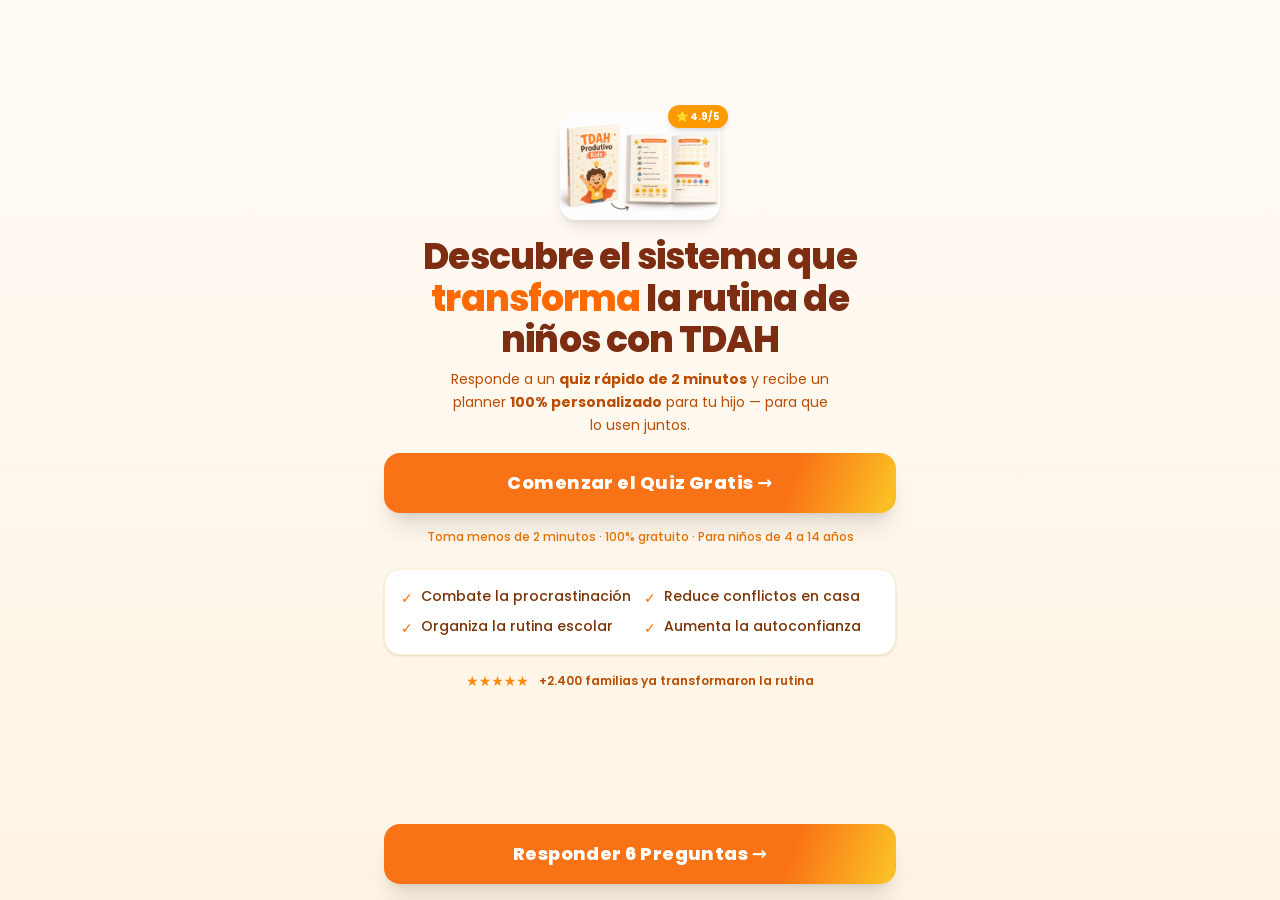
==== commit bff430ce: "Remove testimonials from index and resultado" ====
--- a/index.html
+++ b/index.html
@@ -167,25 +167,6 @@
 <button onclick="startQuiz()" class="btn-shimmer btn-pulse block w-full text-white font-extrabold text-center py-4 rounded-2xl text-lg transition-all duration-200 shadow-xl border-b-4 border-orange-700 tracking-wide mb-4">Comenzar el Quiz Gratis →</button>
 <p class="text-center text-xs text-amber-600 mb-6 font-medium">Toma menos de 2 minutos · 100% gratuito · Para niños de 4 a 14 años</p>
 
-<!-- SOCIAL PROOF: Real testimonials carousel -->
-<div class="mb-5">
-<p class="text-xs font-bold text-amber-700 mb-3 uppercase tracking-wider text-center">💬 Lo que dicen madres reales</p>
-<div class="testimonial-track">
-    <div>
-        <img src="images/2.webp" alt="Testimonio de madre real" class="rounded-xl shadow-md border border-orange-100 w-full">
-    </div>
-    <div>
-        <img src="images/Frase-Motivacional-Instagram-Feed-Twitter-2023-09-09T211816.824.webp" alt="Testimonio de madre real" class="rounded-xl shadow-md border border-orange-100 w-full">
-    </div>
-    <div>
-        <img src="images/WhatsApp-Image-2024-08-19-at-22.20.21-1.jpeg" alt="Testimonio de madre real" class="rounded-xl shadow-md border border-orange-100 w-full">
-    </div>
-    <div>
-        <img src="images/WhatsApp-Image-2024-08-19-at-22.20.35.jpeg" alt="Testimonio de madre real" class="rounded-xl shadow-md border border-orange-100 w-full">
-    </div>
-</div>
-<p class="text-center text-[10px] text-amber-500 mt-2">← Arrastra para ver más testimonios</p>
-</div>
 
 <!-- BENEFITS (compact) -->
 <div class="bg-white rounded-2xl px-4 py-4 mb-4 border border-orange-100 shadow-sm">
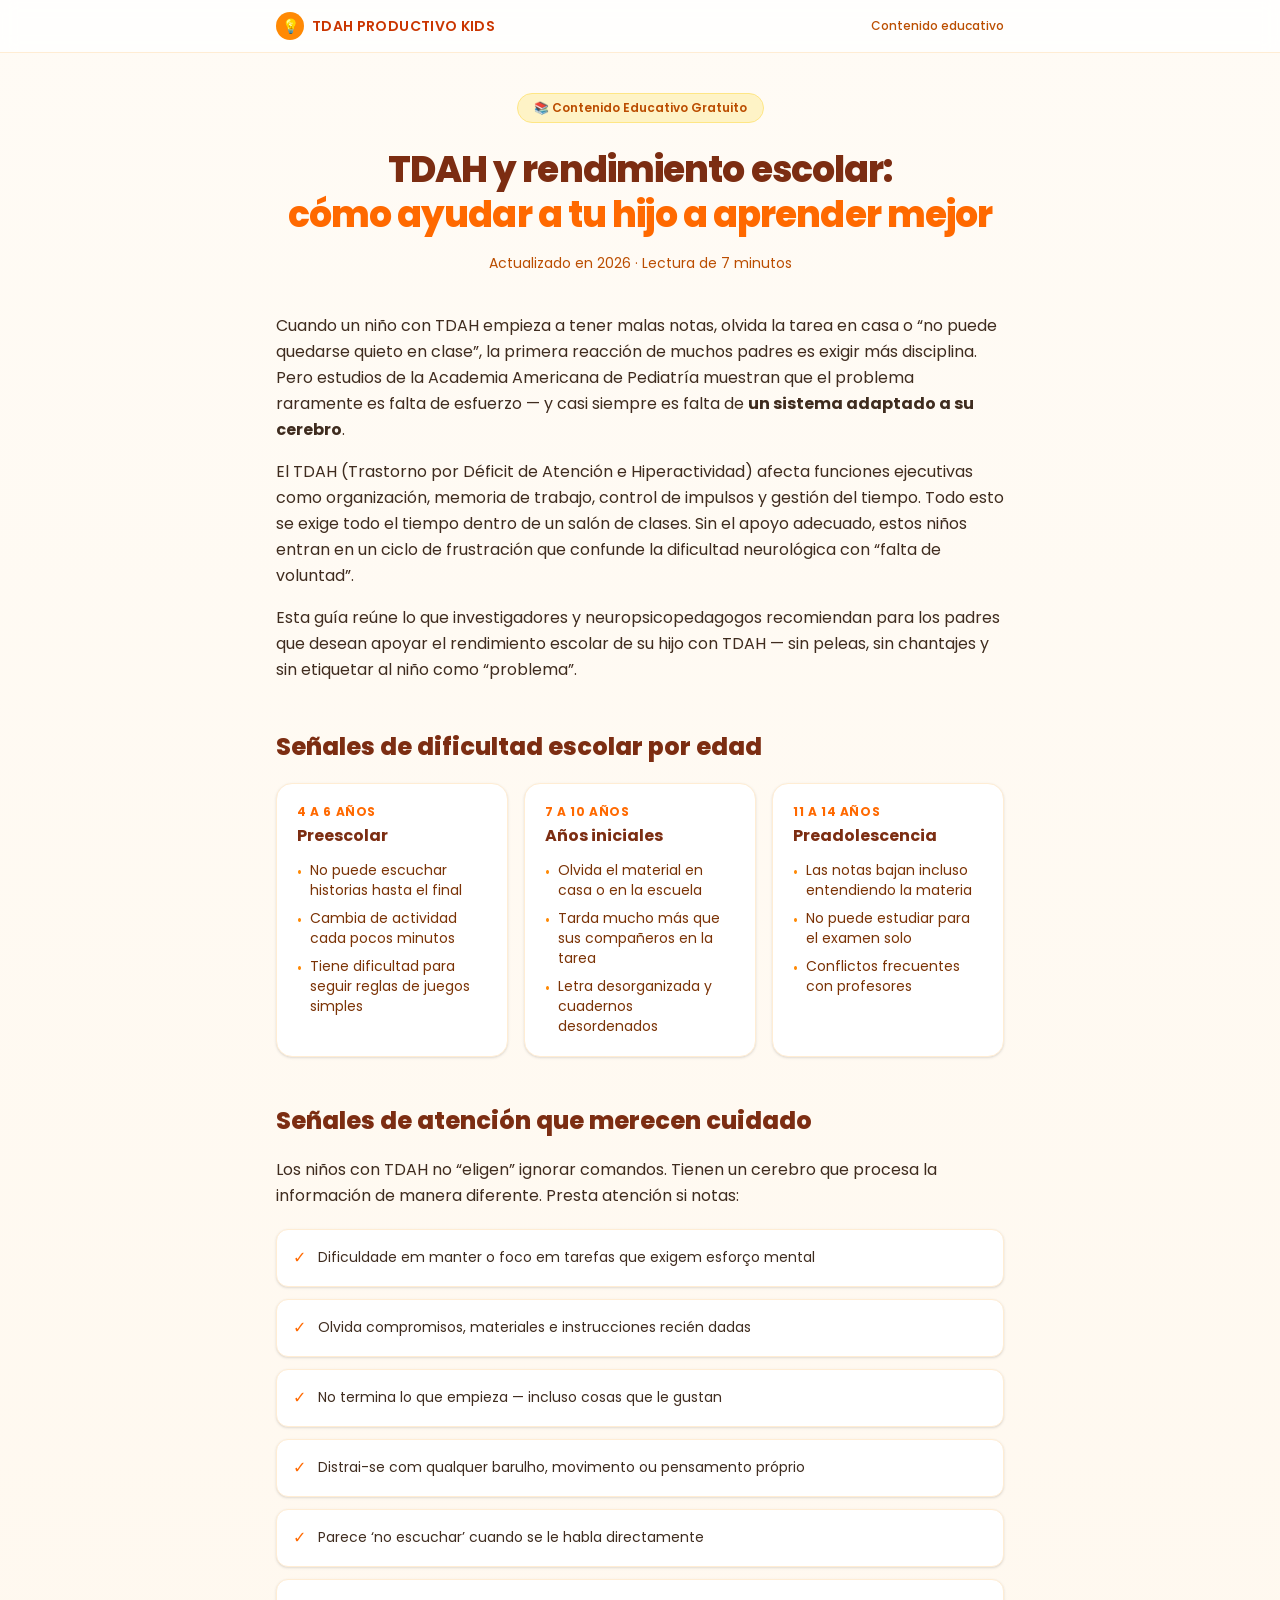
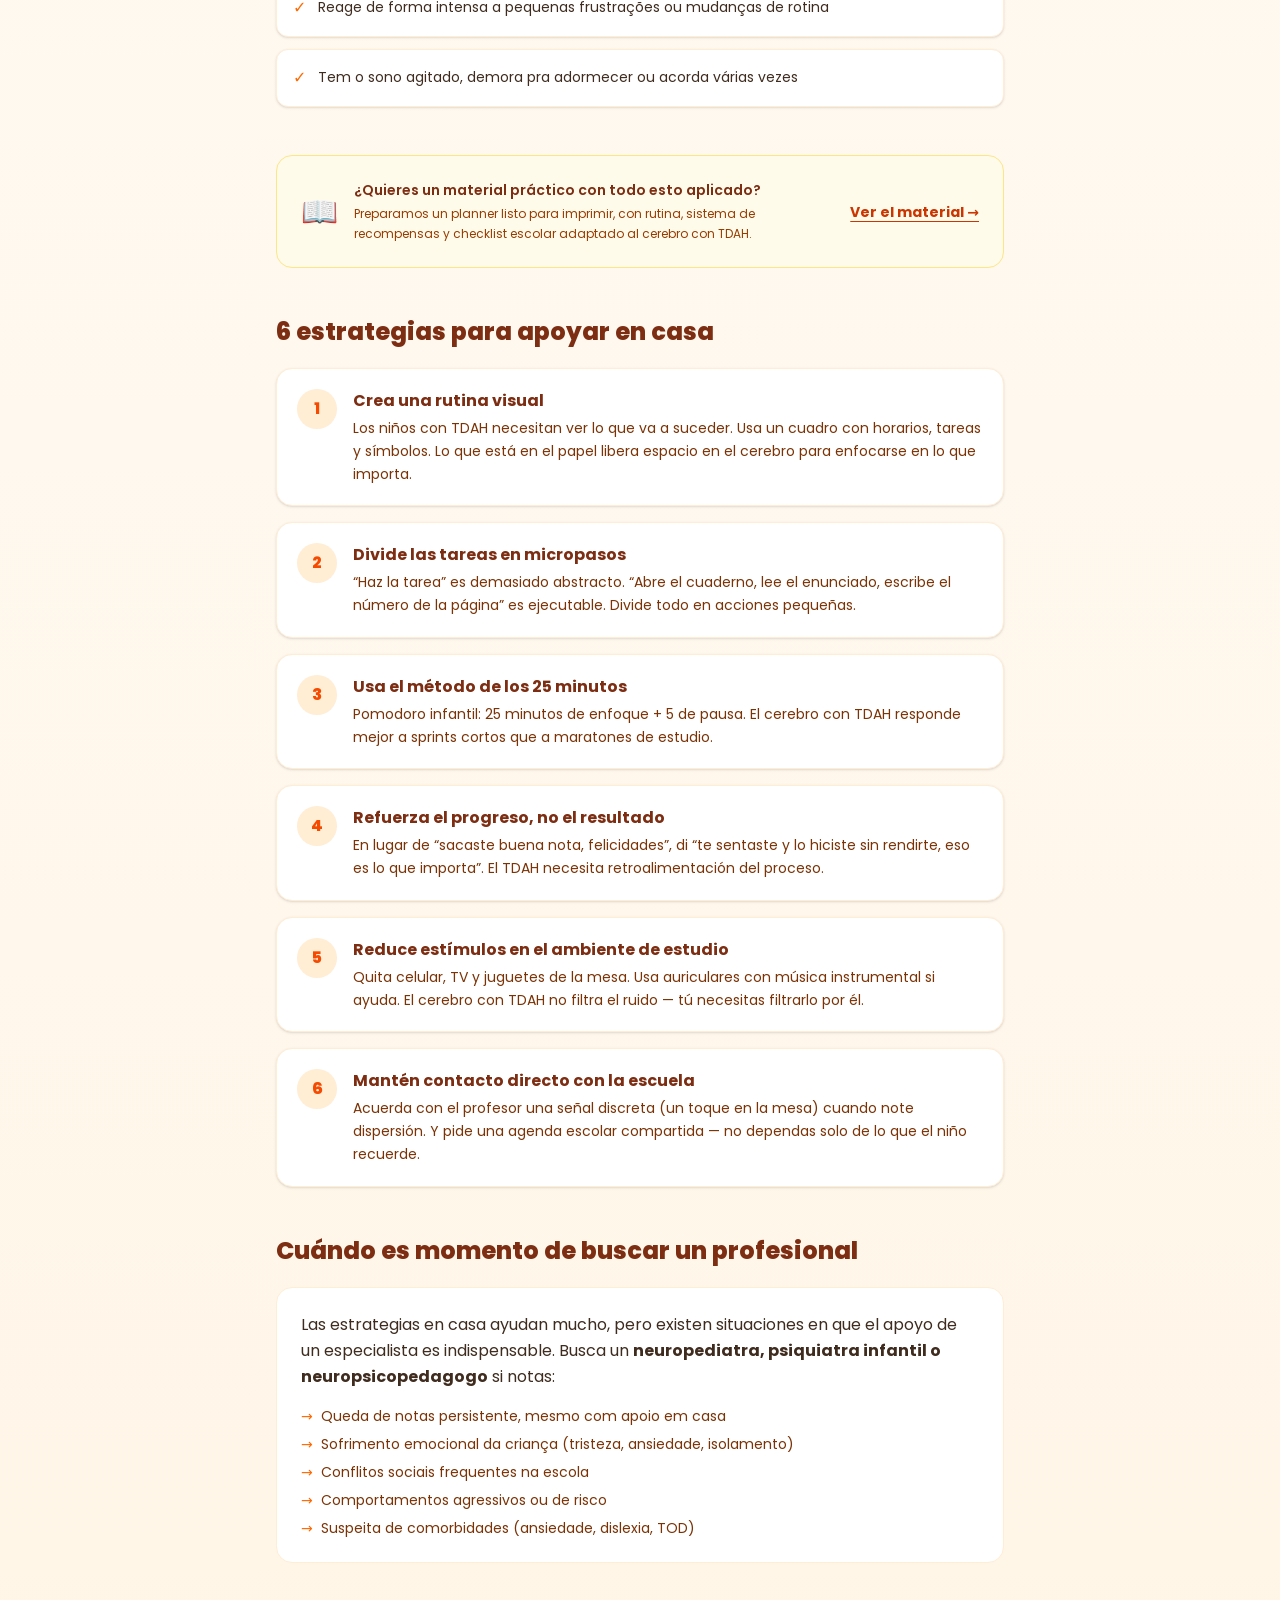
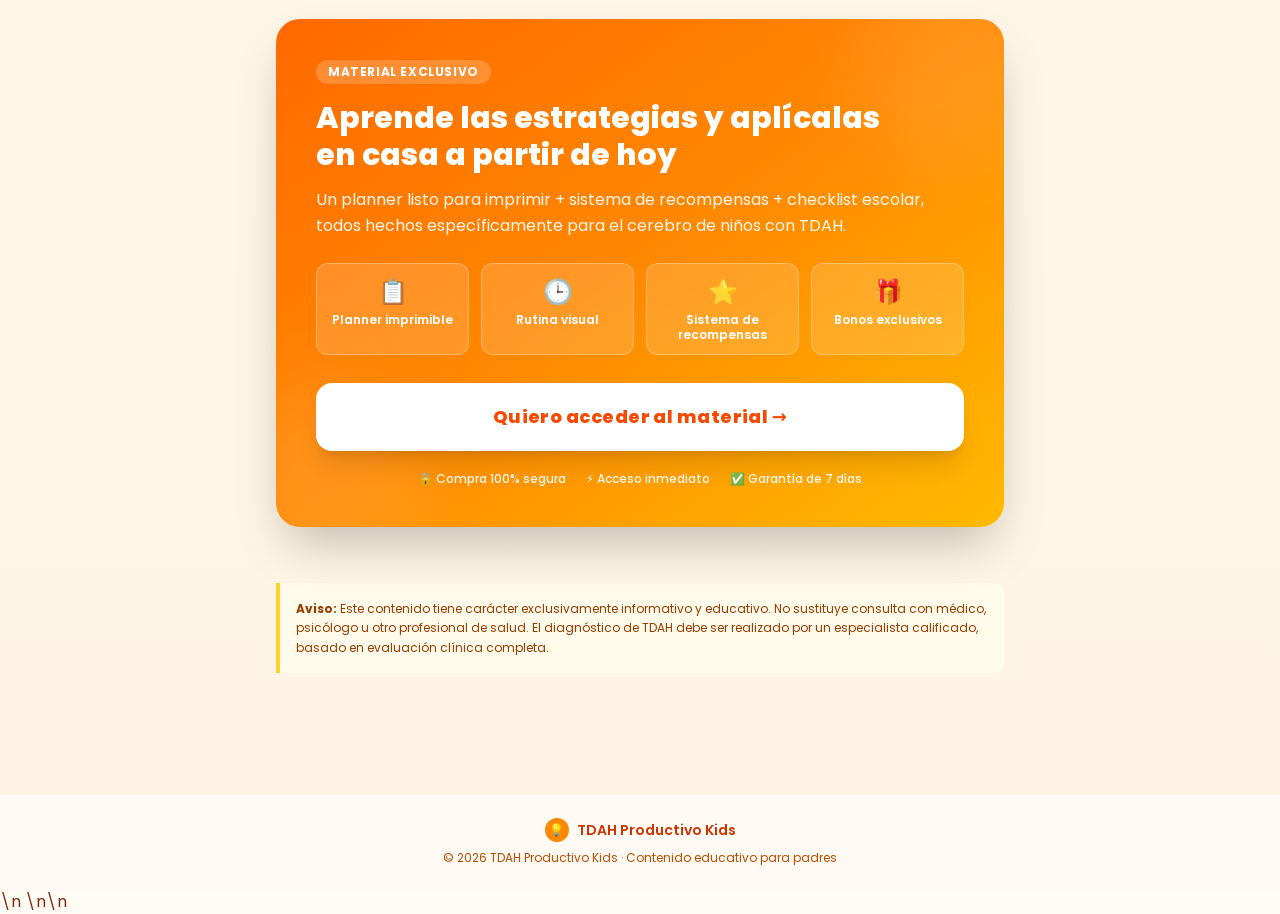
==== commit 049110c4: "Replace quiz with translated advertorial" ====
--- a/index.html
+++ b/index.html
@@ -1,7 +1,73 @@
-<!DOCTYPE html>
-<html lang="es" class="h-full antialiased poppins_2eb0a7b-module__UaL_5W__variable">
-<head>
-<script
+<!doctype html>
+<html
+  lang="es"
+  class="h-full antialiased poppins_2eb0a7b-module__UaL_5W__variable"
+>
+  <head>
+    <meta charset="utf-8" />
+    <meta name="viewport" content="width=device-width, initial-scale=1" />
+    <link
+      rel="preload"
+      href="/_next/static/media/47fe1b7cd6e6ed85-s.p.0~mcdl10zdfb3.woff2"
+      as="font"
+      crossorigin=""
+      type="font/woff2"
+    />
+    <link
+      rel="preload"
+      href="/_next/static/media/4b766aa38fdaaae3-s.p.0cbnlo4n.czwi.woff2"
+      as="font"
+      crossorigin=""
+      type="font/woff2"
+    />
+    <link
+      rel="preload"
+      href="/_next/static/media/829ba4228c966254-s.p.0ub.k0om~_-xi.woff2"
+      as="font"
+      crossorigin=""
+      type="font/woff2"
+    />
+    <link
+      rel="preload"
+      href="/_next/static/media/8e6fa89aa22d24ec-s.p.0uvzar8hswo3p.woff2"
+      as="font"
+      crossorigin=""
+      type="font/woff2"
+    />
+    <link
+      rel="preload"
+      href="/_next/static/media/a218039a3287bcfd-s.p.17-1enzs_j91b.woff2"
+      as="font"
+      crossorigin=""
+      type="font/woff2"
+    />
+    <link
+      rel="preload"
+      href="/_next/static/media/e2334d715941921e-s.p.12skym0rqknxy.woff2"
+      as="font"
+      crossorigin=""
+      type="font/woff2"
+    />
+    <link
+      rel="stylesheet"
+      href="css/0y9nzhsfipnuc.css"
+      data-precedence="next"
+    />
+    <link
+      rel="preload"
+      as="script"
+      fetchpriority="low"
+      href="/_next/static/chunks/0-4oo_oi06i0r.js"
+    />
+    <script src="js/0kys8uy09toov.js" async=""></script>
+    <script src="js/0qtz4meecy2cb.js" async=""></script>
+    <script src="js/0v9c2uadhpd-i.js" async=""></script>
+    <script src="js/0pqt~8bl3ukh4.js" async=""></script>
+    <script src="js/turbopack-10d4.bk9c286i.js" async=""></script>
+    <script src="js/0klsv.ufr07qh.js" async=""></script>
+    <script src="js/0d3shmwh5_nmn.js" async=""></script>
+    <script src="js/0ka051yepewro.js" async=""></script>
+    <script
   src="https://cdn.utmify.com.br/scripts/utms/latest.js"
   data-utmify-prevent-xcod-sck
   data-utmify-prevent-subids
@@ -10,125 +76,517 @@
   async
   defer
 ></script>
-
-<meta charset="utf-8">
-<meta name="viewport" content="width=device-width, initial-scale=1">
-<link rel="preload" href="fonts/47fe1b7cd6e6ed85-s.p.0~mcdl10zdfb3.woff2" as="font" crossorigin="" type="font/woff2">
-<link rel="preload" href="fonts/4b766aa38fdaaae3-s.p.0cbnlo4n.czwi.woff2" as="font" crossorigin="" type="font/woff2">
-<link rel="preload" href="fonts/829ba4228c966254-s.p.0ub.k0om~_-xi.woff2" as="font" crossorigin="" type="font/woff2">
-<link rel="preload" href="fonts/8e6fa89aa22d24ec-s.p.0uvzar8hswo3p.woff2" as="font" crossorigin="" type="font/woff2">
-<link rel="preload" href="fonts/a218039a3287bcfd-s.p.17-1enzs_j91b.woff2" as="font" crossorigin="" type="font/woff2">
-<link rel="preload" href="fonts/e2334d715941921e-s.p.12skym0rqknxy.woff2" as="font" crossorigin="" type="font/woff2">
-<link rel="preload" as="image" href="images/capa-planner.png">
-<link rel="stylesheet" href="css/01lrgm.uvab5..css" data-precedence="next">
-<title>Planner TDAH Productivo Kids</title>
-<meta name="description" content="Planner personalizado para niños con TDAH — hecho para que padres e hijos lo usen juntos.">
-<link rel="icon" href="images/favicon.ico" sizes="256x256" type="image/x-icon">
-<style>
-    .quiz-step { display: none; }
-    .quiz-step.active { display: block; }
-    .option-selected { border-color: #fb923c !important; background-color: #fff7ed !important; transform: scale(1.02); }
-    .interstitial-screen { display: none; }
-    .interstitial-screen.active { display: flex; }
-
-    /* Shimmer animation for CTA button */
-    @keyframes shimmer {
-        0% { background-position: -200% center; }
-        100% { background-position: 200% center; }
-    }
-    .btn-shimmer {
-        background: linear-gradient(110deg, #f97316 0%, #f97316 40%, #fbbf24 50%, #f97316 60%, #f97316 100%);
-        background-size: 200% 100%;
-        animation: shimmer 2.5s ease-in-out infinite;
-    }
-    .btn-shimmer:hover {
-        background: #ea580c;
-        animation: none;
-    }
-
-    /* Subtle pulse for CTA (runs 3 times then stops) */
-    @keyframes gentlePulse {
-        0%, 100% { transform: scale(1); }
-        50% { transform: scale(1.03); }
-    }
-    .btn-pulse {
-        animation: gentlePulse 1.5s ease-in-out 3;
-    }
-
-    /* Testimonial carousel */
-    .testimonial-track {
-        display: flex;
-        gap: 12px;
-        overflow-x: auto;
-        scroll-snap-type: x mandatory;
-        -webkit-overflow-scrolling: touch;
-        scrollbar-width: none;
-        padding-bottom: 8px;
-    }
-    .testimonial-track::-webkit-scrollbar { display: none; }
-    .testimonial-track > div {
-        scroll-snap-align: center;
-        flex: 0 0 85%;
-        max-width: 320px;
-    }
-
-    /* Roulette Styles */
-    .roulette-container {
-        position: relative;
-        width: 280px;
-        height: 280px;
-        margin: 0 auto;
-        border-radius: 50%;
-        border: 4px solid #f97316;
-        overflow: hidden;
-        box-shadow: 0 10px 25px -5px rgba(249, 115, 22, 0.4);
-    }
-    .roulette-wheel {
-        width: 100%;
-        height: 100%;
-        border-radius: 50%;
-        background: conic-gradient(
-            #fb923c 0deg 90deg, 
-            #f59e0b 90deg 180deg, 
-            #f97316 180deg 270deg, 
-            #fbbf24 270deg 360deg
-        );
-        transition: transform 3.5s cubic-bezier(0.1, 0.7, 0.1, 1);
-        position: relative;
-    }
-    .roulette-text {
-        position: absolute;
-        top: 0; left: 0; right: 0; bottom: 0;
-    }
-    .roulette-text div {
-        position: absolute;
-        width: 100%; height: 100%;
-        text-align: center;
-        padding-top: 15px;
-        font-weight: 900;
-        font-size: 26px;
-        color: white;
-        text-shadow: 1px 1px 3px rgba(0,0,0,0.5);
-    }
-    .rt-1 { transform: rotate(45deg); }   /* 20% OFF */
-    .rt-2 { transform: rotate(135deg); }  /* 80% OFF */
-    .rt-3 { transform: rotate(225deg); }  /* 40% OFF */
-    .rt-4 { transform: rotate(315deg); }  /* 50% OFF */
-    .roulette-pointer {
-        position: absolute;
-        top: -15px;
-        left: 50%;
-        transform: translateX(-50%);
-        width: 0;
-        height: 0;
-        border-left: 15px solid transparent;
-        border-right: 15px solid transparent;
-        border-top: 25px solid #b45309;
-        z-index: 10;
-        filter: drop-shadow(0 2px 2px rgba(0,0,0,0.2));
-    }
-</style>
-<!-- Meta Pixel Code -->
+    <meta name="next-size-adjust" content="" />
+    <title>
+      TDAH y rendimiento escolar: cómo ayudar a tu hijo a aprender mejor
+    </title>
+    <meta
+      name="description"
+      content="Guía educativa para padres: comprende cómo el TDAH afecta el rendimiento escolar y descubre estrategias prácticas para apoyar a tu hijo en casa y en la escuela."
+    />
+    <meta name="robots" content="index, follow" />
+    <link
+      rel="icon"
+      href="images/favicon.ico"
+      sizes="256x256"
+      type="image/x-icon"
+    />
+    <script src="js/03~yq9q893hmn.js" nomodule=""></script>
+  </head>
+  <body
+    class="min-h-full flex flex-col bg-[#fffbf5] font-[family-name:var(--font-poppins)]"
+  >
+    <div hidden=""><!--$--><!--/$--></div>
+    <main
+      class="min-h-screen bg-gradient-to-b from-[#fffbf5] via-[#fff8ee] to-[#fff4e3]"
+    >
+      <header
+        class="border-b border-orange-100 bg-white/80 backdrop-blur-sm sticky top-0 z-10"
+      >
+        <div
+          class="max-w-3xl mx-auto px-5 py-3 flex items-center justify-between"
+        >
+          <div class="flex items-center gap-2">
+            <div
+              class="w-7 h-7 bg-orange-400 rounded-full flex items-center justify-center text-sm"
+            >
+              💡
+            </div>
+            <span
+              class="font-semibold text-orange-700 text-sm tracking-wide uppercase"
+              >TDAH Productivo Kids</span
+            >
+          </div>
+          <span class="text-xs text-amber-700 font-medium hidden sm:inline"
+            >Contenido educativo</span
+          >
+        </div>
+      </header>
+      <article class="max-w-3xl mx-auto px-5 py-10">
+        <div class="flex justify-center mb-6">
+          <span
+            class="bg-amber-100 text-amber-700 text-xs font-semibold px-4 py-1.5 rounded-full border border-amber-200"
+            >📚 Contenido Educativo Gratuito</span
+          >
+        </div>
+        <h1
+          class="text-3xl sm:text-4xl font-extrabold text-[#7c2d12] leading-tight mb-4 text-center tracking-tight"
+        >
+          TDAH y rendimiento escolar:<br /><span class="text-orange-500"
+            >cómo ayudar a tu hijo a aprender mejor</span
+          >
+        </h1>
+        <p class="text-center text-sm text-amber-700 mb-10">
+          Actualizado en 2026 · Lectura de 7 minutos
+        </p>
+        <div
+          class="prose prose-amber max-w-none mb-10 space-y-4 text-[#3f2c1f] leading-relaxed"
+        >
+          <p>
+            Cuando un niño con TDAH empieza a tener malas notas, olvida la
+            tarea en casa o “no puede quedarse quieto en clase”, la primera
+            reacción de muchos padres es exigir más disciplina. Pero estudios de la
+            Academia Americana de Pediatría muestran que el problema raramente es
+            falta de esfuerzo — y casi siempre es falta de
+            <strong>un sistema adaptado a su cerebro</strong>.
+          </p>
+          <p>
+            El TDAH (Trastorno por Déficit de Atención e Hiperactividad) afecta
+            funciones ejecutivas como organización, memoria de trabajo, control
+            de impulsos y gestión del tiempo. Todo esto se exige todo el tiempo
+            dentro de un salón de clases. Sin el apoyo adecuado, estos
+            niños entran en un ciclo de frustración que confunde la dificultad
+            neurológica con “falta de voluntad”.
+          </p>
+          <p>
+            Esta guía reúne lo que investigadores y neuropsicopedagogos recomiendan
+            para los padres que desean apoyar el rendimiento escolar de su hijo con TDAH —
+            sin peleas, sin chantajes y sin etiquetar al niño como “problema”.
+          </p>
+        </div>
+        <h2 class="text-2xl font-extrabold text-[#7c2d12] mb-5 mt-12">
+          Señales de dificultad escolar por edad
+        </h2>
+        <div class="grid sm:grid-cols-3 gap-4 mb-10">
+          <div
+            class="bg-white border border-orange-100 rounded-2xl p-5 shadow-sm"
+          >
+            <div
+              class="text-xs font-bold text-orange-500 uppercase tracking-wider mb-1"
+            >
+              4 a 6 años
+            </div>
+            <div class="font-bold text-[#7c2d12] mb-3">Preescolar</div>
+            <ul class="space-y-2 text-sm text-amber-900">
+              <li class="flex gap-2">
+                <span class="text-orange-400 mt-0.5">•</span
+                ><span>No puede escuchar historias hasta el final</span>
+              </li>
+              <li class="flex gap-2">
+                <span class="text-orange-400 mt-0.5">•</span
+                ><span>Cambia de actividad cada pocos minutos</span>
+              </li>
+              <li class="flex gap-2">
+                <span class="text-orange-400 mt-0.5">•</span
+                ><span>Tiene dificultad para seguir reglas de juegos simples</span>
+              </li>
+            </ul>
+          </div>
+          <div
+            class="bg-white border border-orange-100 rounded-2xl p-5 shadow-sm"
+          >
+            <div
+              class="text-xs font-bold text-orange-500 uppercase tracking-wider mb-1"
+            >
+              7 a 10 años
+            </div>
+            <div class="font-bold text-[#7c2d12] mb-3">Años iniciales</div>
+            <ul class="space-y-2 text-sm text-amber-900">
+              <li class="flex gap-2">
+                <span class="text-orange-400 mt-0.5">•</span
+                ><span>Olvida el material en casa o en la escuela</span>
+              </li>
+              <li class="flex gap-2">
+                <span class="text-orange-400 mt-0.5">•</span
+                ><span>Tarda mucho más que sus compañeros en la tarea</span>
+              </li>
+              <li class="flex gap-2">
+                <span class="text-orange-400 mt-0.5">•</span
+                ><span>Letra desorganizada y cuadernos desordenados</span>
+              </li>
+            </ul>
+          </div>
+          <div
+            class="bg-white border border-orange-100 rounded-2xl p-5 shadow-sm"
+          >
+            <div
+              class="text-xs font-bold text-orange-500 uppercase tracking-wider mb-1"
+            >
+              11 a 14 años
+            </div>
+            <div class="font-bold text-[#7c2d12] mb-3">Preadolescencia</div>
+            <ul class="space-y-2 text-sm text-amber-900">
+              <li class="flex gap-2">
+                <span class="text-orange-400 mt-0.5">•</span
+                ><span>Las notas bajan incluso entendiendo la materia</span>
+              </li>
+              <li class="flex gap-2">
+                <span class="text-orange-400 mt-0.5">•</span
+                ><span>No puede estudiar para el examen solo</span>
+              </li>
+              <li class="flex gap-2">
+                <span class="text-orange-400 mt-0.5">•</span
+                ><span>Conflictos frecuentes con profesores</span>
+              </li>
+            </ul>
+          </div>
+        </div>
+        <h2 class="text-2xl font-extrabold text-[#7c2d12] mb-5 mt-12">
+          Señales de atención que merecen cuidado
+        </h2>
+        <p class="text-[#3f2c1f] mb-5 leading-relaxed">
+          Los niños con TDAH no “eligen” ignorar comandos. Tienen un cerebro
+          que procesa la información de manera diferente. Presta atención si notas:
+        </p>
+        <ul class="space-y-3 mb-10">
+          <li
+            class="flex gap-3 bg-white border border-orange-100 rounded-xl p-4 shadow-sm"
+          >
+            <span class="text-orange-500 font-bold">✓</span
+            ><span class="text-[#3f2c1f] text-sm leading-relaxed"
+              >Dificuldade em manter o foco em tarefas que exigem esforço
+              mental</span
+            >
+          </li>
+          <li
+            class="flex gap-3 bg-white border border-orange-100 rounded-xl p-4 shadow-sm"
+          >
+            <span class="text-orange-500 font-bold">✓</span
+            ><span class="text-[#3f2c1f] text-sm leading-relaxed"
+              >Olvida compromisos, materiales e instrucciones recién dadas</span
+            >
+          </li>
+          <li
+            class="flex gap-3 bg-white border border-orange-100 rounded-xl p-4 shadow-sm"
+          >
+            <span class="text-orange-500 font-bold">✓</span
+            ><span class="text-[#3f2c1f] text-sm leading-relaxed"
+              >No termina lo que empieza — incluso cosas que le gustan</span
+            >
+          </li>
+          <li
+            class="flex gap-3 bg-white border border-orange-100 rounded-xl p-4 shadow-sm"
+          >
+            <span class="text-orange-500 font-bold">✓</span
+            ><span class="text-[#3f2c1f] text-sm leading-relaxed"
+              >Distrai-se com qualquer barulho, movimento ou pensamento
+              próprio</span
+            >
+          </li>
+          <li
+            class="flex gap-3 bg-white border border-orange-100 rounded-xl p-4 shadow-sm"
+          >
+            <span class="text-orange-500 font-bold">✓</span
+            ><span class="text-[#3f2c1f] text-sm leading-relaxed"
+              >Parece ‘no escuchar’ cuando se le habla directamente</span
+            >
+          </li>
+          <li
+            class="flex gap-3 bg-white border border-orange-100 rounded-xl p-4 shadow-sm"
+          >
+            <span class="text-orange-500 font-bold">✓</span
+            ><span class="text-[#3f2c1f] text-sm leading-relaxed"
+              >Reage de forma intensa a pequenas frustrações ou mudanças de
+              rotina</span
+            >
+          </li>
+          <li
+            class="flex gap-3 bg-white border border-orange-100 rounded-xl p-4 shadow-sm"
+          >
+            <span class="text-orange-500 font-bold">✓</span
+            ><span class="text-[#3f2c1f] text-sm leading-relaxed"
+              >Tem o sono agitado, demora pra adormecer ou acorda várias
+              vezes</span
+            >
+          </li>
+        </ul>
+        <div
+          class="my-12 bg-amber-50 border border-amber-200 rounded-2xl p-5 sm:p-6 flex flex-col sm:flex-row gap-4 items-center"
+        >
+          <div class="text-3xl">📖</div>
+          <div class="flex-1 text-center sm:text-left">
+            <p class="text-[#7c2d12] font-semibold text-sm mb-1">
+              ¿Quieres un material práctico con todo esto aplicado?
+            </p>
+            <p class="text-amber-800 text-xs leading-relaxed">
+              Preparamos un planner listo para imprimir, con rutina, sistema de
+              recompensas y checklist escolar adaptado al cerebro con TDAH.
+            </p>
+          </div>
+          <a
+            class="text-sm font-bold text-orange-700 underline underline-offset-4 hover:text-orange-800 whitespace-nowrap"
+            href="https://pay.hotmart.com/W106095082X?checkoutMode=10"
+            >Ver el material →</a
+          >
+        </div>
+        <h2 class="text-2xl font-extrabold text-[#7c2d12] mb-5 mt-12">
+          6 estrategias para apoyar en casa
+        </h2>
+        <div class="space-y-4 mb-10">
+          <div
+            class="bg-white border border-orange-100 rounded-2xl p-5 shadow-sm flex gap-4"
+          >
+            <div
+              class="w-10 h-10 bg-orange-100 text-orange-600 font-extrabold rounded-full flex items-center justify-center flex-shrink-0"
+            >
+              1
+            </div>
+            <div>
+              <div class="font-bold text-[#7c2d12] mb-1">
+                Crea una rutina visual
+              </div>
+              <p class="text-sm text-amber-900 leading-relaxed">
+                Los niños con TDAH necesitan ver lo que va a suceder. Usa un
+              cuadro con horarios, tareas y símbolos. Lo que está en el papel
+              libera espacio en el cerebro para enfocarse en lo que importa.
+              </p>
+            </div>
+          </div>
+          <div
+            class="bg-white border border-orange-100 rounded-2xl p-5 shadow-sm flex gap-4"
+          >
+            <div
+              class="w-10 h-10 bg-orange-100 text-orange-600 font-extrabold rounded-full flex items-center justify-center flex-shrink-0"
+            >
+              2
+            </div>
+            <div>
+              <div class="font-bold text-[#7c2d12] mb-1">
+                Divide las tareas en micropasos
+              </div>
+              <p class="text-sm text-amber-900 leading-relaxed">
+                “Haz la tarea” es demasiado abstracto. “Abre el cuaderno, lee el
+              enunciado, escribe el número de la página” es ejecutable. Divide todo
+              en acciones pequeñas.
+              </p>
+            </div>
+          </div>
+          <div
+            class="bg-white border border-orange-100 rounded-2xl p-5 shadow-sm flex gap-4"
+          >
+            <div
+              class="w-10 h-10 bg-orange-100 text-orange-600 font-extrabold rounded-full flex items-center justify-center flex-shrink-0"
+            >
+              3
+            </div>
+            <div>
+              <div class="font-bold text-[#7c2d12] mb-1">
+                Usa el método de los 25 minutos
+              </div>
+              <p class="text-sm text-amber-900 leading-relaxed">
+                Pomodoro infantil: 25 minutos de enfoque + 5 de pausa. El cerebro
+              con TDAH responde mejor a sprints cortos que a maratones de
+              estudio.
+              </p>
+            </div>
+          </div>
+          <div
+            class="bg-white border border-orange-100 rounded-2xl p-5 shadow-sm flex gap-4"
+          >
+            <div
+              class="w-10 h-10 bg-orange-100 text-orange-600 font-extrabold rounded-full flex items-center justify-center flex-shrink-0"
+            >
+              4
+            </div>
+            <div>
+              <div class="font-bold text-[#7c2d12] mb-1">
+                Refuerza el progreso, no el resultado
+              </div>
+              <p class="text-sm text-amber-900 leading-relaxed">
+                En lugar de “sacaste buena nota, felicidades”, di “te sentaste y lo hiciste
+              sin rendirte, eso es lo que importa”. El TDAH necesita retroalimentación
+              del proceso.
+              </p>
+            </div>
+          </div>
+          <div
+            class="bg-white border border-orange-100 rounded-2xl p-5 shadow-sm flex gap-4"
+          >
+            <div
+              class="w-10 h-10 bg-orange-100 text-orange-600 font-extrabold rounded-full flex items-center justify-center flex-shrink-0"
+            >
+              5
+            </div>
+            <div>
+              <div class="font-bold text-[#7c2d12] mb-1">
+                Reduce estímulos en el ambiente de estudio
+              </div>
+              <p class="text-sm text-amber-900 leading-relaxed">
+                Quita celular, TV y juguetes de la mesa. Usa auriculares con música
+              instrumental si ayuda. El cerebro con TDAH no filtra el ruido —
+              tú necesitas filtrarlo por él.
+              </p>
+            </div>
+          </div>
+          <div
+            class="bg-white border border-orange-100 rounded-2xl p-5 shadow-sm flex gap-4"
+          >
+            <div
+              class="w-10 h-10 bg-orange-100 text-orange-600 font-extrabold rounded-full flex items-center justify-center flex-shrink-0"
+            >
+              6
+            </div>
+            <div>
+              <div class="font-bold text-[#7c2d12] mb-1">
+                Mantén contacto directo con la escuela
+              </div>
+              <p class="text-sm text-amber-900 leading-relaxed">
+                Acuerda con el profesor una señal discreta (un toque en la mesa)
+              cuando note dispersión. Y pide una agenda escolar
+              compartida — no dependas solo de lo que el niño recuerde.
+              </p>
+            </div>
+          </div>
+        </div>
+        <h2 class="text-2xl font-extrabold text-[#7c2d12] mb-5 mt-12">
+          Cuándo es momento de buscar un profesional
+        </h2>
+        <div class="bg-white border border-orange-100 rounded-2xl p-6 mb-12">
+          <p class="text-[#3f2c1f] mb-4 leading-relaxed">
+            Las estrategias en casa ayudan mucho, pero existen situaciones en que el
+            apoyo de un especialista es indispensable. Busca un
+            <strong
+              >neuropediatra, psiquiatra infantil o neuropsicopedagogo</strong
+            >
+            si notas:
+          </p>
+          <ul class="space-y-2 text-sm text-amber-900">
+            <li class="flex gap-2">
+              <span class="text-orange-500">→</span>Queda de notas persistente,
+              mesmo com apoio em casa
+            </li>
+            <li class="flex gap-2">
+              <span class="text-orange-500">→</span>Sofrimento emocional da
+              criança (tristeza, ansiedade, isolamento)
+            </li>
+            <li class="flex gap-2">
+              <span class="text-orange-500">→</span>Conflitos sociais frequentes
+              na escola
+            </li>
+            <li class="flex gap-2">
+              <span class="text-orange-500">→</span>Comportamentos agressivos ou
+              de risco
+            </li>
+            <li class="flex gap-2">
+              <span class="text-orange-500">→</span>Suspeita de comorbidades
+              (ansiedade, dislexia, TOD)
+            </li>
+          </ul>
+        </div>
+        <section
+          class="my-14 relative overflow-hidden rounded-3xl bg-gradient-to-br from-orange-500 via-orange-400 to-amber-400 p-7 sm:p-10 shadow-2xl"
+        >
+          <div
+            class="absolute -top-12 -right-12 w-48 h-48 bg-white/10 rounded-full blur-2xl"
+          ></div>
+          <div
+            class="absolute -bottom-12 -left-12 w-48 h-48 bg-white/10 rounded-full blur-2xl"
+          ></div>
+          <div class="relative">
+            <div
+              class="inline-block bg-white/20 backdrop-blur-sm text-white text-xs font-bold uppercase tracking-wider px-3 py-1 rounded-full mb-4"
+            >
+              Material exclusivo
+            </div>
+            <h3
+              class="text-2xl sm:text-3xl font-extrabold text-white leading-tight mb-3"
+            >
+              Aprende las estrategias y aplícalas<br />en casa a partir de hoy
+            </h3>
+            <p class="text-orange-50 text-sm sm:text-base mb-6 leading-relaxed">
+              Un planner listo para imprimir + sistema de recompensas +
+              checklist escolar, todos hechos específicamente para el cerebro de
+              niños con TDAH.
+            </p>
+            <div class="grid grid-cols-2 sm:grid-cols-4 gap-3 mb-7">
+              <div
+                class="bg-white/15 backdrop-blur-sm border border-white/30 rounded-xl p-3 text-center"
+              >
+                <div class="text-2xl mb-1">📋</div>
+                <div class="text-white text-xs font-semibold leading-tight">
+                  Planner imprimible
+                </div>
+              </div>
+              <div
+                class="bg-white/15 backdrop-blur-sm border border-white/30 rounded-xl p-3 text-center"
+              >
+                <div class="text-2xl mb-1">🕒</div>
+                <div class="text-white text-xs font-semibold leading-tight">
+                  Rutina visual
+                </div>
+              </div>
+              <div
+                class="bg-white/15 backdrop-blur-sm border border-white/30 rounded-xl p-3 text-center"
+              >
+                <div class="text-2xl mb-1">⭐</div>
+                <div class="text-white text-xs font-semibold leading-tight">
+                  Sistema de recompensas
+                </div>
+              </div>
+              <div
+                class="bg-white/15 backdrop-blur-sm border border-white/30 rounded-xl p-3 text-center"
+              >
+                <div class="text-2xl mb-1">🎁</div>
+                <div class="text-white text-xs font-semibold leading-tight">
+                  Bonos exclusivos
+                </div>
+              </div>
+            </div>
+            <a
+              class="block w-full bg-white text-orange-600 font-extrabold text-center py-5 rounded-2xl text-lg shadow-xl hover:bg-orange-50 active:scale-[0.98] transition-all tracking-wide"
+              href="https://pay.hotmart.com/W106095082X?checkoutMode=10"
+              >Quiero acceder al material →</a
+            >
+            <div
+              class="flex flex-wrap justify-center gap-x-5 gap-y-2 mt-5 text-orange-50 text-xs font-medium"
+            >
+              <span>🔒 Compra 100% segura</span><span>⚡ Acceso inmediato</span
+              ><span>✅ Garantía de 7 días</span>
+            </div>
+          </div>
+        </section>
+        <div
+          class="bg-amber-50 border-l-4 border-amber-300 rounded-r-lg p-4 mb-10"
+        >
+          <p class="text-xs text-amber-800 leading-relaxed">
+            <strong>Aviso:</strong> Este contenido tiene carácter exclusivamente
+            informativo y educativo. No sustituye consulta con médico,
+            psicólogo u otro profesional de salud. El diagnóstico de TDAH debe
+            ser realizado por un especialista calificado, basado en evaluación
+            clínica completa.
+          </p>
+        </div>
+      </article>
+      <footer class="border-t border-orange-100 bg-white/60 mt-10">
+        <div class="max-w-3xl mx-auto px-5 py-6 text-center">
+          <div class="flex items-center justify-center gap-2 mb-2">
+            <div
+              class="w-6 h-6 bg-orange-400 rounded-full flex items-center justify-center text-xs"
+            >
+              💡
+            </div>
+            <span class="font-semibold text-orange-700 text-sm"
+              >TDAH Productivo Kids</span
+            >
+          </div>
+          <p class="text-xs text-amber-700">
+            ©
+            <!-- -->2026<!-- -->
+            TDAH Productivo Kids · Contenido educativo para padres
+          </p>
+        </div>
+      </footer>
+    </main>\n<!-- Meta Pixel Code -->
 <script>
 !function(f,b,e,v,n,t,s)
 {if(f.fbq)return;n=f.fbq=function(){n.callMethod?
@@ -144,873 +602,4 @@
 <noscript><img height="1" width="1" style="display:none"
 src="https://www.facebook.com/tr?id=1244702767538482&ev=PageView&noscript=1"
 /></noscript>
-<!-- End Meta Pixel Code -->
-</head>
-<body class="min-h-full flex flex-col bg-[#fffbf5] font-[family-name:var(--font-poppins)]">
-<main class="min-h-screen bg-gradient-to-b from-[#fffbf5] via-[#fff8ee] to-[#fff4e3] flex items-center justify-center px-5 py-14">
-
-<!-- LANDING PAGE -->
-<div class="w-full max-w-lg animate-fade-in pb-24" id="landing-container">
-
-<!-- COMPACT HERO: Headline + CTA visible without scroll -->
-<div class="flex justify-center mb-4">
-<div class="relative">
-<img src="images/capa-planner.png" alt="Planner TDAH Productivo Kids" width="160" height="160" class="rounded-2xl shadow-lg object-contain">
-<div class="absolute -top-2 -right-2 bg-amber-500 text-white text-[10px] font-bold px-2 py-1 rounded-full shadow-md">⭐ 4.9/5</div>
-</div>
-</div>
-<h1 class="text-3xl sm:text-4xl font-extrabold text-center text-[#7c2d12] leading-[1.15] mb-2 tracking-tight">Descubre el sistema que <span class="text-orange-500">transforma</span> la rutina de niños con TDAH
-</h1>
-<p class="text-center text-sm text-amber-700 mb-4 leading-relaxed max-w-sm mx-auto">Responde a un <strong>quiz rápido de 2 minutos</strong> y recibe un planner <strong>100% personalizado</strong> para tu hijo — para que lo usen juntos.</p>
-
-<!-- INLINE CTA (visible without scroll) -->
-<button onclick="startQuiz()" class="btn-shimmer btn-pulse block w-full text-white font-extrabold text-center py-4 rounded-2xl text-lg transition-all duration-200 shadow-xl border-b-4 border-orange-700 tracking-wide mb-4">Comenzar el Quiz Gratis →</button>
-<p class="text-center text-xs text-amber-600 mb-6 font-medium">Toma menos de 2 minutos · 100% gratuito · Para niños de 4 a 14 años</p>
-
-
-<!-- BENEFITS (compact) -->
-<div class="bg-white rounded-2xl px-4 py-4 mb-4 border border-orange-100 shadow-sm">
-<div class="grid grid-cols-2 gap-2">
-<div class="flex items-start gap-2 text-sm text-amber-900">
-<span class="text-orange-500 font-bold mt-0.5 shrink-0">✓</span>
-<span class="font-medium">Combate la procrastinación</span>
-</div>
-<div class="flex items-start gap-2 text-sm text-amber-900">
-<span class="text-orange-500 font-bold mt-0.5 shrink-0">✓</span>
-<span class="font-medium">Reduce conflictos en casa</span>
-</div>
-<div class="flex items-start gap-2 text-sm text-amber-900">
-<span class="text-orange-500 font-bold mt-0.5 shrink-0">✓</span>
-<span class="font-medium">Organiza la rutina escolar</span>
-</div>
-<div class="flex items-start gap-2 text-sm text-amber-900">
-<span class="text-orange-500 font-bold mt-0.5 shrink-0">✓</span>
-<span class="font-medium">Aumenta la autoconfianza</span>
-</div>
-</div>
-</div>
-<div class="flex items-center justify-center gap-1.5">
-<div class="flex text-orange-400 text-sm">★★★★★</div>
-<p class="text-xs text-amber-700 font-semibold ml-1">+2.400 familias ya transformaron la rutina</p>
-</div>
-</div>
-
-<!-- STICKY BUTTON (LANDING PAGE ONLY) -->
-<div id="sticky-btn-container" class="fixed bottom-0 left-0 right-0 p-4 bg-gradient-to-t from-[#fffbf5] via-[#fffbf5] to-transparent z-40 pb-6 flex justify-center">
-    <div class="w-full max-w-lg">
-        <button onclick="startQuiz()" class="btn-shimmer block w-full text-white font-extrabold text-center py-4 rounded-2xl text-lg transition-all duration-200 shadow-xl border-b-4 border-orange-700 tracking-wide active:scale-95">Responder 6 Preguntas →</button>
-    </div>
-</div>
-
-<!-- PROGRESS BAR -->
-<div class="fixed top-0 left-0 right-0 h-2 bg-orange-100 z-50" id="quiz-progress-bar" style="display:none;">
-    <div id="progress-bar" class="h-full bg-orange-400 transition-all duration-700 ease-out" style="width:10%"></div>
-</div>
-
-<!-- QUIZ CONTAINER -->
-<div class="w-full max-w-lg mx-auto px-4 pt-6 pb-24 animate-fade-in" id="quiz-container" style="display:none;">
-
-    <!-- Step 1: Menino ou niña -->
-    <div id="step-1" class="quiz-step active">
-        <h2 class="text-xl font-extrabold text-center text-[#92400e] mb-1 leading-snug">Seu filho é niño ou niña?</h2>
-        <p class="text-center text-amber-600 text-sm mb-6">Selecciona una opción</p>
-        <div class="grid grid-cols-2 gap-4">
-            <button class="option-btn rounded-2xl border-2 p-4 flex flex-col items-center gap-3 transition-all duration-200 border-gray-200 bg-white hover:border-orange-200" onclick="selectSingle(1, 'niño', this)">
-                <div class="w-full h-36 rounded-xl overflow-hidden">
-                    <img src="images/menino.jpg" alt="niño" class="w-full h-full object-cover">
-                </div>
-                <span class="font-bold text-amber-800 capitalize text-base">niño</span>
-            </button>
-            <button class="option-btn rounded-2xl border-2 p-4 flex flex-col items-center gap-3 transition-all duration-200 border-gray-200 bg-white hover:border-orange-200" onclick="selectSingle(1, 'niña', this)">
-                <div class="w-full h-36 rounded-xl overflow-hidden">
-                    <img src="images/menina.jpg" alt="niña" class="w-full h-full object-cover">
-                </div>
-                <span class="font-bold text-amber-800 capitalize text-base">niña</span>
-            </button>
-        </div>
-    </div>
-
-    <!-- Step 2: Idade -->
-    <div id="step-2" class="quiz-step">
-        <p class="text-center text-orange-500 font-bold text-sm mb-1" id="gender-stats">4.231 niños</p>
-        <p class="text-center text-amber-600 text-xs mb-5">Ya tienen su Planner TDAH Productivo Kids</p>
-        <h2 class="text-xl font-extrabold text-center text-[#92400e] mb-1 leading-snug" id="title-step-2">Quantos años ele tem?</h2>
-        <p class="text-center text-amber-600 text-sm mb-6">Selecciona una opción</p>
-        <div class="grid grid-cols-2 gap-4">
-            <button class="option-btn rounded-2xl border-2 p-4 flex flex-col items-center gap-1 transition-all duration-200 bg-white border-gray-200 hover:border-orange-200" onclick="selectSingle(2, '4-6', this)">
-                <span class="text-4xl mb-1">🧒</span>
-                <span class="font-bold text-amber-800 text-lg">4-6 años</span>
-                <span class="text-xs text-amber-600 text-center leading-tight">Fase de descubrir el mundo</span>
-            </button>
-            <button class="option-btn rounded-2xl border-2 p-4 flex flex-col items-center gap-1 transition-all duration-200 bg-white border-gray-200 hover:border-orange-200" onclick="selectSingle(2, '7-9', this)">
-                <span class="text-4xl mb-1">👦</span>
-                <span class="font-bold text-amber-800 text-lg">7-9 años</span>
-                <span class="text-xs text-amber-600 text-center leading-tight">Cuando la escuela empieza a exigir</span>
-            </button>
-            <button class="option-btn rounded-2xl border-2 p-4 flex flex-col items-center gap-1 transition-all duration-200 bg-white border-gray-200 hover:border-orange-200" onclick="selectSingle(2, '10-12', this)">
-                <span class="text-4xl mb-1">🧑</span>
-                <span class="font-bold text-amber-800 text-lg">10-12 años</span>
-                <span class="text-xs text-amber-600 text-center leading-tight">Preadolescencia + TDAH</span>
-            </button>
-            <button class="option-btn rounded-2xl border-2 p-4 flex flex-col items-center gap-1 transition-all duration-200 bg-white border-gray-200 hover:border-orange-200" onclick="selectSingle(2, '13-14', this)">
-                <span class="text-4xl mb-1">🧑‍🎓</span>
-                <span class="font-bold text-amber-800 text-lg">13-14 años</span>
-                <span class="text-xs text-amber-600 text-center leading-tight">En busca de autonomía</span>
-            </button>
-        </div>
-    </div>
-
-    <!-- Step 3: Nome -->
-    <div id="step-3" class="quiz-step">
-        <div class="flex justify-center mb-6">
-            <div class="w-24 h-24 bg-gradient-to-br from-orange-100 to-amber-50 rounded-2xl flex items-center justify-center">
-                <span class="text-5xl" id="avatar-emoji">👦</span>
-            </div>
-        </div>
-        <h2 class="text-xl font-extrabold text-center text-[#92400e] mb-1 leading-snug" id="title-step-3">¿Cuál es el nombre de tu hijo?</h2>
-        <p class="text-center text-amber-600 text-sm mb-6" id="desc-step-3">Vamos a personalizar el planner con su nombre</p>
-        <input type="text" id="child-name" placeholder="Escribe el nombre..." class="w-full border-2 border-orange-200 rounded-2xl px-5 py-4 text-amber-900 placeholder-amber-300 focus:outline-none focus:border-orange-400 text-lg mb-2" oninput="checkInput(3)">
-    </div>
-
-    <!-- Step 4: Eliminar da rotina -->
-    <div id="step-4" class="quiz-step">
-        <h2 class="text-xl font-extrabold text-center text-[#92400e] mb-1 leading-snug dynamic-name">Qué es lo que más quieres eliminar de la rutina de?</h2>
-        <p class="text-center text-amber-500 text-sm mb-3">Selecciona las que quieras</p>
-        <div class="flex flex-col gap-2" id="options-4"></div>
-    </div>
-
-    <!-- Step 5: Áreas com desafios -->
-    <div id="step-5" class="quiz-step">
-        <h2 class="text-xl font-extrabold text-center text-[#92400e] mb-1 leading-snug dynamic-name">En qué áreas el TDAH trae más desafíos para?</h2>
-        <p class="text-center text-amber-500 text-sm mb-3">Selecciona las que quieras</p>
-        <div class="flex flex-col gap-2" id="options-5"></div>
-    </div>
-
-    <!-- Step 6: Distrações -->
-    <div id="step-6" class="quiz-step">
-        <h2 class="text-xl font-extrabold text-center text-[#92400e] mb-1 leading-snug dynamic-name">Qué lo distrae más a?</h2>
-        <p class="text-center text-amber-500 text-sm mb-3">Selecciona las que quieras</p>
-        <div class="flex flex-col gap-2" id="options-6"></div>
-    </div>
-
-    <!-- Step 7: Energia -->
-    <div id="step-7" class="quiz-step">
-        <h2 class="text-xl font-extrabold text-center text-[#92400e] mb-1 leading-snug dynamic-name">¿Cómo maneja mejor la energía durante el día?</h2>
-        <p class="text-center text-amber-500 text-sm mb-3">Selecciona las que quieras</p>
-        <div class="flex flex-col gap-2" id="options-7"></div>
-    </div>
-
-    <!-- Step 8: Planner essenciais -->
-    <div id="step-8" class="quiz-step">
-        <h2 class="text-xl font-extrabold text-center text-[#92400e] mb-1 leading-snug dynamic-name">Qué NO puede faltar en el planner de?</h2>
-        <p class="text-center text-amber-500 text-sm mb-3">Selecciona las que quieras</p>
-        <div class="flex flex-col gap-2" id="options-8"></div>
-    </div>
-
-    <!-- Step 9: Estruturar rotina -->
-    <div id="step-9" class="quiz-step">
-        <h2 class="text-xl font-extrabold text-center text-[#92400e] mb-1 leading-snug dynamic-name">Cómo deseas estructurar la rutina de para reducir los conflictos?</h2>
-        <p class="text-center text-amber-500 text-sm mb-3">Selecciona las opciones que prefieras</p>
-        <div class="flex flex-col gap-2" id="options-9"></div>
-    </div>
-
-    <!-- Step 10: Extras -->
-    <div id="step-10" class="quiz-step">
-        <h2 class="text-xl font-extrabold text-center text-[#92400e] mb-1 leading-snug dynamic-name">Y qué más te gustaría incluir en el planner de?</h2>
-        <p class="text-center text-amber-500 text-sm mb-3">Selecciona las opciones que prefieras</p>
-        <div class="flex flex-col gap-2" id="options-10"></div>
-    </div>
-
-    <!-- NAV BUTTONS -->
-    <div class="fixed bottom-0 left-0 right-0 bg-[#fffbf5] border-t border-orange-100 px-4 py-4 flex items-center gap-3 z-40" id="nav-buttons">
-        <button id="btn-back" class="hidden py-4 px-6 rounded-2xl font-bold text-lg transition-all duration-200 bg-white border-2 border-orange-200 text-orange-500" onclick="prevStep()">←</button>
-        <button id="btn-next" disabled class="flex-1 py-4 rounded-2xl font-bold text-lg transition-all duration-200 bg-gray-200 text-gray-400 cursor-not-allowed" onclick="nextStep()">Continuar →</button>
-    </div>
-</div>
-
-<!-- INTERSTITIAL: Preocupante (appears after step 6) -->
-<div class="interstitial-screen items-center justify-center min-h-screen px-4 py-8" id="screen-preocupante" style="display:none;">
-    <div class="bg-white rounded-3xl shadow-lg p-8 border border-orange-100 w-full max-w-lg">
-        <!-- Animated: ⚠️ + title (J>=1) -->
-        <div class="text-center mb-6 transition-all duration-500" id="preo-title" style="opacity:0;transform:translateY(14px)">
-            <span class="text-3xl mb-2 block">⚠️</span>
-            <h2 class="text-xl font-bold text-orange-700">Preocupante...</h2>
-        </div>
-        <!-- Animated: subtitle (J>=2) -->
-        <div class="transition-all duration-500 mb-5" id="preo-subtitle" style="opacity:0;transform:translateY(10px)">
-            <p class="text-sm text-amber-700 text-center" id="preo-subtitle-text">Hasta ahora identificamos que la situación está así:</p>
-        </div>
-        <!-- Animated: progress bars (J>=3,4,5,6) -->
-        <div class="flex flex-col gap-4 mb-6" id="preo-bars">
-            <div class="transition-all duration-500" style="opacity:0;transform:translateY(10px)">
-                <div class="flex justify-between items-center mb-1.5">
-                    <span class="text-sm font-medium text-gray-700" id="preo-label-0">⏰ Dificultad para seguir rutinas</span>
-                    <span class="text-sm font-bold text-red-500" id="preo-pct-0">82%</span>
-                </div>
-                <div class="h-3 bg-gray-100 rounded-full overflow-hidden">
-                    <div class="h-full rounded-full transition-all duration-[1400ms] ease-out" id="preo-fill-0" style="width:0%;background:linear-gradient(to right, #22c55e, #f59e0b, #ef4444)"></div>
-                </div>
-            </div>
-            <div class="transition-all duration-500" style="opacity:0;transform:translateY(10px)">
-                <div class="flex justify-between items-center mb-1.5">
-                    <span class="text-sm font-medium text-gray-700" id="preo-label-1">📚 Conflictos con las tareas</span>
-                    <span class="text-sm font-bold text-red-500" id="preo-pct-1">78%</span>
-                </div>
-                <div class="h-3 bg-gray-100 rounded-full overflow-hidden">
-                    <div class="h-full rounded-full transition-all duration-[1400ms] ease-out" id="preo-fill-1" style="width:0%;background:linear-gradient(to right, #22c55e, #f59e0b, #ef4444)"></div>
-                </div>
-            </div>
-            <div class="transition-all duration-500" style="opacity:0;transform:translateY(10px)">
-                <div class="flex justify-between items-center mb-1.5">
-                    <span class="text-sm font-medium text-gray-700" id="preo-label-2">🎒 Desorganización escolar</span>
-                    <span class="text-sm font-bold text-red-500" id="preo-pct-2">74%</span>
-                </div>
-                <div class="h-3 bg-gray-100 rounded-full overflow-hidden">
-                    <div class="h-full rounded-full transition-all duration-[1400ms] ease-out" id="preo-fill-2" style="width:0%;background:linear-gradient(to right, #22c55e, #f59e0b, #ef4444)"></div>
-                </div>
-            </div>
-            <div class="transition-all duration-500" style="opacity:0;transform:translateY(10px)">
-                <div class="flex justify-between items-center mb-1.5">
-                    <span class="text-sm font-medium text-gray-700" id="preo-label-3">😔 Baja autoconfianza</span>
-                    <span class="text-sm font-bold text-red-500" id="preo-pct-3">71%</span>
-                </div>
-                <div class="h-3 bg-gray-100 rounded-full overflow-hidden">
-                    <div class="h-full rounded-full transition-all duration-[1400ms] ease-out" id="preo-fill-3" style="width:0%;background:linear-gradient(to right, #22c55e, #f59e0b, #ef4444)"></div>
-                </div>
-            </div>
-        </div>
-        <!-- Animated: ¿Te identificas? + buttons (after all bars) -->
-        <div class="transition-all duration-500" id="preo-buttons" style="opacity:0;transform:translateY(14px);pointer-events:none">
-            <h3 class="text-lg font-bold text-center text-[#92400e] mb-4">¿Te identificas?</h3>
-            <div class="flex flex-col gap-3">
-                <div class="transition-all duration-[400ms]" style="opacity:0;transform:translateY(8px)" id="preo-opt-0">
-                    <button onclick="clickPreocupante()" class="flex items-center justify-between w-full border-2 border-orange-100 rounded-2xl px-4 py-3 hover:border-orange-400 hover:bg-orange-50 transition-all duration-200 active:scale-[0.98]">
-                        <span class="flex items-center gap-3 text-sm font-medium text-amber-800"><span class="text-xl">😓</span>Sí, es exactamente así</span>
-                        <span class="text-orange-400 text-lg">›</span>
-                    </button>
-                </div>
-                <div class="transition-all duration-[400ms]" style="opacity:0;transform:translateY(8px);transition-delay:120ms" id="preo-opt-1">
-                    <button onclick="clickPreocupante()" class="flex items-center justify-between w-full border-2 border-orange-100 rounded-2xl px-4 py-3 hover:border-orange-400 hover:bg-orange-50 transition-all duration-200 active:scale-[0.98]">
-                        <span class="flex items-center gap-3 text-sm font-medium text-amber-800"><span class="text-xl">🙂</span>No, está mejor que eso</span>
-                        <span class="text-orange-400 text-lg">›</span>
-                    </button>
-                </div>
-                <div class="transition-all duration-[400ms]" style="opacity:0;transform:translateY(8px);transition-delay:240ms" id="preo-opt-2">
-                    <button onclick="clickPreocupante()" class="flex items-center justify-between w-full border-2 border-orange-100 rounded-2xl px-4 py-3 hover:border-orange-400 hover:bg-orange-50 transition-all duration-200 active:scale-[0.98]">
-                        <span class="flex items-center gap-3 text-sm font-medium text-amber-800"><span class="text-xl">😐</span>Más o menos</span>
-                        <span class="text-orange-400 text-lg">›</span>
-                    </button>
-                </div>
-            </div>
-        </div>
-    </div>
-</div>
-
-<!-- INTERSTITIAL: Entendemos (appears after Preocupante) -->
-<div class="interstitial-screen items-center justify-center min-h-screen px-4 py-8" id="screen-entendemos" style="display:none;">
-    <div class="bg-white rounded-3xl shadow-lg p-8 border border-orange-100 animate-fade-in w-full max-w-lg">
-        <h2 class="text-2xl font-extrabold text-center text-[#92400e] mb-6 leading-snug" id="entendemos-title">Entendemos la situación...</h2>
-        <div class="bg-green-50 border border-green-200 rounded-2xl px-5 py-4 mb-5 text-center">
-            <p class="text-green-800 font-semibold text-sm leading-relaxed">Y garantizamos que la rutina de ustedes será otra después del <strong>Planner TDAH Productivo Kids</strong> 😊</p>
-        </div>
-        <div class="bg-amber-50 border border-amber-200 rounded-2xl px-5 py-4 mb-7">
-            <p class="text-amber-800 font-bold text-sm mb-4 text-center">✨ Lo que van a lograr: ✨</p>
-            <div class="flex flex-col gap-3">
-                <div class="flex items-start gap-3 bg-white rounded-xl px-4 py-3 border border-amber-100">
-                    <div class="w-6 h-6 bg-orange-400 rounded-full flex items-center justify-center flex-shrink-0 mt-0.5"><span class="text-white text-xs font-bold">✓</span></div>
-                    <span class="text-sm text-amber-900 font-medium">Organización y rutina con claridad en el día a día</span>
-                </div>
-                <div class="flex items-start gap-3 bg-white rounded-xl px-4 py-3 border border-amber-100">
-                    <div class="w-6 h-6 bg-orange-400 rounded-full flex items-center justify-center flex-shrink-0 mt-0.5"><span class="text-white text-xs font-bold">✓</span></div>
-                    <span class="text-sm text-amber-900 font-medium">Reducción de conflictos y crisis en casa</span>
-                </div>
-                <div class="flex items-start gap-3 bg-white rounded-xl px-4 py-3 border border-amber-100">
-                    <div class="w-6 h-6 bg-orange-400 rounded-full flex items-center justify-center flex-shrink-0 mt-0.5"><span class="text-white text-xs font-bold">✓</span></div>
-                    <span class="text-sm text-amber-900 font-medium">Aumento de la autoconfianza y desempeño escolar</span>
-                </div>
-            </div>
-        </div>
-        <button onclick="clickEntendemos()" class="w-full bg-orange-500 hover:bg-orange-600 active:scale-[0.98] text-white font-bold py-4 rounded-2xl text-base transition-all duration-200 shadow-md hover:shadow-lg">Ok, continuar creando →</button>
-    </div>
-</div>
-
-<!-- INTERSTITIAL: Loading (appears after step 10) -->
-<div class="interstitial-screen items-center justify-center min-h-screen px-4 py-8" id="screen-loading" style="display:none;">
-    <div class="bg-white rounded-3xl shadow-lg p-6 border border-orange-100 w-full max-w-lg">
-        <div class="rounded-2xl px-4 py-3 text-center mb-5 bg-green-50 border border-green-200">
-            <p class="font-bold text-sm text-green-700" id="loading-title">¡Respuestas recibidas!</p>
-        </div>
-        <div class="relative flex justify-center items-center mb-5" style="height:180px">
-            <div class="relative w-36 h-44 rounded-2xl overflow-hidden shadow-xl z-20 border-2 border-orange-200 transition-all duration-700" id="planner-cover">
-                <img src="images/capa-planner.png" alt="Planner" class="w-full h-full object-cover">
-            </div>
-        </div>
-        <div class="mb-4">
-            <div class="flex justify-between text-xs text-amber-700 mb-1.5">
-                <span class="font-medium" id="loading-status-text">Preparando el planner...</span>
-                <span class="font-bold text-orange-600" id="loading-pct">0%</span>
-            </div>
-            <div class="h-3 bg-gray-100 rounded-full overflow-hidden">
-                <div class="h-full rounded-full transition-all duration-100" id="loading-bar" style="width:0%;background:linear-gradient(to right, #f97316, #f59e0b)"></div>
-            </div>
-        </div>
-        <div class="bg-amber-50 border border-amber-100 rounded-2xl p-4">
-            <p class="text-xs font-bold text-amber-700 mb-3" id="checklist-title">Personalizando el planner:</p>
-            <div class="flex flex-col gap-1.5" id="checklist-items"></div>
-        </div>
-    </div>
-</div>
-
-<!-- INTERSTITIAL: Roulette -->
-<div class="interstitial-screen items-center justify-center min-h-screen px-4 py-8" id="screen-roulette" style="display:none;">
-    <div class="bg-white rounded-3xl shadow-lg p-6 border border-orange-100 w-full max-w-lg text-center">
-        <h2 class="text-2xl font-extrabold text-[#92400e] mb-2 leading-snug">¡Felicidades! ¡El planner está listo!</h2>
-        <p class="text-amber-700 text-sm mb-6">Gira la ruleta para ver qué <strong>descuento exclusivo</strong> ganaste para acceder al planner ahora:</p>
-        
-        <div class="roulette-container mb-6">
-            <div class="roulette-pointer"></div>
-            <div class="roulette-wheel" id="roulette-wheel">
-                <div class="roulette-text rt-1"><div>20% OFF</div></div>
-                <div class="roulette-text rt-2"><div>80% OFF</div></div>
-                <div class="roulette-text rt-3"><div>40% OFF</div></div>
-                <div class="roulette-text rt-4"><div>50% OFF</div></div>
-            </div>
-        </div>
-        
-        <button id="btn-spin" onclick="spinRoulette()" class="w-full bg-orange-500 hover:bg-orange-600 active:scale-[0.98] text-white font-extrabold py-4 rounded-2xl text-lg transition-all duration-200 shadow-xl border-b-4 border-orange-700 tracking-wide">¡Girar Ruleta!</button>
-        
-        <div id="roulette-result" class="hidden mt-6 bg-green-50 border border-green-200 rounded-2xl p-4 animate-fade-in">
-            <p class="text-green-800 font-extrabold text-lg mb-1">🎉 ¡GANASTE 80% OFF! 🎉</p>
-            <p class="text-green-700 text-sm mb-4">El descuento ya fue aplicado y será válido por 27 minutos.</p>
-            <button onclick="goToResults()" class="btn-shimmer block w-full text-white font-extrabold text-center py-4 rounded-2xl text-lg transition-all duration-200 shadow-lg border-b-4 border-green-700 bg-green-600 tracking-wide active:scale-95">Ver el Planner + Descuento →</button>
-        </div>
-    </div>
-</div>
-
-</main>
-
-<script>
-    // ==========================================
-    // DATA
-    // ==========================================
-    const multiOptions = {
-        4: [
-            {l:"Guerras diarias con las tareas", e:"📚"},
-            {l:"Desorganización constante con todo", e:"🗂️"},
-            {l:"Crisis, llanto y berrinches frecuentes", e:"😭"},
-            {l:"Él/ella se siente incapaz o diferente", e:"😔"},
-            {l:"La escuela se queja y exige todo el tiempo", e:"📣"}
-        ],
-        5: [
-            {l:"Control de la impulsividad", e:"🔥"},
-            {l:"Mantener el enfoque en cualquier actividad", e:"🎯"},
-            {l:"Organización y planificación", e:"📋"},
-            {l:"Gestión del tiempo y horarios", e:"⏰"},
-            {l:"Memorizar tareas y compromisos", e:"🧠"},
-            {l:"Relación con otros niños", e:"👥"}
-        ],
-        6: [
-            {l:"Celular, tablet o televisión", e:"📱"},
-            {l:"Otros niños o personas alrededor", e:"👫"},
-            {l:"Pensamientos que se desvían del tema", e:"💭"},
-            {l:"Tareas pendientes en la cabeza", e:"📝"},
-            {l:"Sonidos y ruidos del ambiente", e:"🔊"}
-        ],
-        7: [
-            {l:"Momentos de juego libre", e:"🎮"},
-            {l:"Alimentación equilibrada y horarios fijos", e:"🥗"},
-            {l:"Pausas entre actividades", e:"⏸️"},
-            {l:"Ejercicio físico o deporte", e:"🏃"},
-            {l:"Rutina de sueño consistente", e:"😴"}
-        ],
-        8: [
-            {l:"Rutina escolar y tareas", e:"✏️"},
-            {l:"Rutina de la mañana y de la noche", e:"🌅"},
-            {l:"Sistema de misiones y recompensas", e:"🏆"},
-            {l:"Control del humor y emociones", e:"💪"},
-            {l:"Seguimiento de lectura y estudios", e:"📖"},
-            {l:"Salud y alimentación", e:"🥗"},
-            {l:"Metas semanales visuales", e:"🎯"}
-        ],
-        9: [
-            {l:"Checklists visuales simples", e:"✅"},
-            {l:"Objetivos y metas diarias", e:"🎯"},
-            {l:"Sistema de recompensas y estrellas", e:"⭐"},
-            {l:"Organización por colores e íconos", e:"🎨"},
-            {l:"Pausas programadas durante el día", e:"⏸️"}
-        ],
-        10: [
-            {l:"Club de lectura infantil", e:"📚"},
-            {l:"Inglés e idiomas", e:"🌍"},
-            {l:"Deportes y actividades físicas", e:"⚽"},
-            {l:"Arte, música y creatividad", e:"🎨"},
-            {l:"Juegos educativos y razonamiento", e:"🧩"},
-            {l:"Habilidades sociales y amistades", e:"👫"}
-        ]
-    };
-
-    // ==========================================
-    // RENDER MULTI-SELECT OPTIONS
-    // ==========================================
-    function renderMultiOptions() {
-        for (let i = 4; i <= 10; i++) {
-            const container = document.getElementById('options-' + i);
-            if (!container || !multiOptions[i]) continue;
-            let html = '';
-            multiOptions[i].forEach((opt) => {
-                html += `
-                <button class="multi-btn-${i} flex items-center justify-between p-4 rounded-2xl border-2 border-gray-200 bg-white hover:border-orange-200 transition-all duration-200 text-left" onclick="toggleMulti(${i}, this)">
-                    <span class="font-semibold text-amber-900 text-[15px] pr-2">${opt.l}</span>
-                    <span class="text-2xl shrink-0">${opt.e}</span>
-                </button>`;
-            });
-            html += `
-            <button class="multi-btn-${i} flex items-center justify-between p-4 rounded-2xl border-2 border-gray-200 bg-white hover:border-orange-200 transition-all duration-200 text-left" onclick="toggleMulti(${i}, this, true)">
-                <span class="font-semibold text-amber-900 text-[15px] pr-2">Todas las opciones anteriores</span>
-                <span class="text-2xl shrink-0"></span>
-            </button>`;
-            container.innerHTML = html;
-        }
-    }
-    renderMultiOptions();
-
-    // ==========================================
-    // STATE
-    // ==========================================
-    let currentStep = 1;
-    let answers = { gender: '', age: '', name: '' };
-    let selections = {};
-    // Screens: 'quiz' | 'preocupante' | 'entendemos' | 'loading'
-    let currentScreen = 'quiz';
-
-    // ==========================================
-    // TRACKING (Daily and All-time)
-    // ==========================================
-    const d = new Date();
-    const todayStr = d.getFullYear() + '-' + String(d.getMonth() + 1).padStart(2, '0') + '-' + String(d.getDate()).padStart(2, '0');
-    const baseNamespace = 'plannertdah_metrics_v3';
-    
-    function trackMetric(metric) {
-        try {
-            fetch(`https://api.counterapi.dev/v1/${baseNamespace}_${todayStr}/${metric}/up`).catch(e=>e);
-            fetch(`https://api.counterapi.dev/v1/${baseNamespace}_all/${metric}/up`).catch(e=>e);
-        } catch(e) {
-            console.error('Metrics error:', e);
-        }
-    }
-
-    // ==========================================
-    // START QUIZ
-    // ==========================================
-    function startQuiz() {
-        trackMetric('click_start');
-        document.getElementById('landing-container').style.display = 'none';
-        const stickyBtn = document.getElementById('sticky-btn-container');
-        if(stickyBtn) stickyBtn.style.display = 'none';
-        document.getElementById('quiz-progress-bar').style.display = 'block';
-        document.getElementById('quiz-container').style.display = 'block';
-        document.querySelector('main').classList.remove('bg-gradient-to-b', 'from-[#fffbf5]', 'via-[#fff8ee]', 'to-[#fff4e3]', 'flex', 'items-center', 'justify-center', 'px-5', 'py-14');
-        window.scrollTo(0, 0);
-    }
-
-    // ==========================================
-    // SHOW/HIDE SCREENS
-    // ==========================================
-    const countedScreens = new Set();
-    function showScreen(screen) {
-        currentScreen = screen;
-        if (!countedScreens.has('screen_' + screen)) {
-            countedScreens.add('screen_' + screen);
-            trackMetric('screen_' + screen);
-        }
-        // Hide everything
-        document.getElementById('quiz-container').style.display = 'none';
-        document.getElementById('screen-preocupante').style.display = 'none';
-        document.getElementById('screen-entendemos').style.display = 'none';
-        document.getElementById('screen-loading').style.display = 'none';
-        document.getElementById('screen-roulette').style.display = 'none';
-
-        if (screen === 'quiz') {
-            document.getElementById('quiz-container').style.display = 'block';
-        } else if (screen === 'preocupante') {
-            document.getElementById('screen-preocupante').style.display = 'flex';
-            startPreocupanteAnimation();
-        } else if (screen === 'entendemos') {
-            document.getElementById('screen-entendemos').style.display = 'flex';
-            if (answers.name) {
-                const prepDe = answers.gender === 'niña' ? 'de' : 'de';
-                document.getElementById('entendemos-title').innerHTML = `Entendemos a situação ${prepDe} ${answers.name}...`;
-            }
-        } else if (screen === 'loading') {
-            document.getElementById('screen-loading').style.display = 'flex';
-            startLoadingAnimation();
-        } else if (screen === 'roulette') {
-            document.getElementById('screen-roulette').style.display = 'flex';
-        }
-        window.scrollTo({ top: 0, behavior: 'smooth' });
-    }
-
-    // ==========================================
-    // PREOCUPANTE ANIMATION (matches original timings)
-    // ==========================================
-    let preoTimeouts = [];
-    function startPreocupanteAnimation() {
-        // Reset everything
-        preoTimeouts.forEach(clearTimeout);
-        preoTimeouts = [];
-        const bars = document.querySelectorAll('#preo-bars > div');
-        const barFills = document.querySelectorAll('#preo-bars .h-full');
-        const pcts = [82, 78, 74, 71];
-
-        // Set dynamic labels from user's answers if possible
-        let selectedOptions = [];
-        if(selections[4]) selectedOptions = selectedOptions.concat(selections[4]);
-        if(selections[5]) selectedOptions = selectedOptions.concat(selections[5]);
-        
-        const fallbackLabels = [
-            "⏰ Dificultad para seguir rutinas",
-            "📚 Conflictos con las tareas",
-            "🎒 Desorganización escolar",
-            "😔 Baja autoconfianza"
-        ];
-        
-        for (let i = 0; i < 4; i++) {
-            let labelText = fallbackLabels[i];
-            if (selectedOptions[i]) {
-                const optText = selectedOptions[i];
-                // Find emoji for this option from multiOptions
-                let emoji = "⚠️";
-                let found = false;
-                for (let j = 4; j <= 6; j++) {
-                    if(!found && multiOptions[j]) {
-                        const match = multiOptions[j].find(o => o.l === optText);
-                        if(match) { emoji = match.e; found = true; }
-                    }
-                }
-                labelText = `${emoji} ${optText}`;
-            }
-            document.getElementById(`preo-label-${i}`).textContent = labelText;
-        }
-
-        document.getElementById('preo-title').style.opacity = '0';
-        document.getElementById('preo-title').style.transform = 'translateY(14px)';
-        document.getElementById('preo-subtitle').style.opacity = '0';
-        document.getElementById('preo-subtitle').style.transform = 'translateY(10px)';
-        bars.forEach(b => { b.style.opacity = '0'; b.style.transform = 'translateY(10px)'; });
-        barFills.forEach(b => { b.style.width = '0%'; });
-        document.getElementById('preo-buttons').style.opacity = '0';
-        document.getElementById('preo-buttons').style.transform = 'translateY(14px)';
-        document.getElementById('preo-buttons').style.pointerEvents = 'none';
-        for (let i = 0; i < 3; i++) {
-            document.getElementById('preo-opt-' + i).style.opacity = '0';
-            document.getElementById('preo-opt-' + i).style.transform = 'translateY(8px)';
-        }
-
-        if (answers.name) {
-            const prepDe = answers.gender === 'niña' ? 'de' : 'de';
-            document.getElementById('preo-subtitle-text').textContent = `Até agora identificamos que a situação ${prepDe} ${answers.name} está así:`;
-        }
-
-        // J=1 at 150ms: title
-        preoTimeouts.push(setTimeout(() => {
-            document.getElementById('preo-title').style.opacity = '1';
-            document.getElementById('preo-title').style.transform = 'translateY(0)';
-        }, 150));
-
-        // J=2 at 700ms: subtitle
-        preoTimeouts.push(setTimeout(() => {
-            document.getElementById('preo-subtitle').style.opacity = '1';
-            document.getElementById('preo-subtitle').style.transform = 'translateY(0)';
-        }, 700));
-
-        // J=3 at 1200ms: first bar + enable bar gradient flag
-        preoTimeouts.push(setTimeout(() => {
-            bars[0].style.opacity = '1';
-            bars[0].style.transform = 'translateY(0)';
-            barFills[0].style.width = pcts[0] + '%';
-        }, 1200));
-
-        // J=4 at 1750ms: second bar
-        preoTimeouts.push(setTimeout(() => {
-            bars[1].style.opacity = '1';
-            bars[1].style.transform = 'translateY(0)';
-            barFills[1].style.width = pcts[1] + '%';
-        }, 1750));
-
-        // J=5 at 2300ms: third bar
-        preoTimeouts.push(setTimeout(() => {
-            bars[2].style.opacity = '1';
-            bars[2].style.transform = 'translateY(0)';
-            barFills[2].style.width = pcts[2] + '%';
-        }, 2300));
-
-        // J=6 at 2850ms: fourth bar
-        preoTimeouts.push(setTimeout(() => {
-            bars[3].style.opacity = '1';
-            bars[3].style.transform = 'translateY(0)';
-            barFills[3].style.width = pcts[3] + '%';
-        }, 2850));
-
-        // Buttons at 3700ms
-        preoTimeouts.push(setTimeout(() => {
-            const btns = document.getElementById('preo-buttons');
-            btns.style.opacity = '1';
-            btns.style.transform = 'translateY(0)';
-            btns.style.pointerEvents = 'auto';
-            for (let i = 0; i < 3; i++) {
-                document.getElementById('preo-opt-' + i).style.opacity = '1';
-                document.getElementById('preo-opt-' + i).style.transform = 'translateY(0)';
-            }
-        }, 3700));
-    }
-
-    function clickPreocupante() {
-        showScreen('entendemos');
-    }
-
-    function clickEntendemos() {
-        currentStep = 7; // Resume quiz at step 7
-        showScreen('quiz');
-        updateUI();
-    }
-
-    // ==========================================
-    // LOADING ANIMATION (after step 10)
-    // ==========================================
-    let loadingStarted = false;
-    function startLoadingAnimation() {
-        if (loadingStarted) return;
-        loadingStarted = true;
-
-        const pronoun = answers.gender === 'niña' ? 'de' : 'de';
-        const childName = answers.name || (answers.gender === 'niña' ? 'tu hija' : 'tu hijo');
-        document.getElementById('checklist-title').textContent = `Personalizando o planner ${pronoun} ${childName}:`;
-
-        const items = [
-            `✏️ Rutina Escolar para ${childName}`,
-            '🏆 Sistema de Misiones y Recompensas',
-            '💪 Módulo de Control de Emociones',
-            '🌅 Rutinas de la mañana y de la noche',
-            '📖 Guía Completa para Padres',
-            '🎯 Metas semanales adaptadas al TDAH',
-            '⭐ Cuadro de logros y estrellas'
-        ];
-
-        const container = document.getElementById('checklist-items');
-        container.innerHTML = '';
-        let idx = 0;
-        const itemInterval = setInterval(() => {
-            if (idx < items.length) {
-                const div = document.createElement('div');
-                div.className = 'flex items-center justify-between text-xs text-amber-800 animate-fade-in';
-                div.innerHTML = `<span class="font-medium">${items[idx]}</span><span class="text-green-500 font-bold ml-2">✓</span>`;
-                container.appendChild(div);
-                idx++;
-            } else {
-                clearInterval(itemInterval);
-            }
-        }, 550);
-
-        let pct = 0;
-        const pctInterval = setInterval(() => {
-            pct = Math.min(pct + 2, 100);
-            document.getElementById('loading-bar').style.width = pct + '%';
-            document.getElementById('loading-pct').textContent = pct + '%';
-
-            if (pct >= 100) {
-                document.getElementById('loading-bar').style.background = 'linear-gradient(to right, #22c55e, #16a34a)';
-                document.getElementById('loading-status-text').textContent = '¡Planner TDAH Productivo Kids creado!';
-                document.getElementById('loading-title').textContent = `¡Planner creado con éxito para ${childName}! 🎉`;
-                document.getElementById('planner-cover').classList.remove('border-orange-200');
-                document.getElementById('planner-cover').classList.add('border-green-400', 'scale-105');
-                clearInterval(pctInterval);
-                setTimeout(() => {
-                    showScreen('roulette');
-                }, 2800);
-            } else if (pct > 60) {
-                document.getElementById('loading-status-text').textContent = `Finalizando o planner ${pronoun} ${childName}...`;
-            } else if (pct > 30) {
-                document.getElementById('loading-status-text').textContent = 'Personalizando módulos para el TDAH...';
-            } else {
-                document.getElementById('loading-status-text').textContent = `Preparando o planner ${pronoun} ${childName}...`;
-            }
-        }, 95);
-    }
-
-    // ==========================================
-    // ROULETTE ANIMATION
-    // ==========================================
-    function spinRoulette() {
-        const wheel = document.getElementById('roulette-wheel');
-        const btn = document.getElementById('btn-spin');
-        // Disable button
-        btn.disabled = true;
-        btn.style.opacity = '0.5';
-        
-        // Spin logic: rt-2 (80% OFF) is at 135deg. We rotate wheel by 360*5 + 225 = 2025deg to land on it exactly at the top.
-        wheel.style.transform = 'rotate(2025deg)';
-        
-        // Wait for spin to finish (3.5s transition time)
-        setTimeout(() => {
-            btn.style.display = 'none';
-            document.getElementById('roulette-result').classList.remove('hidden');
-        }, 3600);
-    }
-
-    function goToResults() {
-        window.location.href = `resultado.html?genero=${encodeURIComponent(answers.gender)}&nome=${encodeURIComponent(answers.name)}`;
-    }
-
-    // ==========================================
-    // QUIZ UI
-    // ==========================================
-    const countedSteps = new Set();
-    function updateUI() {
-        if (currentScreen === 'quiz' && !countedSteps.has(currentStep)) {
-            countedSteps.add(currentStep);
-            trackMetric('etapa_' + currentStep);
-        }
-        document.querySelectorAll('.quiz-step').forEach(el => el.classList.remove('active'));
-        document.getElementById('step-' + currentStep).classList.add('active');
-
-        const progressPct = (currentStep / 10) * 100;
-        document.getElementById('progress-bar').style.width = Math.min(progressPct, 100) + '%';
-
-        const btnBack = document.getElementById('btn-back');
-        if (currentStep > 1) {
-            btnBack.classList.remove('hidden');
-        } else {
-            btnBack.classList.add('hidden');
-        }
-
-        document.getElementById('nav-buttons').style.display = 'flex';
-        checkInput(currentStep);
-
-        // Dynamic texts
-        if (currentStep === 2) {
-            document.getElementById('gender-stats').innerText = answers.gender === 'niña' ? '3.847 niñas' : '4.231 niños';
-            document.getElementById('title-step-2').innerText = answers.gender === 'niña' ? '¿Cuántos años tiene?' : '¿Cuántos años tiene?';
-        }
-        if (currentStep === 3) {
-            document.getElementById('avatar-emoji').innerText = answers.gender === 'niña' ? '👧' : '👦';
-            document.getElementById('title-step-3').innerText = answers.gender === 'niña' ? '¿Cuál es el nombre de tu hija?' : '¿Cuál es el nombre de tu hijo?';
-            document.getElementById('desc-step-3').innerText = answers.gender === 'niña' ? 'Vamos a personalizar el planner con su nombre' : 'Vamos a personalizar el planner con su nombre';
-        }
-        if (currentStep >= 4 && answers.name) {
-            const prepDe = answers.gender === 'niña' ? 'de' : 'de';
-            const prepPara = answers.gender === 'niña' ? 'para la' : 'para el';
-            const artigoO = answers.gender === 'niña' ? 'la' : 'el';
-            document.querySelectorAll('#step-' + currentStep + ' .dynamic-name').forEach(el => {
-                if (currentStep === 4) el.innerHTML = `Qué es lo que más quieres eliminar de la rutina de ${prepDe} ${answers.name}?`;
-                if (currentStep === 5) el.innerHTML = `En qué áreas el TDAH trae más desafíos para ${prepPara} ${answers.name}?`;
-                if (currentStep === 6) el.innerHTML = `Qué lo distrae más a ${artigoO} ${answers.name}?`;
-                if (currentStep === 7) el.innerHTML = `Como ${answers.name} gerencia melhor a energia durante o dia?`;
-                if (currentStep === 8) el.innerHTML = `Qué NO puede faltar en el planner de ${prepDe} ${answers.name}?`;
-                if (currentStep === 9) el.innerHTML = `Cómo deseas estructurar la rutina de ${prepDe} ${answers.name} para reducir los conflictos?`;
-                if (currentStep === 10) el.innerHTML = `Y qué más te gustaría incluir en el planner de ${prepDe} ${answers.name}?`;
-            });
-        }
-
-        window.scrollTo({ top: 0, behavior: 'smooth' });
-    }
-
-    function enableNext(enable) {
-        const btnNext = document.getElementById('btn-next');
-        if (enable) {
-            btnNext.removeAttribute('disabled');
-            btnNext.classList.remove('bg-gray-200', 'text-gray-400', 'cursor-not-allowed');
-            btnNext.classList.add('bg-orange-500', 'text-white', 'hover:bg-orange-600');
-        } else {
-            btnNext.setAttribute('disabled', 'true');
-            btnNext.classList.add('bg-gray-200', 'text-gray-400', 'cursor-not-allowed');
-            btnNext.classList.remove('bg-orange-500', 'text-white', 'hover:bg-orange-600');
-        }
-    }
-
-    function checkInput(step) {
-        if (step === 1) enableNext(!!answers.gender);
-        else if (step === 2) enableNext(!!answers.age);
-        else if (step === 3) enableNext(document.getElementById('child-name').value.trim().length > 0);
-        else if (step >= 4 && step <= 10) {
-            enableNext((selections[step] || []).length > 0);
-        }
-    }
-
-    function selectSingle(step, val, btn) {
-        document.querySelectorAll('#step-' + step + ' .option-btn').forEach(el => el.classList.remove('option-selected'));
-        btn.classList.add('option-selected');
-        if (step === 1) answers.gender = val;
-        if (step === 2) answers.age = val;
-        enableNext(true);
-    }
-
-    function toggleMulti(step, btn, isAll = false) {
-        if (!selections[step]) selections[step] = [];
-        if (isAll) {
-            const wasSelected = btn.classList.contains('option-selected');
-            document.querySelectorAll('.multi-btn-' + step).forEach(el => el.classList.remove('option-selected'));
-            if (!wasSelected) {
-                btn.classList.add('option-selected');
-                selections[step] = ['todos'];
-            } else {
-                selections[step] = [];
-            }
-        } else {
-            const allBtn = document.querySelectorAll('.multi-btn-' + step);
-            allBtn[allBtn.length - 1].classList.remove('option-selected');
-            if (btn.classList.contains('option-selected')) {
-                btn.classList.remove('option-selected');
-                selections[step] = selections[step].filter(i => i !== btn.innerText);
-            } else {
-                btn.classList.add('option-selected');
-                selections[step] = selections[step].filter(i => i !== 'todos');
-                selections[step].push(btn.innerText);
-            }
-        }
-        checkInput(step);
-    }
-
-    // ==========================================
-    // NAVIGATION (matches original flow exactly)
-    // Flow: 1→2→3→4→5→6 → PREOCUPANTE → ENTENDEMOS → 7→8→9→10 → LOADING
-    // ==========================================
-    function nextStep() {
-        if (currentStep === 3) answers.name = document.getElementById('child-name').value.trim();
-
-        // After step 6 → show Preocupante
-        if (currentStep === 6) {
-            showScreen('preocupante');
-            return;
-        }
-
-        // After step 10 → show Loading
-        if (currentStep === 10) {
-            showScreen('loading');
-            return;
-        }
-
-        // Normal: go to next step
-        currentStep++;
-        updateUI();
-    }
-
-    function prevStep() {
-        if (currentScreen === 'entendemos') {
-            showScreen('preocupante');
-            return;
-        }
-        if (currentScreen === 'preocupante') {
-            showScreen('quiz');
-            updateUI();
-            return;
-        }
-        if (currentStep > 1) {
-            currentStep--;
-            updateUI();
-        }
-    }
-
-    updateUI();
-</script>
-</body>
-</html>+<!-- End Meta Pixel Code -->\n</body>\n</html>
--- a/css/0y9nzhsfipnuc.css
+++ b/css/0y9nzhsfipnuc.css
@@ -0,0 +1,2 @@
+@font-face{font-family:Poppins;font-style:normal;font-weight:400;font-display:swap;src:url(../fonts/41e95f694c5c4549-s.0r1jrq7neqdsq.woff2)format("woff2");unicode-range:U+900-97F,U+1CD0-1CF9,U+200C-200D,U+20A8,U+20B9,U+20F0,U+25CC,U+A830-A839,U+A8E0-A8FF,U+11B00-11B09}@font-face{font-family:Poppins;font-style:normal;font-weight:400;font-display:swap;src:url(../fonts/6c55a692938ebbbc-s.0g6rbszwfgn9y.woff2)format("woff2");unicode-range:U+100-2BA,U+2BD-2C5,U+2C7-2CC,U+2CE-2D7,U+2DD-2FF,U+304,U+308,U+329,U+1D00-1DBF,U+1E00-1E9F,U+1EF2-1EFF,U+2020,U+20A0-20AB,U+20AD-20C0,U+2113,U+2C60-2C7F,U+A720-A7FF}@font-face{font-family:Poppins;font-style:normal;font-weight:400;font-display:swap;src:url(../fonts/a218039a3287bcfd-s.p.17-1enzs_j91b.woff2)format("woff2");unicode-range:U+??,U+131,U+152-153,U+2BB-2BC,U+2C6,U+2DA,U+2DC,U+304,U+308,U+329,U+2000-206F,U+20AC,U+2122,U+2191,U+2193,U+2212,U+2215,U+FEFF,U+FFFD}@font-face{font-family:Poppins;font-style:normal;font-weight:500;font-display:swap;src:url(../fonts/bdc7e24a509eb931-s.0apt5mko2.qn3.woff2)format("woff2");unicode-range:U+900-97F,U+1CD0-1CF9,U+200C-200D,U+20A8,U+20B9,U+20F0,U+25CC,U+A830-A839,U+A8E0-A8FF,U+11B00-11B09}@font-face{font-family:Poppins;font-style:normal;font-weight:500;font-display:swap;src:url(../fonts/0da9c7f357bd9d4d-s.0ek5sshv8wk3m.woff2)format("woff2");unicode-range:U+100-2BA,U+2BD-2C5,U+2C7-2CC,U+2CE-2D7,U+2DD-2FF,U+304,U+308,U+329,U+1D00-1DBF,U+1E00-1E9F,U+1EF2-1EFF,U+2020,U+20A0-20AB,U+20AD-20C0,U+2113,U+2C60-2C7F,U+A720-A7FF}@font-face{font-family:Poppins;font-style:normal;font-weight:500;font-display:swap;src:url(../fonts/8e6fa89aa22d24ec-s.p.0uvzar8hswo3p.woff2)format("woff2");unicode-range:U+??,U+131,U+152-153,U+2BB-2BC,U+2C6,U+2DA,U+2DC,U+304,U+308,U+329,U+2000-206F,U+20AC,U+2122,U+2191,U+2193,U+2212,U+2215,U+FEFF,U+FFFD}@font-face{font-family:Poppins;font-style:normal;font-weight:600;font-display:swap;src:url(../fonts/0a7740363b4d4863-s.1110aazvokzp..woff2)format("woff2");unicode-range:U+900-97F,U+1CD0-1CF9,U+200C-200D,U+20A8,U+20B9,U+20F0,U+25CC,U+A830-A839,U+A8E0-A8FF,U+11B00-11B09}@font-face{font-family:Poppins;font-style:normal;font-weight:600;font-display:swap;src:url(../fonts/5f9d24ebef5d5292-s.0esuu2f5si~v8.woff2)format("woff2");unicode-range:U+100-2BA,U+2BD-2C5,U+2C7-2CC,U+2CE-2D7,U+2DD-2FF,U+304,U+308,U+329,U+1D00-1DBF,U+1E00-1E9F,U+1EF2-1EFF,U+2020,U+20A0-20AB,U+20AD-20C0,U+2113,U+2C60-2C7F,U+A720-A7FF}@font-face{font-family:Poppins;font-style:normal;font-weight:600;font-display:swap;src:url(../fonts/e2334d715941921e-s.p.12skym0rqknxy.woff2)format("woff2");unicode-range:U+??,U+131,U+152-153,U+2BB-2BC,U+2C6,U+2DA,U+2DC,U+304,U+308,U+329,U+2000-206F,U+20AC,U+2122,U+2191,U+2193,U+2212,U+2215,U+FEFF,U+FFFD}@font-face{font-family:Poppins;font-style:normal;font-weight:700;font-display:swap;src:url(../fonts/b53057dbf91a7acf-s.0carvq6u72s58.woff2)format("woff2");unicode-range:U+900-97F,U+1CD0-1CF9,U+200C-200D,U+20A8,U+20B9,U+20F0,U+25CC,U+A830-A839,U+A8E0-A8FF,U+11B00-11B09}@font-face{font-family:Poppins;font-style:normal;font-weight:700;font-display:swap;src:url(../fonts/798ea22d9983e047-s.106do9xzbuago.woff2)format("woff2");unicode-range:U+100-2BA,U+2BD-2C5,U+2C7-2CC,U+2CE-2D7,U+2DD-2FF,U+304,U+308,U+329,U+1D00-1DBF,U+1E00-1E9F,U+1EF2-1EFF,U+2020,U+20A0-20AB,U+20AD-20C0,U+2113,U+2C60-2C7F,U+A720-A7FF}@font-face{font-family:Poppins;font-style:normal;font-weight:700;font-display:swap;src:url(../fonts/47fe1b7cd6e6ed85-s.p.0~mcdl10zdfb3.woff2)format("woff2");unicode-range:U+??,U+131,U+152-153,U+2BB-2BC,U+2C6,U+2DA,U+2DC,U+304,U+308,U+329,U+2000-206F,U+20AC,U+2122,U+2191,U+2193,U+2212,U+2215,U+FEFF,U+FFFD}@font-face{font-family:Poppins;font-style:normal;font-weight:800;font-display:swap;src:url(../fonts/99ce71e74c11bc20-s.0hoqzal24odb4.woff2)format("woff2");unicode-range:U+900-97F,U+1CD0-1CF9,U+200C-200D,U+20A8,U+20B9,U+20F0,U+25CC,U+A830-A839,U+A8E0-A8FF,U+11B00-11B09}@font-face{font-family:Poppins;font-style:normal;font-weight:800;font-display:swap;src:url(../fonts/8cf1ea7b03cdeb83-s.0.56594qx.-9o.woff2)format("woff2");unicode-range:U+100-2BA,U+2BD-2C5,U+2C7-2CC,U+2CE-2D7,U+2DD-2FF,U+304,U+308,U+329,U+1D00-1DBF,U+1E00-1E9F,U+1EF2-1EFF,U+2020,U+20A0-20AB,U+20AD-20C0,U+2113,U+2C60-2C7F,U+A720-A7FF}@font-face{font-family:Poppins;font-style:normal;font-weight:800;font-display:swap;src:url(../fonts/829ba4228c966254-s.p.0ub.k0om~_-xi.woff2)format("woff2");unicode-range:U+??,U+131,U+152-153,U+2BB-2BC,U+2C6,U+2DA,U+2DC,U+304,U+308,U+329,U+2000-206F,U+20AC,U+2122,U+2191,U+2193,U+2212,U+2215,U+FEFF,U+FFFD}@font-face{font-family:Poppins;font-style:normal;font-weight:900;font-display:swap;src:url(../fonts/4ae8e3010ce79e6a-s.0g5xoah9dq00_.woff2)format("woff2");unicode-range:U+900-97F,U+1CD0-1CF9,U+200C-200D,U+20A8,U+20B9,U+20F0,U+25CC,U+A830-A839,U+A8E0-A8FF,U+11B00-11B09}@font-face{font-family:Poppins;font-style:normal;font-weight:900;font-display:swap;src:url(../fonts/1747e1908d2352d2-s.08t4zcuc4z7pw.woff2)format("woff2");unicode-range:U+100-2BA,U+2BD-2C5,U+2C7-2CC,U+2CE-2D7,U+2DD-2FF,U+304,U+308,U+329,U+1D00-1DBF,U+1E00-1E9F,U+1EF2-1EFF,U+2020,U+20A0-20AB,U+20AD-20C0,U+2113,U+2C60-2C7F,U+A720-A7FF}@font-face{font-family:Poppins;font-style:normal;font-weight:900;font-display:swap;src:url(../fonts/4b766aa38fdaaae3-s.p.0cbnlo4n.czwi.woff2)format("woff2");unicode-range:U+??,U+131,U+152-153,U+2BB-2BC,U+2C6,U+2DA,U+2DC,U+304,U+308,U+329,U+2000-206F,U+20AC,U+2122,U+2191,U+2193,U+2212,U+2215,U+FEFF,U+FFFD}@font-face{font-family:Poppins Fallback;src:local(Arial);ascent-override:93.62%;descent-override:31.21%;line-gap-override:8.92%;size-adjust:112.16%}.poppins_2eb0a7b-module__UaL_5W__className{font-family:Poppins,Poppins Fallback;font-style:normal}.poppins_2eb0a7b-module__UaL_5W__variable{--font-poppins:"Poppins", "Poppins Fallback"}
+@layer properties{@supports (((-webkit-hyphens:none)) and (not (margin-trim:inline))) or ((-moz-orient:inline) and (not (color:rgb(from red r g b)))){*,:before,:after,::backdrop{--tw-translate-x:0;--tw-translate-y:0;--tw-translate-z:0;--tw-scale-x:1;--tw-scale-y:1;--tw-scale-z:1;--tw-rotate-x:initial;--tw-rotate-y:initial;--tw-rotate-z:initial;--tw-skew-x:initial;--tw-skew-y:initial;--tw-space-y-reverse:0;--tw-space-x-reverse:0;--tw-divide-x-reverse:0;--tw-border-style:solid;--tw-gradient-position:initial;--tw-gradient-from:#0000;--tw-gradient-via:#0000;--tw-gradient-to:#0000;--tw-gradient-stops:initial;--tw-gradient-via-stops:initial;--tw-gradient-from-position:0%;--tw-gradient-via-position:50%;--tw-gradient-to-position:100%;--tw-leading:initial;--tw-font-weight:initial;--tw-tracking:initial;--tw-ordinal:initial;--tw-slashed-zero:initial;--tw-numeric-figure:initial;--tw-numeric-spacing:initial;--tw-numeric-fraction:initial;--tw-shadow:0 0 #0000;--tw-shadow-color:initial;--tw-shadow-alpha:100%;--tw-inset-shadow:0 0 #0000;--tw-inset-shadow-color:initial;--tw-inset-shadow-alpha:100%;--tw-ring-color:initial;--tw-ring-shadow:0 0 #0000;--tw-inset-ring-color:initial;--tw-inset-ring-shadow:0 0 #0000;--tw-ring-inset:initial;--tw-ring-offset-width:0px;--tw-ring-offset-color:#fff;--tw-ring-offset-shadow:0 0 #0000;--tw-blur:initial;--tw-brightness:initial;--tw-contrast:initial;--tw-grayscale:initial;--tw-hue-rotate:initial;--tw-invert:initial;--tw-opacity:initial;--tw-saturate:initial;--tw-sepia:initial;--tw-drop-shadow:initial;--tw-drop-shadow-color:initial;--tw-drop-shadow-alpha:100%;--tw-drop-shadow-size:initial;--tw-backdrop-blur:initial;--tw-backdrop-brightness:initial;--tw-backdrop-contrast:initial;--tw-backdrop-grayscale:initial;--tw-backdrop-hue-rotate:initial;--tw-backdrop-invert:initial;--tw-backdrop-opacity:initial;--tw-backdrop-saturate:initial;--tw-backdrop-sepia:initial;--tw-duration:initial;--tw-ease:initial}}}@layer theme{:root,:host{--font-sans:ui-sans-serif, system-ui, sans-serif, "Apple Color Emoji", "Segoe UI Emoji", "Segoe UI Symbol", "Noto Color Emoji";--font-mono:ui-monospace, SFMono-Regular, Menlo, Monaco, Consolas, "Liberation Mono", "Courier New", monospace;--color-red-50:#fef2f2;--color-red-100:#ffe2e2;--color-red-300:#ffa3a3;--color-red-400:#ff6568;--color-red-500:#fb2c36;--color-red-600:#e40014;--color-red-700:#bf000f;--color-orange-50:#fff7ed;--color-orange-100:#ffedd5;--color-orange-200:#ffd7a8;--color-orange-300:#ffb96d;--color-orange-400:#ff8b1a;--color-orange-500:#fe6e00;--color-orange-600:#f05100;--color-orange-700:#c53c00;--color-orange-800:#9f2d00;--color-orange-900:#7e2a0c;--color-amber-50:#fffbeb;--color-amber-100:#fef3c6;--color-amber-200:#fee685;--color-amber-300:#ffd236;--color-amber-400:#fcbb00;--color-amber-500:#f99c00;--color-amber-600:#dd7400;--color-amber-700:#b75000;--color-amber-800:#953d00;--color-amber-900:#7b3306;--color-green-50:#f0fdf4;--color-green-100:#dcfce7;--color-green-200:#b9f8cf;--color-green-300:#7bf1a8;--color-green-400:#05df72;--color-green-500:#00c758;--color-green-600:#00a544;--color-green-700:#008138;--color-green-800:#016630;--color-emerald-50:#ecfdf5;--color-emerald-200:#a4f4cf;--color-emerald-500:#00bb7f;--color-emerald-600:#009767;--color-emerald-700:#007956;--color-blue-50:#eff6ff;--color-blue-100:#dbeafe;--color-blue-200:#bedbff;--color-blue-600:#155dfc;--color-blue-800:#193cb8;--color-indigo-50:#eef2ff;--color-slate-50:#f8fafc;--color-slate-200:#e2e8f0;--color-slate-300:#cad5e2;--color-slate-400:#90a1b9;--color-slate-500:#62748e;--color-slate-600:#45556c;--color-gray-100:#f3f4f6;--color-gray-200:#e5e7eb;--color-gray-400:#99a1af;--color-gray-700:#364153;--color-white:#fff;--spacing:.25rem;--container-sm:24rem;--container-md:28rem;--container-lg:32rem;--container-xl:36rem;--container-2xl:42rem;--container-3xl:48rem;--container-4xl:56rem;--text-xs:.75rem;--text-xs--line-height:calc(1 / .75);--text-sm:.875rem;--text-sm--line-height:calc(1.25 / .875);--text-base:1rem;--text-base--line-height:calc(1.5 / 1);--text-lg:1.125rem;--text-lg--line-height:calc(1.75 / 1.125);--text-xl:1.25rem;--text-xl--line-height:calc(1.75 / 1.25);--text-2xl:1.5rem;--text-2xl--line-height:calc(2 / 1.5);--text-3xl:1.875rem;--text-3xl--line-height:calc(2.25 / 1.875);--text-4xl:2.25rem;--text-4xl--line-height:calc(2.5 / 2.25);--text-5xl:3rem;--text-5xl--line-height:1;--text-7xl:4.5rem;--text-7xl--line-height:1;--text-8xl:6rem;--text-8xl--line-height:1;--font-weight-light:300;--font-weight-medium:500;--font-weight-semibold:600;--font-weight-bold:700;--font-weight-extrabold:800;--font-weight-black:900;--tracking-tighter:-.05em;--tracking-tight:-.025em;--tracking-wide:.025em;--tracking-wider:.05em;--leading-tight:1.25;--leading-snug:1.375;--leading-relaxed:1.625;--radius-sm:.25rem;--radius-lg:.5rem;--radius-xl:.75rem;--radius-2xl:1rem;--radius-3xl:1.5rem;--ease-out:cubic-bezier(0, 0, .2, 1);--animate-pulse:pulse 2s cubic-bezier(.4, 0, .6, 1) infinite;--animate-bounce:bounce 1s infinite;--blur-sm:8px;--blur-2xl:40px;--default-transition-duration:.15s;--default-transition-timing-function:cubic-bezier(.4, 0, .2, 1);--default-font-family:var(--font-sans);--default-mono-font-family:var(--font-mono)}@supports (color:lab(0% 0 0)){:root,:host{--color-red-50:lab(96.5005% 4.18508 1.52328);--color-red-100:lab(92.243% 10.2865 3.83865);--color-red-300:lab(76.5514% 36.422 15.5335);--color-red-400:lab(63.7053% 60.745 31.3109);--color-red-500:lab(55.4814% 75.0732 48.8528);--color-red-600:lab(48.4493% 77.4328 61.5452);--color-red-700:lab(40.4273% 67.2623 53.7441);--color-orange-50:lab(97.7008% 1.53735 5.90649);--color-orange-100:lab(94.7127% 3.58394 14.3151);--color-orange-200:lab(88.4871% 9.94918 28.8378);--color-orange-300:lab(80.8059% 21.7313 50.4455);--color-orange-400:lab(70.0429% 42.5156 75.8207);--color-orange-500:lab(64.272% 57.1788 90.3583);--color-orange-600:lab(57.1026% 64.2584 89.8886);--color-orange-700:lab(46.4615% 57.7275 70.8507);--color-orange-800:lab(37.1566% 46.6433 50.5562);--color-orange-900:lab(30.2951% 36.0434 37.671);--color-amber-50:lab(98.6252% -.635922 8.42309);--color-amber-100:lab(95.916% -1.21653 23.111);--color-amber-200:lab(91.7203% -.505269 49.9084);--color-amber-300:lab(86.4156% 6.13147 78.3961);--color-amber-400:lab(80.1641% 16.6016 99.2089);--color-amber-500:lab(72.7183% 31.8672 97.9407);--color-amber-600:lab(60.3514% 40.5624 87.1228);--color-amber-700:lab(47.2709% 42.9082 69.2966);--color-amber-800:lab(37.8822% 37.1699 52.2718);--color-amber-900:lab(31.2288% 30.2627 40.0378);--color-green-50:lab(98.1563% -5.60117 2.75915);--color-green-100:lab(96.1861% -13.8464 6.52365);--color-green-200:lab(92.4222% -26.4702 12.9427);--color-green-300:lab(86.9953% -47.2691 25.0054);--color-green-400:lab(78.503% -64.9265 39.7492);--color-green-500:lab(70.5521% -66.5147 45.8073);--color-green-600:lab(59.0978% -58.6621 41.2579);--color-green-700:lab(47.0329% -47.0239 31.4788);--color-green-800:lab(37.4616% -36.7971 22.9692);--color-emerald-50:lab(97.8462% -6.94966 1.85487);--color-emerald-200:lab(90.2247% -31.039 9.47084);--color-emerald-500:lab(66.9756% -58.27 19.5419);--color-emerald-600:lab(55.0481% -49.9246 15.93);--color-emerald-700:lab(44.4871% -41.0396 11.0361);--color-blue-50:lab(96.492% -1.14644 -5.11479);--color-blue-100:lab(92.0301% -2.24757 -11.6453);--color-blue-200:lab(86.15% -4.04379 -21.0797);--color-blue-600:lab(44.0605% 29.0279 -86.0352);--color-blue-800:lab(30.2514% 27.7853 -70.2699);--color-indigo-50:lab(95.4818% .411302 -6.78529);--color-slate-50:lab(98.1434% -.369519 -1.05966);--color-slate-200:lab(91.7353% -.998765 -4.76968);--color-slate-300:lab(84.7652% -1.94535 -7.93337);--color-slate-400:lab(65.5349% -2.25151 -14.5072);--color-slate-500:lab(48.0876% -2.03595 -16.5814);--color-slate-600:lab(35.5623% -1.74978 -15.4316);--color-gray-100:lab(96.1596% -.0823438 -1.13575);--color-gray-200:lab(91.6229% -.159115 -2.26791);--color-gray-400:lab(65.9269% -.832707 -8.17473);--color-gray-700:lab(27.1134% -.956401 -12.3224)}}}@layer base{*,:after,:before,::backdrop{box-sizing:border-box;border:0 solid;margin:0;padding:0}::file-selector-button{box-sizing:border-box;border:0 solid;margin:0;padding:0}html,:host{-webkit-text-size-adjust:100%;tab-size:4;line-height:1.5;font-family:var(--default-font-family,ui-sans-serif, system-ui, sans-serif, "Apple Color Emoji", "Segoe UI Emoji", "Segoe UI Symbol", "Noto Color Emoji");font-feature-settings:var(--default-font-feature-settings,normal);font-variation-settings:var(--default-font-variation-settings,normal);-webkit-tap-highlight-color:transparent}hr{height:0;color:inherit;border-top-width:1px}abbr:where([title]){-webkit-text-decoration:underline dotted;text-decoration:underline dotted}h1,h2,h3,h4,h5,h6{font-size:inherit;font-weight:inherit}a{color:inherit;-webkit-text-decoration:inherit;-webkit-text-decoration:inherit;-webkit-text-decoration:inherit;-webkit-text-decoration:inherit;text-decoration:inherit}b,strong{font-weight:bolder}code,kbd,samp,pre{font-family:var(--default-mono-font-family,ui-monospace, SFMono-Regular, Menlo, Monaco, Consolas, "Liberation Mono", "Courier New", monospace);font-feature-settings:var(--default-mono-font-feature-settings,normal);font-variation-settings:var(--default-mono-font-variation-settings,normal);font-size:1em}small{font-size:80%}sub,sup{vertical-align:baseline;font-size:75%;line-height:0;position:relative}sub{bottom:-.25em}sup{top:-.5em}table{text-indent:0;border-color:inherit;border-collapse:collapse}:-moz-focusring{outline:auto}progress{vertical-align:baseline}summary{display:list-item}ol,ul,menu{list-style:none}img,svg,video,canvas,audio,iframe,embed,object{vertical-align:middle;display:block}img,video{max-width:100%;height:auto}button,input,select,optgroup,textarea{font:inherit;font-feature-settings:inherit;font-variation-settings:inherit;letter-spacing:inherit;color:inherit;opacity:1;background-color:#0000;border-radius:0}::file-selector-button{font:inherit;font-feature-settings:inherit;font-variation-settings:inherit;letter-spacing:inherit;color:inherit;opacity:1;background-color:#0000;border-radius:0}:where(select:is([multiple],[size])) optgroup{font-weight:bolder}:where(select:is([multiple],[size])) optgroup option{padding-inline-start:20px}::file-selector-button{margin-inline-end:4px}::placeholder{opacity:1}@supports (not ((-webkit-appearance:-apple-pay-button))) or (contain-intrinsic-size:1px){::placeholder{color:currentColor}@supports (color:color-mix(in lab, red, red)){::placeholder{color:color-mix(in oklab, currentcolor 50%, transparent)}}}textarea{resize:vertical}::-webkit-search-decoration{-webkit-appearance:none}::-webkit-date-and-time-value{min-height:1lh;text-align:inherit}::-webkit-datetime-edit{display:inline-flex}::-webkit-datetime-edit-fields-wrapper{padding:0}::-webkit-datetime-edit{padding-block:0}::-webkit-datetime-edit-year-field{padding-block:0}::-webkit-datetime-edit-month-field{padding-block:0}::-webkit-datetime-edit-day-field{padding-block:0}::-webkit-datetime-edit-hour-field{padding-block:0}::-webkit-datetime-edit-minute-field{padding-block:0}::-webkit-datetime-edit-second-field{padding-block:0}::-webkit-datetime-edit-millisecond-field{padding-block:0}::-webkit-datetime-edit-meridiem-field{padding-block:0}::-webkit-calendar-picker-indicator{line-height:1}:-moz-ui-invalid{box-shadow:none}button,input:where([type=button],[type=reset],[type=submit]){appearance:button}::file-selector-button{appearance:button}::-webkit-inner-spin-button{height:auto}::-webkit-outer-spin-button{height:auto}[hidden]:where(:not([hidden=until-found])){display:none!important}}@layer components;@layer utilities{.pointer-events-none{pointer-events:none}.visible{visibility:visible}.absolute{position:absolute}.fixed{position:fixed}.relative{position:relative}.sticky{position:sticky}.inset-0{inset:calc(var(--spacing) * 0)}.start{inset-inline-start:var(--spacing)}.-top-2{top:calc(var(--spacing) * -2)}.-top-3{top:calc(var(--spacing) * -3)}.-top-12{top:calc(var(--spacing) * -12)}.top-0{top:calc(var(--spacing) * 0)}.top-2{top:calc(var(--spacing) * 2)}.top-\[15\%\]{top:15%}.-right-2{right:calc(var(--spacing) * -2)}.-right-3{right:calc(var(--spacing) * -3)}.-right-12{right:calc(var(--spacing) * -12)}.right-0{right:calc(var(--spacing) * 0)}.right-2{right:calc(var(--spacing) * 2)}.-bottom-12{bottom:calc(var(--spacing) * -12)}.bottom-0{bottom:calc(var(--spacing) * 0)}.bottom-2{bottom:calc(var(--spacing) * 2)}.-left-12{left:calc(var(--spacing) * -12)}.left-0{left:calc(var(--spacing) * 0)}.left-1\/2{left:50%}.left-2{left:calc(var(--spacing) * 2)}.z-10{z-index:10}.z-20{z-index:20}.z-30{z-index:30}.z-40{z-index:40}.z-50{z-index:50}.mx-auto{margin-inline:auto}.my-6{margin-block:calc(var(--spacing) * 6)}.my-12{margin-block:calc(var(--spacing) * 12)}.my-14{margin-block:calc(var(--spacing) * 14)}.mt-0\.5{margin-top:calc(var(--spacing) * .5)}.mt-1{margin-top:calc(var(--spacing) * 1)}.mt-2{margin-top:calc(var(--spacing) * 2)}.mt-3{margin-top:calc(var(--spacing) * 3)}.mt-4{margin-top:calc(var(--spacing) * 4)}.mt-5{margin-top:calc(var(--spacing) * 5)}.mt-6{margin-top:calc(var(--spacing) * 6)}.mt-8{margin-top:calc(var(--spacing) * 8)}.mt-10{margin-top:calc(var(--spacing) * 10)}.mt-12{margin-top:calc(var(--spacing) * 12)}.mb-0\.5{margin-bottom:calc(var(--spacing) * .5)}.mb-1{margin-bottom:calc(var(--spacing) * 1)}.mb-1\.5{margin-bottom:calc(var(--spacing) * 1.5)}.mb-2{margin-bottom:calc(var(--spacing) * 2)}.mb-2\.5{margin-bottom:calc(var(--spacing) * 2.5)}.mb-3{margin-bottom:calc(var(--spacing) * 3)}.mb-4{margin-bottom:calc(var(--spacing) * 4)}.mb-5{margin-bottom:calc(var(--spacing) * 5)}.mb-6{margin-bottom:calc(var(--spacing) * 6)}.mb-7{margin-bottom:calc(var(--spacing) * 7)}.mb-8{margin-bottom:calc(var(--spacing) * 8)}.mb-10{margin-bottom:calc(var(--spacing) * 10)}.mb-12{margin-bottom:calc(var(--spacing) * 12)}.ml-1{margin-left:calc(var(--spacing) * 1)}.ml-2{margin-left:calc(var(--spacing) * 2)}.block{display:block}.flex{display:flex}.grid{display:grid}.hidden{display:none}.inline-block{display:inline-block}.inline-flex{display:inline-flex}.aspect-\[4\/3\]{aspect-ratio:4/3}.aspect-\[9\/11\]{aspect-ratio:9/11}.h-2{height:calc(var(--spacing) * 2)}.h-3{height:calc(var(--spacing) * 3)}.h-5{height:calc(var(--spacing) * 5)}.h-6{height:calc(var(--spacing) * 6)}.h-7{height:calc(var(--spacing) * 7)}.h-8{height:calc(var(--spacing) * 8)}.h-9{height:calc(var(--spacing) * 9)}.h-10{height:calc(var(--spacing) * 10)}.h-12{height:calc(var(--spacing) * 12)}.h-14{height:calc(var(--spacing) * 14)}.h-16{height:calc(var(--spacing) * 16)}.h-20{height:calc(var(--spacing) * 20)}.h-24{height:calc(var(--spacing) * 24)}.h-36{height:calc(var(--spacing) * 36)}.h-40{height:calc(var(--spacing) * 40)}.h-44{height:calc(var(--spacing) * 44)}.h-48{height:calc(var(--spacing) * 48)}.h-\[340px\]{height:340px}.h-full{height:100%}.min-h-full{min-height:100%}.min-h-screen{min-height:100vh}.w-2{width:calc(var(--spacing) * 2)}.w-5{width:calc(var(--spacing) * 5)}.w-6{width:calc(var(--spacing) * 6)}.w-7{width:calc(var(--spacing) * 7)}.w-8{width:calc(var(--spacing) * 8)}.w-9{width:calc(var(--spacing) * 9)}.w-10{width:calc(var(--spacing) * 10)}.w-14{width:calc(var(--spacing) * 14)}.w-16{width:calc(var(--spacing) * 16)}.w-20{width:calc(var(--spacing) * 20)}.w-24{width:calc(var(--spacing) * 24)}.w-28{width:calc(var(--spacing) * 28)}.w-36{width:calc(var(--spacing) * 36)}.w-40{width:calc(var(--spacing) * 40)}.w-48{width:calc(var(--spacing) * 48)}.w-\[18\%\]{width:18%}.w-full{width:100%}.max-w-2xl{max-width:var(--container-2xl)}.max-w-3xl{max-width:var(--container-3xl)}.max-w-4xl{max-width:var(--container-4xl)}.max-w-\[480px\]{max-width:480px}.max-w-lg{max-width:var(--container-lg)}.max-w-md{max-width:var(--container-md)}.max-w-none{max-width:none}.max-w-sm{max-width:var(--container-sm)}.max-w-xl{max-width:var(--container-xl)}.min-w-0{min-width:calc(var(--spacing) * 0)}.flex-1{flex:1}.flex-shrink-0,.shrink-0{flex-shrink:0}.-translate-x-1\/2{--tw-translate-x:calc(calc(1 / 2 * 100%) * -1);translate:var(--tw-translate-x) var(--tw-translate-y)}.scale-105{--tw-scale-x:105%;--tw-scale-y:105%;--tw-scale-z:105%;scale:var(--tw-scale-x) var(--tw-scale-y)}.scale-\[1\.02\]{scale:1.02}.rotate-3{rotate:3deg}.rotate-12{rotate:12deg}.rotate-180{rotate:180deg}.transform{transform:var(--tw-rotate-x,) var(--tw-rotate-y,) var(--tw-rotate-z,) var(--tw-skew-x,) var(--tw-skew-y,)}.animate-bounce{animation:var(--animate-bounce)}.animate-pulse{animation:var(--animate-pulse)}.cursor-not-allowed{cursor:not-allowed}.cursor-pointer{cursor:pointer}.list-none{list-style-type:none}.grid-cols-1{grid-template-columns:repeat(1,minmax(0,1fr))}.grid-cols-2{grid-template-columns:repeat(2,minmax(0,1fr))}.grid-cols-3{grid-template-columns:repeat(3,minmax(0,1fr))}.flex-col{flex-direction:column}.flex-wrap{flex-wrap:wrap}.items-baseline{align-items:baseline}.items-center{align-items:center}.items-start{align-items:flex-start}.justify-between{justify-content:space-between}.justify-center{justify-content:center}.gap-1{gap:calc(var(--spacing) * 1)}.gap-1\.5{gap:calc(var(--spacing) * 1.5)}.gap-2{gap:calc(var(--spacing) * 2)}.gap-2\.5{gap:calc(var(--spacing) * 2.5)}.gap-3{gap:calc(var(--spacing) * 3)}.gap-4{gap:calc(var(--spacing) * 4)}.gap-5{gap:calc(var(--spacing) * 5)}.gap-6{gap:calc(var(--spacing) * 6)}:where(.space-y-2>:not(:last-child)){--tw-space-y-reverse:0;margin-block-start:calc(calc(var(--spacing) * 2) * var(--tw-space-y-reverse));margin-block-end:calc(calc(var(--spacing) * 2) * calc(1 - var(--tw-space-y-reverse)))}:where(.space-y-3>:not(:last-child)){--tw-space-y-reverse:0;margin-block-start:calc(calc(var(--spacing) * 3) * var(--tw-space-y-reverse));margin-block-end:calc(calc(var(--spacing) * 3) * calc(1 - var(--tw-space-y-reverse)))}:where(.space-y-4>:not(:last-child)){--tw-space-y-reverse:0;margin-block-start:calc(calc(var(--spacing) * 4) * var(--tw-space-y-reverse));margin-block-end:calc(calc(var(--spacing) * 4) * calc(1 - var(--tw-space-y-reverse)))}.gap-x-5{column-gap:calc(var(--spacing) * 5)}:where(.-space-x-1\.5>:not(:last-child)){--tw-space-x-reverse:0;margin-inline-start:calc(calc(var(--spacing) * -1.5) * var(--tw-space-x-reverse));margin-inline-end:calc(calc(var(--spacing) * -1.5) * calc(1 - var(--tw-space-x-reverse)))}.gap-y-2{row-gap:calc(var(--spacing) * 2)}:where(.divide-x>:not(:last-child)){--tw-divide-x-reverse:0;border-inline-style:var(--tw-border-style);border-inline-start-width:calc(1px * var(--tw-divide-x-reverse));border-inline-end-width:calc(1px * calc(1 - var(--tw-divide-x-reverse)))}:where(.divide-white\/10>:not(:last-child)){border-color:#ffffff1a}@supports (color:color-mix(in lab, red, red)){:where(.divide-white\/10>:not(:last-child)){border-color:color-mix(in oklab, var(--color-white) 10%, transparent)}}.overflow-hidden{overflow:hidden}.overflow-x-hidden{overflow-x:hidden}.rounded-2xl{border-radius:var(--radius-2xl)}.rounded-3xl{border-radius:var(--radius-3xl)}.rounded-full{border-radius:3.40282e38px}.rounded-lg{border-radius:var(--radius-lg)}.rounded-none{border-radius:0}.rounded-sm{border-radius:var(--radius-sm)}.rounded-xl{border-radius:var(--radius-xl)}.rounded-r-lg{border-top-right-radius:var(--radius-lg);border-bottom-right-radius:var(--radius-lg)}.border{border-style:var(--tw-border-style);border-width:1px}.border-2{border-style:var(--tw-border-style);border-width:2px}.border-t{border-top-style:var(--tw-border-style);border-top-width:1px}.border-t-2{border-top-style:var(--tw-border-style);border-top-width:2px}.border-b{border-bottom-style:var(--tw-border-style);border-bottom-width:1px}.border-l-4{border-left-style:var(--tw-border-style);border-left-width:4px}.border-dashed{--tw-border-style:dashed;border-style:dashed}.border-amber-100{border-color:var(--color-amber-100)}.border-amber-200{border-color:var(--color-amber-200)}.border-amber-300{border-color:var(--color-amber-300)}.border-blue-100{border-color:var(--color-blue-100)}.border-blue-200{border-color:var(--color-blue-200)}.border-emerald-200{border-color:var(--color-emerald-200)}.border-gray-200{border-color:var(--color-gray-200)}.border-green-100{border-color:var(--color-green-100)}.border-green-200{border-color:var(--color-green-200)}.border-green-300{border-color:var(--color-green-300)}.border-green-400{border-color:var(--color-green-400)}.border-orange-100{border-color:var(--color-orange-100)}.border-orange-200{border-color:var(--color-orange-200)}.border-orange-400{border-color:var(--color-orange-400)}.border-red-100{border-color:var(--color-red-100)}.border-red-400\/30{border-color:#ff65684d}@supports (color:color-mix(in lab, red, red)){.border-red-400\/30{border-color:color-mix(in oklab, var(--color-red-400) 30%, transparent)}}.border-slate-200{border-color:var(--color-slate-200)}.border-white{border-color:var(--color-white)}.border-white\/5{border-color:#ffffff0d}@supports (color:color-mix(in lab, red, red)){.border-white\/5{border-color:color-mix(in oklab, var(--color-white) 5%, transparent)}}.border-white\/10{border-color:#ffffff1a}@supports (color:color-mix(in lab, red, red)){.border-white\/10{border-color:color-mix(in oklab, var(--color-white) 10%, transparent)}}.border-white\/30{border-color:#ffffff4d}@supports (color:color-mix(in lab, red, red)){.border-white\/30{border-color:color-mix(in oklab, var(--color-white) 30%, transparent)}}.bg-\[\#0a0a1a\]{background-color:#0a0a1a}.bg-\[\#1a1a2e\]{background-color:#1a1a2e}.bg-\[\#fff5eb\]{background-color:#fff5eb}.bg-\[\#fffbf5\]{background-color:#fffbf5}.bg-amber-50{background-color:var(--color-amber-50)}.bg-amber-100{background-color:var(--color-amber-100)}.bg-amber-400{background-color:var(--color-amber-400)}.bg-amber-500{background-color:var(--color-amber-500)}.bg-blue-50{background-color:var(--color-blue-50)}.bg-emerald-50{background-color:var(--color-emerald-50)}.bg-emerald-500{background-color:var(--color-emerald-500)}.bg-emerald-600{background-color:var(--color-emerald-600)}.bg-gray-100{background-color:var(--color-gray-100)}.bg-gray-200{background-color:var(--color-gray-200)}.bg-green-50{background-color:var(--color-green-50)}.bg-green-100{background-color:var(--color-green-100)}.bg-green-400{background-color:var(--color-green-400)}.bg-green-500{background-color:var(--color-green-500)}.bg-orange-50{background-color:var(--color-orange-50)}.bg-orange-100{background-color:var(--color-orange-100)}.bg-orange-400{background-color:var(--color-orange-400)}.bg-orange-500{background-color:var(--color-orange-500)}.bg-red-50{background-color:var(--color-red-50)}.bg-red-100{background-color:var(--color-red-100)}.bg-red-400{background-color:var(--color-red-400)}.bg-red-500{background-color:var(--color-red-500)}.bg-red-500\/10{background-color:#fb2c361a}@supports (color:color-mix(in lab, red, red)){.bg-red-500\/10{background-color:color-mix(in oklab, var(--color-red-500) 10%, transparent)}}.bg-red-600{background-color:var(--color-red-600)}.bg-slate-50{background-color:var(--color-slate-50)}.bg-white{background-color:var(--color-white)}.bg-white\/5{background-color:#ffffff0d}@supports (color:color-mix(in lab, red, red)){.bg-white\/5{background-color:color-mix(in oklab, var(--color-white) 5%, transparent)}}.bg-white\/10{background-color:#ffffff1a}@supports (color:color-mix(in lab, red, red)){.bg-white\/10{background-color:color-mix(in oklab, var(--color-white) 10%, transparent)}}.bg-white\/15{background-color:#ffffff26}@supports (color:color-mix(in lab, red, red)){.bg-white\/15{background-color:color-mix(in oklab, var(--color-white) 15%, transparent)}}.bg-white\/20{background-color:#fff3}@supports (color:color-mix(in lab, red, red)){.bg-white\/20{background-color:color-mix(in oklab, var(--color-white) 20%, transparent)}}.bg-white\/60{background-color:#fff9}@supports (color:color-mix(in lab, red, red)){.bg-white\/60{background-color:color-mix(in oklab, var(--color-white) 60%, transparent)}}.bg-white\/80{background-color:#fffc}@supports (color:color-mix(in lab, red, red)){.bg-white\/80{background-color:color-mix(in oklab, var(--color-white) 80%, transparent)}}.bg-gradient-to-b{--tw-gradient-position:to bottom in oklab;background-image:linear-gradient(var(--tw-gradient-stops))}.bg-gradient-to-br{--tw-gradient-position:to bottom right in oklab;background-image:linear-gradient(var(--tw-gradient-stops))}.bg-gradient-to-r{--tw-gradient-position:to right in oklab;background-image:linear-gradient(var(--tw-gradient-stops))}.bg-gradient-to-t{--tw-gradient-position:to top in oklab;background-image:linear-gradient(var(--tw-gradient-stops))}.from-\[\#1a1a2e\]{--tw-gradient-from:#1a1a2e;--tw-gradient-stops:var(--tw-gradient-via-stops,var(--tw-gradient-position), var(--tw-gradient-from) var(--tw-gradient-from-position), var(--tw-gradient-to) var(--tw-gradient-to-position))}.from-\[\#fffbf5\]{--tw-gradient-from:#fffbf5;--tw-gradient-stops:var(--tw-gradient-via-stops,var(--tw-gradient-position), var(--tw-gradient-from) var(--tw-gradient-from-position), var(--tw-gradient-to) var(--tw-gradient-to-position))}.from-amber-50{--tw-gradient-from:var(--color-amber-50);--tw-gradient-stops:var(--tw-gradient-via-stops,var(--tw-gradient-position), var(--tw-gradient-from) var(--tw-gradient-from-position), var(--tw-gradient-to) var(--tw-gradient-to-position))}.from-blue-50{--tw-gradient-from:var(--color-blue-50);--tw-gradient-stops:var(--tw-gradient-via-stops,var(--tw-gradient-position), var(--tw-gradient-from) var(--tw-gradient-from-position), var(--tw-gradient-to) var(--tw-gradient-to-position))}.from-emerald-50{--tw-gradient-from:var(--color-emerald-50);--tw-gradient-stops:var(--tw-gradient-via-stops,var(--tw-gradient-position), var(--tw-gradient-from) var(--tw-gradient-from-position), var(--tw-gradient-to) var(--tw-gradient-to-position))}.from-green-50{--tw-gradient-from:var(--color-green-50);--tw-gradient-stops:var(--tw-gradient-via-stops,var(--tw-gradient-position), var(--tw-gradient-from) var(--tw-gradient-from-position), var(--tw-gradient-to) var(--tw-gradient-to-position))}.from-orange-100{--tw-gradient-from:var(--color-orange-100);--tw-gradient-stops:var(--tw-gradient-via-stops,var(--tw-gradient-position), var(--tw-gradient-from) var(--tw-gradient-from-position), var(--tw-gradient-to) var(--tw-gradient-to-position))}.from-orange-500{--tw-gradient-from:var(--color-orange-500);--tw-gradient-stops:var(--tw-gradient-via-stops,var(--tw-gradient-position), var(--tw-gradient-from) var(--tw-gradient-from-position), var(--tw-gradient-to) var(--tw-gradient-to-position))}.from-orange-900\/75{--tw-gradient-from:#7e2a0cbf}@supports (color:color-mix(in lab, red, red)){.from-orange-900\/75{--tw-gradient-from:color-mix(in oklab, var(--color-orange-900) 75%, transparent)}}.from-orange-900\/75{--tw-gradient-stops:var(--tw-gradient-via-stops,var(--tw-gradient-position), var(--tw-gradient-from) var(--tw-gradient-from-position), var(--tw-gradient-to) var(--tw-gradient-to-position))}.from-red-50{--tw-gradient-from:var(--color-red-50);--tw-gradient-stops:var(--tw-gradient-via-stops,var(--tw-gradient-position), var(--tw-gradient-from) var(--tw-gradient-from-position), var(--tw-gradient-to) var(--tw-gradient-to-position))}.via-\[\#0f3460\]{--tw-gradient-via:#0f3460;--tw-gradient-via-stops:var(--tw-gradient-position), var(--tw-gradient-from) var(--tw-gradient-from-position), var(--tw-gradient-via) var(--tw-gradient-via-position), var(--tw-gradient-to) var(--tw-gradient-to-position);--tw-gradient-stops:var(--tw-gradient-via-stops)}.via-\[\#16213e\]{--tw-gradient-via:#16213e;--tw-gradient-via-stops:var(--tw-gradient-position), var(--tw-gradient-from) var(--tw-gradient-from-position), var(--tw-gradient-via) var(--tw-gradient-via-position), var(--tw-gradient-to) var(--tw-gradient-to-position);--tw-gradient-stops:var(--tw-gradient-via-stops)}.via-\[\#fff8ee\]{--tw-gradient-via:#fff8ee;--tw-gradient-via-stops:var(--tw-gradient-position), var(--tw-gradient-from) var(--tw-gradient-from-position), var(--tw-gradient-via) var(--tw-gradient-via-position), var(--tw-gradient-to) var(--tw-gradient-to-position);--tw-gradient-stops:var(--tw-gradient-via-stops)}.via-orange-400{--tw-gradient-via:var(--color-orange-400);--tw-gradient-via-stops:var(--tw-gradient-position), var(--tw-gradient-from) var(--tw-gradient-from-position), var(--tw-gradient-via) var(--tw-gradient-via-position), var(--tw-gradient-to) var(--tw-gradient-to-position);--tw-gradient-stops:var(--tw-gradient-via-stops)}.via-orange-900\/20{--tw-gradient-via:#7e2a0c33}@supports (color:color-mix(in lab, red, red)){.via-orange-900\/20{--tw-gradient-via:color-mix(in oklab, var(--color-orange-900) 20%, transparent)}}.via-orange-900\/20{--tw-gradient-via-stops:var(--tw-gradient-position), var(--tw-gradient-from) var(--tw-gradient-from-position), var(--tw-gradient-via) var(--tw-gradient-via-position), var(--tw-gradient-to) var(--tw-gradient-to-position);--tw-gradient-stops:var(--tw-gradient-via-stops)}.to-\[\#0f3460\]{--tw-gradient-to:#0f3460;--tw-gradient-stops:var(--tw-gradient-via-stops,var(--tw-gradient-position), var(--tw-gradient-from) var(--tw-gradient-from-position), var(--tw-gradient-to) var(--tw-gradient-to-position))}.to-\[\#16213e\]{--tw-gradient-to:#16213e;--tw-gradient-stops:var(--tw-gradient-via-stops,var(--tw-gradient-position), var(--tw-gradient-from) var(--tw-gradient-from-position), var(--tw-gradient-to) var(--tw-gradient-to-position))}.to-\[\#fff4e3\]{--tw-gradient-to:#fff4e3;--tw-gradient-stops:var(--tw-gradient-via-stops,var(--tw-gradient-position), var(--tw-gradient-from) var(--tw-gradient-from-position), var(--tw-gradient-to) var(--tw-gradient-to-position))}.to-amber-50{--tw-gradient-to:var(--color-amber-50);--tw-gradient-stops:var(--tw-gradient-via-stops,var(--tw-gradient-position), var(--tw-gradient-from) var(--tw-gradient-from-position), var(--tw-gradient-to) var(--tw-gradient-to-position))}.to-amber-400{--tw-gradient-to:var(--color-amber-400);--tw-gradient-stops:var(--tw-gradient-via-stops,var(--tw-gradient-position), var(--tw-gradient-from) var(--tw-gradient-from-position), var(--tw-gradient-to) var(--tw-gradient-to-position))}.to-emerald-50{--tw-gradient-to:var(--color-emerald-50);--tw-gradient-stops:var(--tw-gradient-via-stops,var(--tw-gradient-position), var(--tw-gradient-from) var(--tw-gradient-from-position), var(--tw-gradient-to) var(--tw-gradient-to-position))}.to-green-50{--tw-gradient-to:var(--color-green-50);--tw-gradient-stops:var(--tw-gradient-via-stops,var(--tw-gradient-position), var(--tw-gradient-from) var(--tw-gradient-from-position), var(--tw-gradient-to) var(--tw-gradient-to-position))}.to-indigo-50{--tw-gradient-to:var(--color-indigo-50);--tw-gradient-stops:var(--tw-gradient-via-stops,var(--tw-gradient-position), var(--tw-gradient-from) var(--tw-gradient-from-position), var(--tw-gradient-to) var(--tw-gradient-to-position))}.to-orange-50{--tw-gradient-to:var(--color-orange-50);--tw-gradient-stops:var(--tw-gradient-via-stops,var(--tw-gradient-position), var(--tw-gradient-from) var(--tw-gradient-from-position), var(--tw-gradient-to) var(--tw-gradient-to-position))}.to-transparent{--tw-gradient-to:transparent;--tw-gradient-stops:var(--tw-gradient-via-stops,var(--tw-gradient-position), var(--tw-gradient-from) var(--tw-gradient-from-position), var(--tw-gradient-to) var(--tw-gradient-to-position))}.object-contain{object-fit:contain}.object-cover{object-fit:cover}.p-3{padding:calc(var(--spacing) * 3)}.p-4{padding:calc(var(--spacing) * 4)}.p-5{padding:calc(var(--spacing) * 5)}.p-6{padding:calc(var(--spacing) * 6)}.p-7{padding:calc(var(--spacing) * 7)}.p-8{padding:calc(var(--spacing) * 8)}.px-1{padding-inline:calc(var(--spacing) * 1)}.px-1\.5{padding-inline:calc(var(--spacing) * 1.5)}.px-2{padding-inline:calc(var(--spacing) * 2)}.px-3{padding-inline:calc(var(--spacing) * 3)}.px-4{padding-inline:calc(var(--spacing) * 4)}.px-5{padding-inline:calc(var(--spacing) * 5)}.px-6{padding-inline:calc(var(--spacing) * 6)}.px-8{padding-inline:calc(var(--spacing) * 8)}.px-10{padding-inline:calc(var(--spacing) * 10)}.py-0\.5{padding-block:calc(var(--spacing) * .5)}.py-1{padding-block:calc(var(--spacing) * 1)}.py-1\.5{padding-block:calc(var(--spacing) * 1.5)}.py-2{padding-block:calc(var(--spacing) * 2)}.py-2\.5{padding-block:calc(var(--spacing) * 2.5)}.py-3{padding-block:calc(var(--spacing) * 3)}.py-4{padding-block:calc(var(--spacing) * 4)}.py-5{padding-block:calc(var(--spacing) * 5)}.py-6{padding-block:calc(var(--spacing) * 6)}.py-7{padding-block:calc(var(--spacing) * 7)}.py-8{padding-block:calc(var(--spacing) * 8)}.py-10{padding-block:calc(var(--spacing) * 10)}.py-12{padding-block:calc(var(--spacing) * 12)}.py-14{padding-block:calc(var(--spacing) * 14)}.py-16{padding-block:calc(var(--spacing) * 16)}.pt-2{padding-top:calc(var(--spacing) * 2)}.pt-6{padding-top:calc(var(--spacing) * 6)}.pt-10{padding-top:calc(var(--spacing) * 10)}.pb-3{padding-bottom:calc(var(--spacing) * 3)}.pb-4{padding-bottom:calc(var(--spacing) * 4)}.pb-5{padding-bottom:calc(var(--spacing) * 5)}.pb-24{padding-bottom:calc(var(--spacing) * 24)}.text-center{text-align:center}.text-left{text-align:left}.font-\[family-name\:var\(--font-poppins\)\]{font-family:var(--font-poppins)}.font-mono{font-family:var(--font-mono)}.text-2xl{font-size:var(--text-2xl);line-height:var(--tw-leading,var(--text-2xl--line-height))}.text-3xl{font-size:var(--text-3xl);line-height:var(--tw-leading,var(--text-3xl--line-height))}.text-4xl{font-size:var(--text-4xl);line-height:var(--tw-leading,var(--text-4xl--line-height))}.text-5xl{font-size:var(--text-5xl);line-height:var(--tw-leading,var(--text-5xl--line-height))}.text-7xl{font-size:var(--text-7xl);line-height:var(--tw-leading,var(--text-7xl--line-height))}.text-base{font-size:var(--text-base);line-height:var(--tw-leading,var(--text-base--line-height))}.text-lg{font-size:var(--text-lg);line-height:var(--tw-leading,var(--text-lg--line-height))}.text-sm{font-size:var(--text-sm);line-height:var(--tw-leading,var(--text-sm--line-height))}.text-xl{font-size:var(--text-xl);line-height:var(--tw-leading,var(--text-xl--line-height))}.text-xs{font-size:var(--text-xs);line-height:var(--tw-leading,var(--text-xs--line-height))}.text-\[9px\]{font-size:9px}.text-\[10px\]{font-size:10px}.leading-\[1\.1\]{--tw-leading:1.1;line-height:1.1}.leading-\[1\.15\]{--tw-leading:1.15;line-height:1.15}.leading-relaxed{--tw-leading:var(--leading-relaxed);line-height:var(--leading-relaxed)}.leading-snug{--tw-leading:var(--leading-snug);line-height:var(--leading-snug)}.leading-tight{--tw-leading:var(--leading-tight);line-height:var(--leading-tight)}.font-black{--tw-font-weight:var(--font-weight-black);font-weight:var(--font-weight-black)}.font-bold{--tw-font-weight:var(--font-weight-bold);font-weight:var(--font-weight-bold)}.font-extrabold{--tw-font-weight:var(--font-weight-extrabold);font-weight:var(--font-weight-extrabold)}.font-light{--tw-font-weight:var(--font-weight-light);font-weight:var(--font-weight-light)}.font-medium{--tw-font-weight:var(--font-weight-medium);font-weight:var(--font-weight-medium)}.font-semibold{--tw-font-weight:var(--font-weight-semibold);font-weight:var(--font-weight-semibold)}.tracking-\[0\.2em\]{--tw-tracking:.2em;letter-spacing:.2em}.tracking-\[0\.15em\]{--tw-tracking:.15em;letter-spacing:.15em}.tracking-tight{--tw-tracking:var(--tracking-tight);letter-spacing:var(--tracking-tight)}.tracking-tighter{--tw-tracking:var(--tracking-tighter);letter-spacing:var(--tracking-tighter)}.tracking-wide{--tw-tracking:var(--tracking-wide);letter-spacing:var(--tracking-wide)}.tracking-wider{--tw-tracking:var(--tracking-wider);letter-spacing:var(--tracking-wider)}.whitespace-nowrap{white-space:nowrap}.text-\[\#1a1a2e\]{color:#1a1a2e}.text-\[\#3f2c1f\]{color:#3f2c1f}.text-\[\#7c2d12\]{color:#7c2d12}.text-\[\#92400e\]{color:#92400e}.text-amber-300{color:var(--color-amber-300)}.text-amber-400{color:var(--color-amber-400)}.text-amber-500{color:var(--color-amber-500)}.text-amber-600{color:var(--color-amber-600)}.text-amber-700{color:var(--color-amber-700)}.text-amber-800{color:var(--color-amber-800)}.text-amber-900{color:var(--color-amber-900)}.text-blue-100{color:var(--color-blue-100)}.text-blue-600{color:var(--color-blue-600)}.text-blue-800{color:var(--color-blue-800)}.text-emerald-50{color:var(--color-emerald-50)}.text-emerald-700{color:var(--color-emerald-700)}.text-gray-400{color:var(--color-gray-400)}.text-gray-700{color:var(--color-gray-700)}.text-green-500{color:var(--color-green-500)}.text-green-600{color:var(--color-green-600)}.text-green-700{color:var(--color-green-700)}.text-green-800{color:var(--color-green-800)}.text-orange-50{color:var(--color-orange-50)}.text-orange-400{color:var(--color-orange-400)}.text-orange-500{color:var(--color-orange-500)}.text-orange-600{color:var(--color-orange-600)}.text-orange-700{color:var(--color-orange-700)}.text-red-300{color:var(--color-red-300)}.text-red-500{color:var(--color-red-500)}.text-red-600{color:var(--color-red-600)}.text-red-700{color:var(--color-red-700)}.text-slate-300{color:var(--color-slate-300)}.text-slate-400{color:var(--color-slate-400)}.text-slate-500{color:var(--color-slate-500)}.text-slate-600{color:var(--color-slate-600)}.text-white{color:var(--color-white)}.text-white\/50{color:#ffffff80}@supports (color:color-mix(in lab, red, red)){.text-white\/50{color:color-mix(in oklab, var(--color-white) 50%, transparent)}}.text-white\/60{color:#fff9}@supports (color:color-mix(in lab, red, red)){.text-white\/60{color:color-mix(in oklab, var(--color-white) 60%, transparent)}}.text-white\/80{color:#fffc}@supports (color:color-mix(in lab, red, red)){.text-white\/80{color:color-mix(in oklab, var(--color-white) 80%, transparent)}}.capitalize{text-transform:capitalize}.uppercase{text-transform:uppercase}.italic{font-style:italic}.tabular-nums{--tw-numeric-spacing:tabular-nums;font-variant-numeric:var(--tw-ordinal,) var(--tw-slashed-zero,) var(--tw-numeric-figure,) var(--tw-numeric-spacing,) var(--tw-numeric-fraction,)}.line-through{text-decoration-line:line-through}.underline{text-decoration-line:underline}.underline-offset-4{text-underline-offset:4px}.antialiased{-webkit-font-smoothing:antialiased;-moz-osx-font-smoothing:grayscale}.placeholder-amber-300::placeholder{color:var(--color-amber-300)}.opacity-20{opacity:.2}.shadow{--tw-shadow:0 1px 3px 0 var(--tw-shadow-color,#0000001a), 0 1px 2px -1px var(--tw-shadow-color,#0000001a);box-shadow:var(--tw-inset-shadow), var(--tw-inset-ring-shadow), var(--tw-ring-offset-shadow), var(--tw-ring-shadow), var(--tw-shadow)}.shadow-2xl{--tw-shadow:0 25px 50px -12px var(--tw-shadow-color,#00000040);box-shadow:var(--tw-inset-shadow), var(--tw-inset-ring-shadow), var(--tw-ring-offset-shadow), var(--tw-ring-shadow), var(--tw-shadow)}.shadow-lg{--tw-shadow:0 10px 15px -3px var(--tw-shadow-color,#0000001a), 0 4px 6px -4px var(--tw-shadow-color,#0000001a);box-shadow:var(--tw-inset-shadow), var(--tw-inset-ring-shadow), var(--tw-ring-offset-shadow), var(--tw-ring-shadow), var(--tw-shadow)}.shadow-md{--tw-shadow:0 4px 6px -1px var(--tw-shadow-color,#0000001a), 0 2px 4px -2px var(--tw-shadow-color,#0000001a);box-shadow:var(--tw-inset-shadow), var(--tw-inset-ring-shadow), var(--tw-ring-offset-shadow), var(--tw-ring-shadow), var(--tw-shadow)}.shadow-sm{--tw-shadow:0 1px 3px 0 var(--tw-shadow-color,#0000001a), 0 1px 2px -1px var(--tw-shadow-color,#0000001a);box-shadow:var(--tw-inset-shadow), var(--tw-inset-ring-shadow), var(--tw-ring-offset-shadow), var(--tw-ring-shadow), var(--tw-shadow)}.shadow-xl{--tw-shadow:0 20px 25px -5px var(--tw-shadow-color,#0000001a), 0 8px 10px -6px var(--tw-shadow-color,#0000001a);box-shadow:var(--tw-inset-shadow), var(--tw-inset-ring-shadow), var(--tw-ring-offset-shadow), var(--tw-ring-shadow), var(--tw-shadow)}.blur{--tw-blur:blur(8px);filter:var(--tw-blur,) var(--tw-brightness,) var(--tw-contrast,) var(--tw-grayscale,) var(--tw-hue-rotate,) var(--tw-invert,) var(--tw-saturate,) var(--tw-sepia,) var(--tw-drop-shadow,)}.blur-2xl{--tw-blur:blur(var(--blur-2xl));filter:var(--tw-blur,) var(--tw-brightness,) var(--tw-contrast,) var(--tw-grayscale,) var(--tw-hue-rotate,) var(--tw-invert,) var(--tw-saturate,) var(--tw-sepia,) var(--tw-drop-shadow,)}.backdrop-blur{--tw-backdrop-blur:blur(8px);-webkit-backdrop-filter:var(--tw-backdrop-blur,) var(--tw-backdrop-brightness,) var(--tw-backdrop-contrast,) var(--tw-backdrop-grayscale,) var(--tw-backdrop-hue-rotate,) var(--tw-backdrop-invert,) var(--tw-backdrop-opacity,) var(--tw-backdrop-saturate,) var(--tw-backdrop-sepia,);backdrop-filter:var(--tw-backdrop-blur,) var(--tw-backdrop-brightness,) var(--tw-backdrop-contrast,) var(--tw-backdrop-grayscale,) var(--tw-backdrop-hue-rotate,) var(--tw-backdrop-invert,) var(--tw-backdrop-opacity,) var(--tw-backdrop-saturate,) var(--tw-backdrop-sepia,)}.backdrop-blur-sm{--tw-backdrop-blur:blur(var(--blur-sm));-webkit-backdrop-filter:var(--tw-backdrop-blur,) var(--tw-backdrop-brightness,) var(--tw-backdrop-contrast,) var(--tw-backdrop-grayscale,) var(--tw-backdrop-hue-rotate,) var(--tw-backdrop-invert,) var(--tw-backdrop-opacity,) var(--tw-backdrop-saturate,) var(--tw-backdrop-sepia,);backdrop-filter:var(--tw-backdrop-blur,) var(--tw-backdrop-brightness,) var(--tw-backdrop-contrast,) var(--tw-backdrop-grayscale,) var(--tw-backdrop-hue-rotate,) var(--tw-backdrop-invert,) var(--tw-backdrop-opacity,) var(--tw-backdrop-saturate,) var(--tw-backdrop-sepia,)}.transition{transition-property:color,background-color,border-color,outline-color,text-decoration-color,fill,stroke,--tw-gradient-from,--tw-gradient-via,--tw-gradient-to,opacity,box-shadow,transform,translate,scale,rotate,filter,-webkit-backdrop-filter,backdrop-filter,display,content-visibility,overlay,pointer-events;transition-timing-function:var(--tw-ease,var(--default-transition-timing-function));transition-duration:var(--tw-duration,var(--default-transition-duration))}.transition-all{transition-property:all;transition-timing-function:var(--tw-ease,var(--default-transition-timing-function));transition-duration:var(--tw-duration,var(--default-transition-duration))}.transition-colors{transition-property:color,background-color,border-color,outline-color,text-decoration-color,fill,stroke,--tw-gradient-from,--tw-gradient-via,--tw-gradient-to;transition-timing-function:var(--tw-ease,var(--default-transition-timing-function));transition-duration:var(--tw-duration,var(--default-transition-duration))}.transition-transform{transition-property:transform,translate,scale,rotate;transition-timing-function:var(--tw-ease,var(--default-transition-timing-function));transition-duration:var(--tw-duration,var(--default-transition-duration))}.duration-100{--tw-duration:.1s;transition-duration:.1s}.duration-150{--tw-duration:.15s;transition-duration:.15s}.duration-200{--tw-duration:.2s;transition-duration:.2s}.duration-400{--tw-duration:.4s;transition-duration:.4s}.duration-500{--tw-duration:.5s;transition-duration:.5s}.duration-700{--tw-duration:.7s;transition-duration:.7s}.duration-\[1400ms\]{--tw-duration:1.4s;transition-duration:1.4s}.ease-out{--tw-ease:var(--ease-out);transition-timing-function:var(--ease-out)}.group-open\:rotate-45:is(:where(.group):is([open],:popover-open,:open) *){rotate:45deg}@media (hover:hover){.hover\:border-orange-200:hover{border-color:var(--color-orange-200)}.hover\:border-orange-300:hover{border-color:var(--color-orange-300)}.hover\:border-orange-400:hover{border-color:var(--color-orange-400)}.hover\:bg-orange-50:hover{background-color:var(--color-orange-50)}.hover\:bg-orange-600:hover{background-color:var(--color-orange-600)}.hover\:bg-slate-50:hover{background-color:var(--color-slate-50)}.hover\:bg-white:hover{background-color:var(--color-white)}.hover\:text-orange-800:hover{color:var(--color-orange-800)}.hover\:shadow-lg:hover{--tw-shadow:0 10px 15px -3px var(--tw-shadow-color,#0000001a), 0 4px 6px -4px var(--tw-shadow-color,#0000001a);box-shadow:var(--tw-inset-shadow), var(--tw-inset-ring-shadow), var(--tw-ring-offset-shadow), var(--tw-ring-shadow), var(--tw-shadow)}.hover\:shadow-md:hover{--tw-shadow:0 4px 6px -1px var(--tw-shadow-color,#0000001a), 0 2px 4px -2px var(--tw-shadow-color,#0000001a);box-shadow:var(--tw-inset-shadow), var(--tw-inset-ring-shadow), var(--tw-ring-offset-shadow), var(--tw-ring-shadow), var(--tw-shadow)}.hover\:shadow-xl:hover{--tw-shadow:0 20px 25px -5px var(--tw-shadow-color,#0000001a), 0 8px 10px -6px var(--tw-shadow-color,#0000001a);box-shadow:var(--tw-inset-shadow), var(--tw-inset-ring-shadow), var(--tw-ring-offset-shadow), var(--tw-ring-shadow), var(--tw-shadow)}}.focus\:border-orange-400:focus{border-color:var(--color-orange-400)}.focus\:outline-none:focus{--tw-outline-style:none;outline-style:none}.active\:scale-95:active{--tw-scale-x:95%;--tw-scale-y:95%;--tw-scale-z:95%;scale:var(--tw-scale-x) var(--tw-scale-y)}.active\:scale-\[0\.98\]:active{scale:.98}@media (min-width:40rem){.sm\:block{display:block}.sm\:inline{display:inline}.sm\:h-28{height:calc(var(--spacing) * 28)}.sm\:h-44{height:calc(var(--spacing) * 44)}.sm\:h-\[380px\]{height:380px}.sm\:w-28{width:calc(var(--spacing) * 28)}.sm\:w-32{width:calc(var(--spacing) * 32)}.sm\:w-\[19\%\]{width:19%}.sm\:grid-cols-2{grid-template-columns:repeat(2,minmax(0,1fr))}.sm\:grid-cols-3{grid-template-columns:repeat(3,minmax(0,1fr))}.sm\:grid-cols-4{grid-template-columns:repeat(4,minmax(0,1fr))}.sm\:flex-row{flex-direction:row}.sm\:p-6{padding:calc(var(--spacing) * 6)}.sm\:p-8{padding:calc(var(--spacing) * 8)}.sm\:p-10{padding:calc(var(--spacing) * 10)}.sm\:py-16{padding-block:calc(var(--spacing) * 16)}.sm\:py-20{padding-block:calc(var(--spacing) * 20)}.sm\:text-left{text-align:left}.sm\:text-2xl{font-size:var(--text-2xl);line-height:var(--tw-leading,var(--text-2xl--line-height))}.sm\:text-3xl{font-size:var(--text-3xl);line-height:var(--tw-leading,var(--text-3xl--line-height))}.sm\:text-4xl{font-size:var(--text-4xl);line-height:var(--tw-leading,var(--text-4xl--line-height))}.sm\:text-5xl{font-size:var(--text-5xl);line-height:var(--tw-leading,var(--text-5xl--line-height))}.sm\:text-8xl{font-size:var(--text-8xl);line-height:var(--tw-leading,var(--text-8xl--line-height))}.sm\:text-base{font-size:var(--text-base);line-height:var(--tw-leading,var(--text-base--line-height))}.sm\:text-lg{font-size:var(--text-lg);line-height:var(--tw-leading,var(--text-lg--line-height))}.sm\:text-xl{font-size:var(--text-xl);line-height:var(--tw-leading,var(--text-xl--line-height))}}@media (min-width:48rem){.md\:grid-cols-2{grid-template-columns:repeat(2,minmax(0,1fr))}.md\:grid-cols-4{grid-template-columns:repeat(4,minmax(0,1fr))}.md\:flex-row{flex-direction:row}.md\:text-4xl{font-size:var(--text-4xl);line-height:var(--tw-leading,var(--text-4xl--line-height))}}}:root{--background:#fffbf5;--foreground:#7c2d12}body{background:var(--background);color:var(--foreground);font-family:var(--font-poppins), "Segoe UI", system-ui, -apple-system, sans-serif}@keyframes fadeIn{0%{opacity:0;transform:translateY(16px)}to{opacity:1;transform:translateY(0)}}@keyframes fadeSlideLeft{0%{opacity:0;transform:translate(30px)}to{opacity:1;transform:translate(0)}}@keyframes slideInPage{0%{opacity:0;transform:translate(-50px)rotate(-8deg)scale(.85)}to{opacity:1;transform:translate(0)rotate(0)scale(1)}}@keyframes confettiFall{0%{opacity:1;transform:translateY(-10px)translate(0)rotate(0)}20%{opacity:1;transform:translateY(20vh)translate(18px)rotate(180deg)}50%{opacity:.85;transform:translateY(55vh)translate(-14px)rotate(450deg)}to{opacity:0;transform:translateY(110vh)translate(8px)rotate(720deg)}}@keyframes flyPage{0%{transform:translate(var(--tx), var(--ty)) rotate(var(--rot)) scale(.75);opacity:1}55%{opacity:1;transform:translate(0)rotate(0)scale(1.08)}78%{opacity:.7;transform:translate(0)rotate(0)scale(.65)}to{opacity:0;transform:translate(0)rotate(0)scale(0)}}@keyframes checkmarkPop{0%{transform:scale(0)rotate(-20deg)}65%{transform:scale(1.25)rotate(5deg)}to{transform:scale(1)rotate(0)}}@keyframes successSlideUp{0%{opacity:0;transform:translateY(16px)}to{opacity:1;transform:translateY(0)}}.animate-fade-in{animation:.45s ease-out forwards fadeIn}.animate-fade-left{animation:.4s ease-out forwards fadeSlideLeft}.animate-slide-page{animation:.45s cubic-bezier(.34,1.56,.64,1) forwards slideInPage}.animate-confetti{animation:confettiFall var(--duration,2.2s) ease-in var(--delay,0s) forwards}.animate-fly-page{animation:1s cubic-bezier(.34,1.56,.64,1) forwards flyPage}.animate-checkmark{animation:.55s cubic-bezier(.34,1.56,.64,1) forwards checkmarkPop}.animate-success-up{animation:.5s ease-out .3s both successSlideUp}@property --tw-translate-x{syntax:"*";inherits:false;initial-value:0}@property --tw-translate-y{syntax:"*";inherits:false;initial-value:0}@property --tw-translate-z{syntax:"*";inherits:false;initial-value:0}@property --tw-scale-x{syntax:"*";inherits:false;initial-value:1}@property --tw-scale-y{syntax:"*";inherits:false;initial-value:1}@property --tw-scale-z{syntax:"*";inherits:false;initial-value:1}@property --tw-rotate-x{syntax:"*";inherits:false}@property --tw-rotate-y{syntax:"*";inherits:false}@property --tw-rotate-z{syntax:"*";inherits:false}@property --tw-skew-x{syntax:"*";inherits:false}@property --tw-skew-y{syntax:"*";inherits:false}@property --tw-space-y-reverse{syntax:"*";inherits:false;initial-value:0}@property --tw-space-x-reverse{syntax:"*";inherits:false;initial-value:0}@property --tw-divide-x-reverse{syntax:"*";inherits:false;initial-value:0}@property --tw-border-style{syntax:"*";inherits:false;initial-value:solid}@property --tw-gradient-position{syntax:"*";inherits:false}@property --tw-gradient-from{syntax:"<color>";inherits:false;initial-value:#0000}@property --tw-gradient-via{syntax:"<color>";inherits:false;initial-value:#0000}@property --tw-gradient-to{syntax:"<color>";inherits:false;initial-value:#0000}@property --tw-gradient-stops{syntax:"*";inherits:false}@property --tw-gradient-via-stops{syntax:"*";inherits:false}@property --tw-gradient-from-position{syntax:"<length-percentage>";inherits:false;initial-value:0%}@property --tw-gradient-via-position{syntax:"<length-percentage>";inherits:false;initial-value:50%}@property --tw-gradient-to-position{syntax:"<length-percentage>";inherits:false;initial-value:100%}@property --tw-leading{syntax:"*";inherits:false}@property --tw-font-weight{syntax:"*";inherits:false}@property --tw-tracking{syntax:"*";inherits:false}@property --tw-ordinal{syntax:"*";inherits:false}@property --tw-slashed-zero{syntax:"*";inherits:false}@property --tw-numeric-figure{syntax:"*";inherits:false}@property --tw-numeric-spacing{syntax:"*";inherits:false}@property --tw-numeric-fraction{syntax:"*";inherits:false}@property --tw-shadow{syntax:"*";inherits:false;initial-value:0 0 #0000}@property --tw-shadow-color{syntax:"*";inherits:false}@property --tw-shadow-alpha{syntax:"<percentage>";inherits:false;initial-value:100%}@property --tw-inset-shadow{syntax:"*";inherits:false;initial-value:0 0 #0000}@property --tw-inset-shadow-color{syntax:"*";inherits:false}@property --tw-inset-shadow-alpha{syntax:"<percentage>";inherits:false;initial-value:100%}@property --tw-ring-color{syntax:"*";inherits:false}@property --tw-ring-shadow{syntax:"*";inherits:false;initial-value:0 0 #0000}@property --tw-inset-ring-color{syntax:"*";inherits:false}@property --tw-inset-ring-shadow{syntax:"*";inherits:false;initial-value:0 0 #0000}@property --tw-ring-inset{syntax:"*";inherits:false}@property --tw-ring-offset-width{syntax:"<length>";inherits:false;initial-value:0}@property --tw-ring-offset-color{syntax:"*";inherits:false;initial-value:#fff}@property --tw-ring-offset-shadow{syntax:"*";inherits:false;initial-value:0 0 #0000}@property --tw-blur{syntax:"*";inherits:false}@property --tw-brightness{syntax:"*";inherits:false}@property --tw-contrast{syntax:"*";inherits:false}@property --tw-grayscale{syntax:"*";inherits:false}@property --tw-hue-rotate{syntax:"*";inherits:false}@property --tw-invert{syntax:"*";inherits:false}@property --tw-opacity{syntax:"*";inherits:false}@property --tw-saturate{syntax:"*";inherits:false}@property --tw-sepia{syntax:"*";inherits:false}@property --tw-drop-shadow{syntax:"*";inherits:false}@property --tw-drop-shadow-color{syntax:"*";inherits:false}@property --tw-drop-shadow-alpha{syntax:"<percentage>";inherits:false;initial-value:100%}@property --tw-drop-shadow-size{syntax:"*";inherits:false}@property --tw-backdrop-blur{syntax:"*";inherits:false}@property --tw-backdrop-brightness{syntax:"*";inherits:false}@property --tw-backdrop-contrast{syntax:"*";inherits:false}@property --tw-backdrop-grayscale{syntax:"*";inherits:false}@property --tw-backdrop-hue-rotate{syntax:"*";inherits:false}@property --tw-backdrop-invert{syntax:"*";inherits:false}@property --tw-backdrop-opacity{syntax:"*";inherits:false}@property --tw-backdrop-saturate{syntax:"*";inherits:false}@property --tw-backdrop-sepia{syntax:"*";inherits:false}@property --tw-duration{syntax:"*";inherits:false}@property --tw-ease{syntax:"*";inherits:false}@keyframes pulse{50%{opacity:.5}}@keyframes bounce{0%,to{animation-timing-function:cubic-bezier(.8,0,1,1);transform:translateY(-25%)}50%{animation-timing-function:cubic-bezier(0,0,.2,1);transform:none}}
